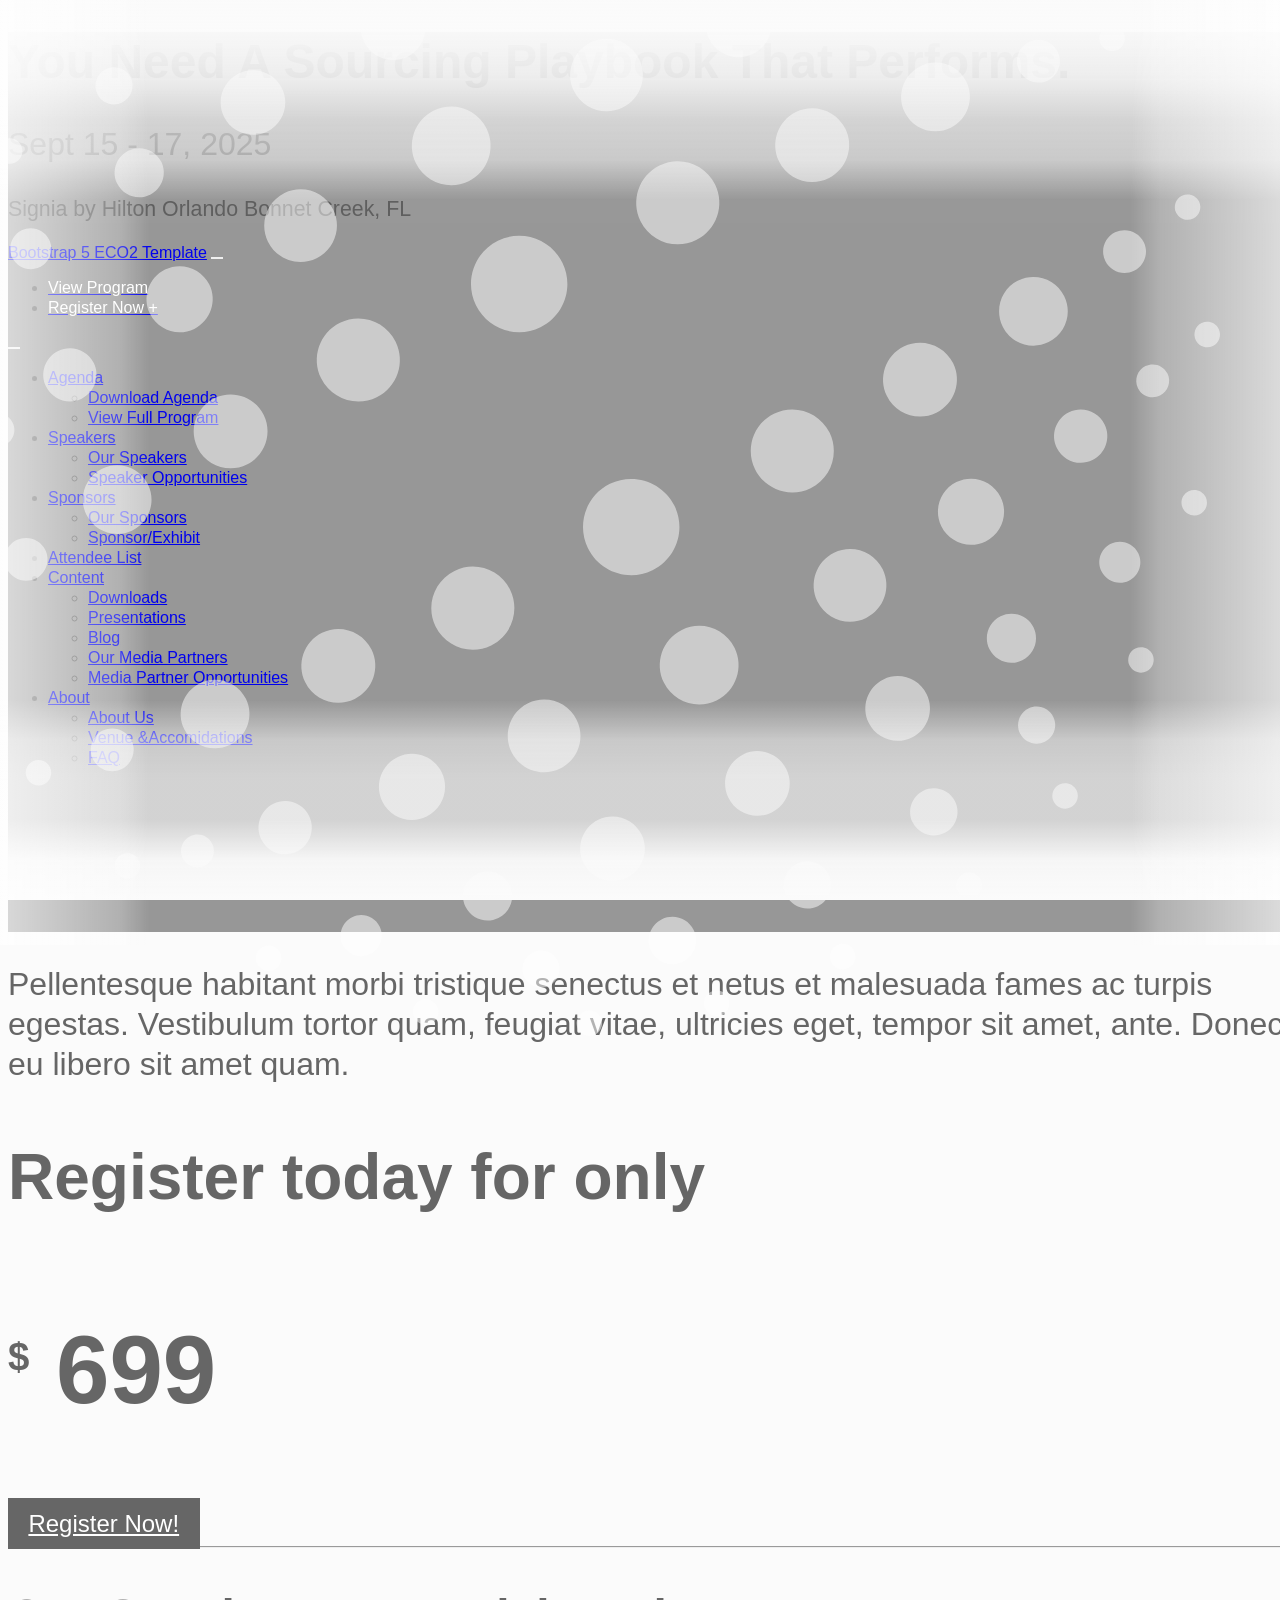
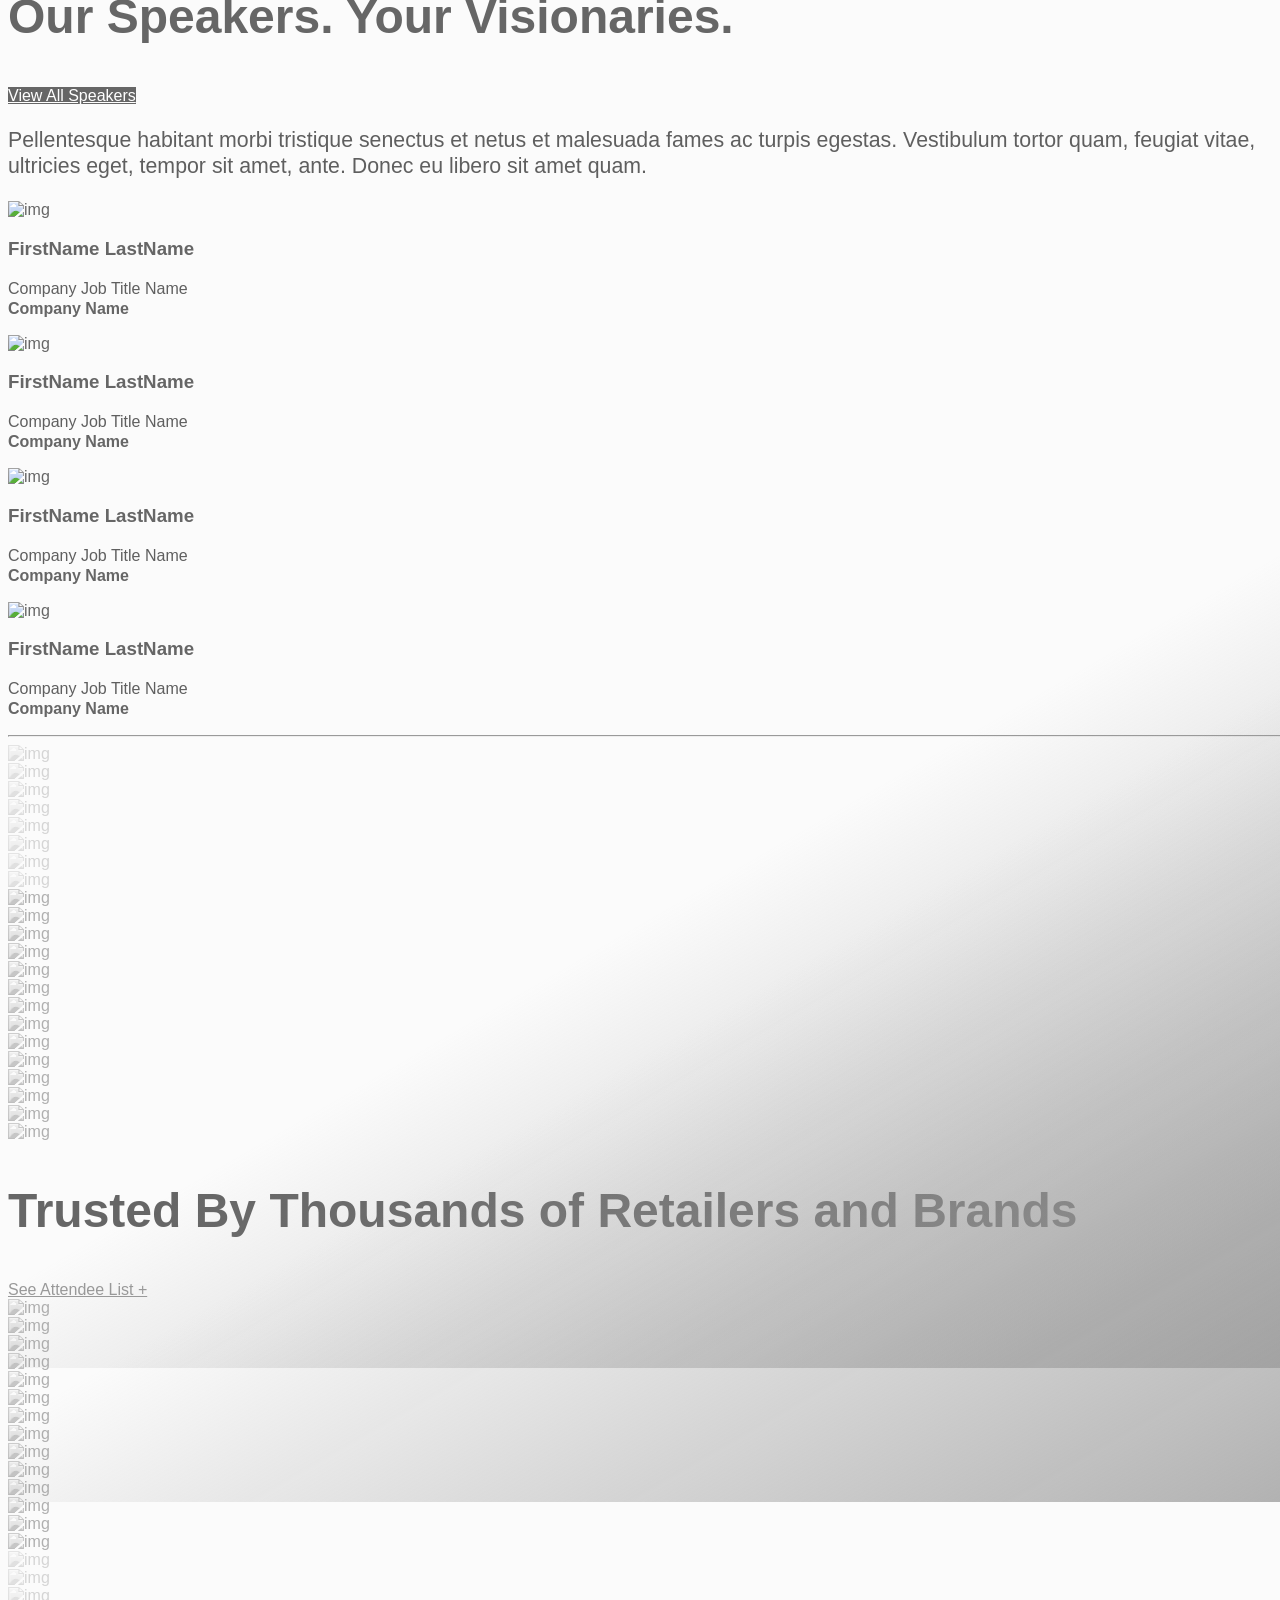
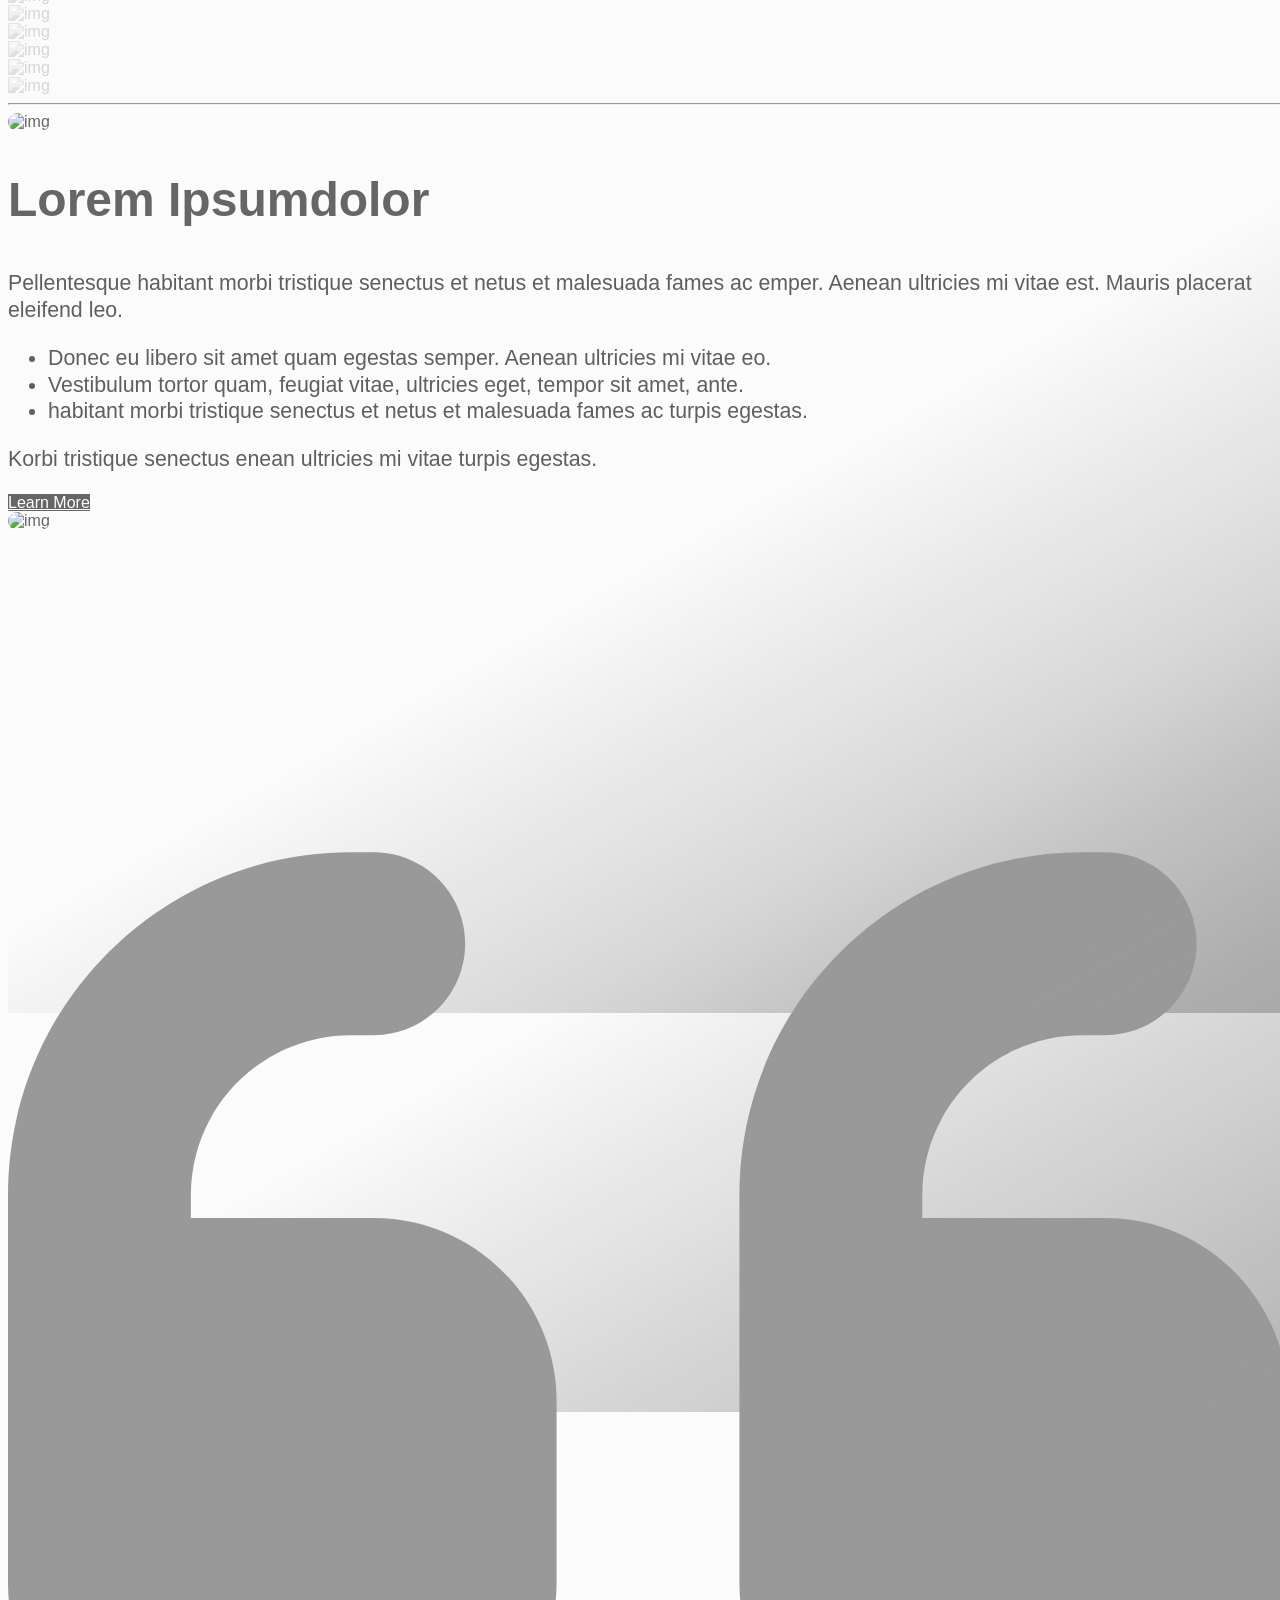
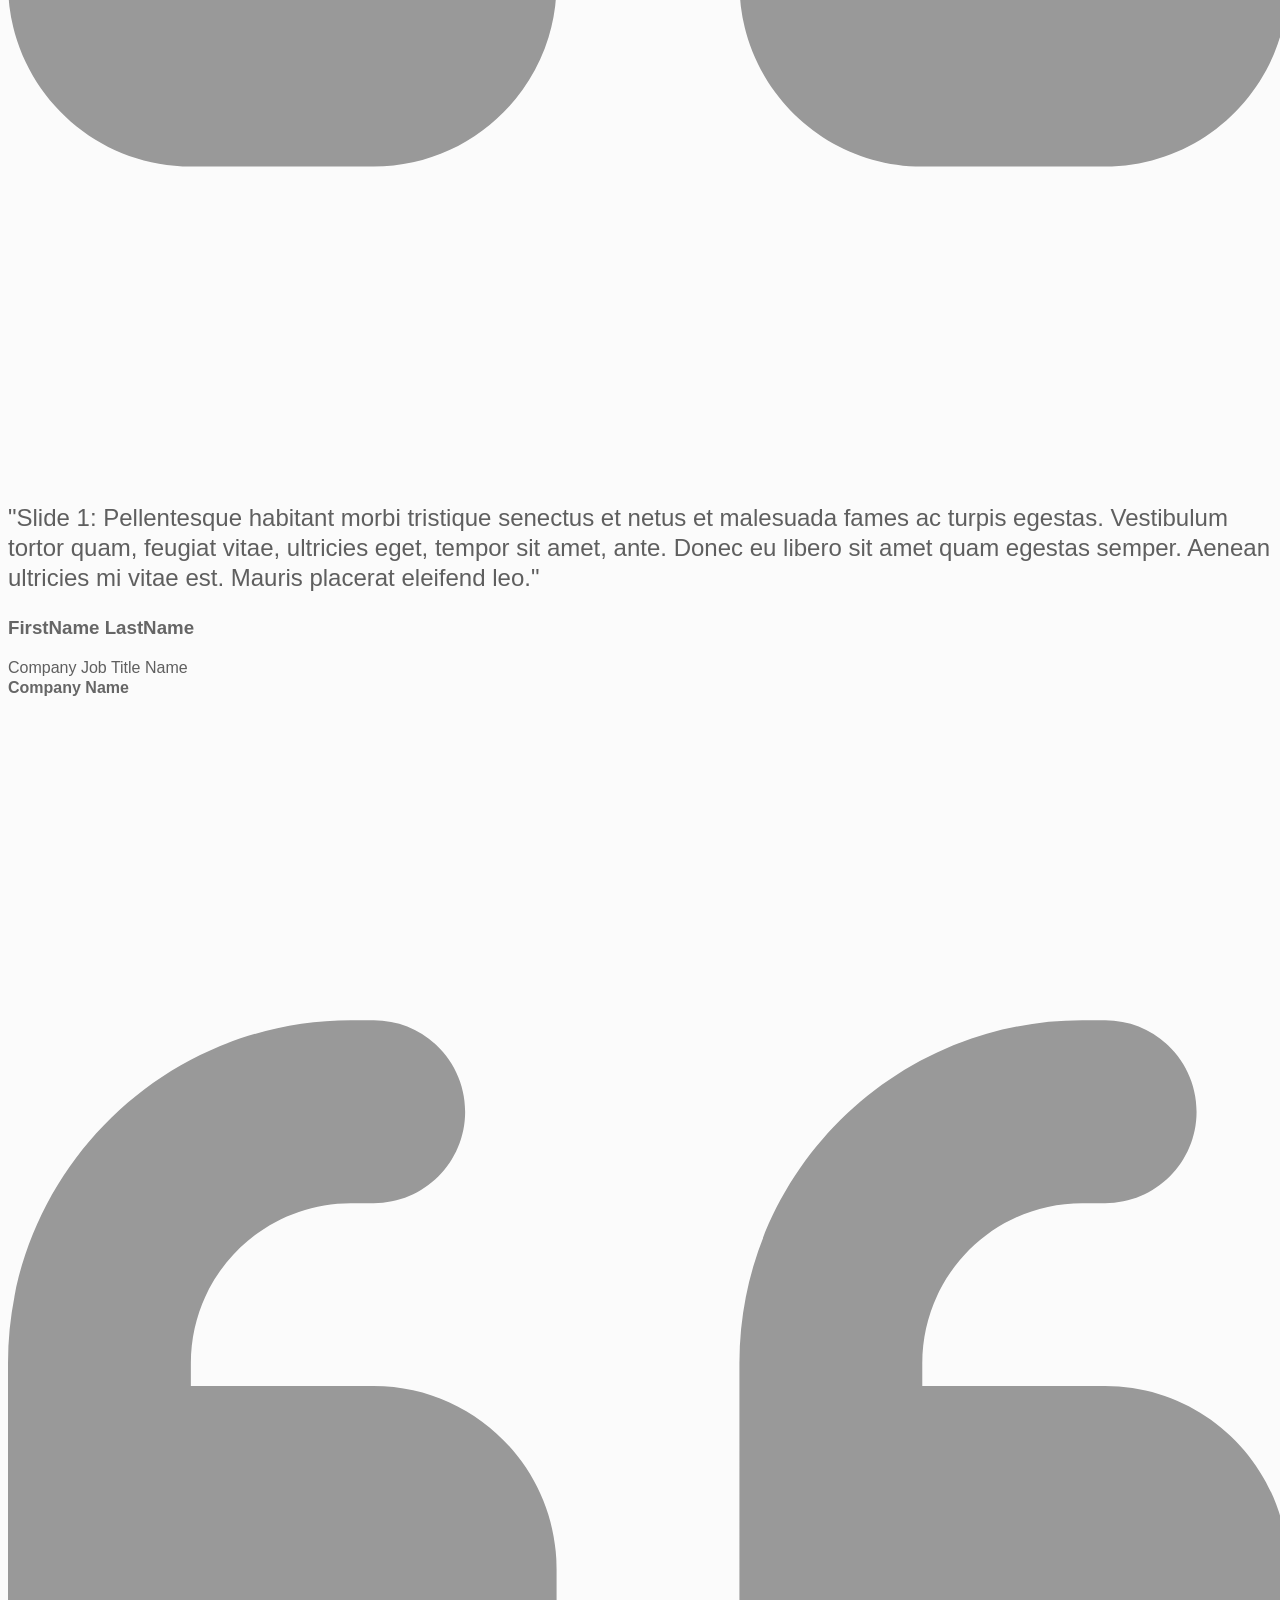
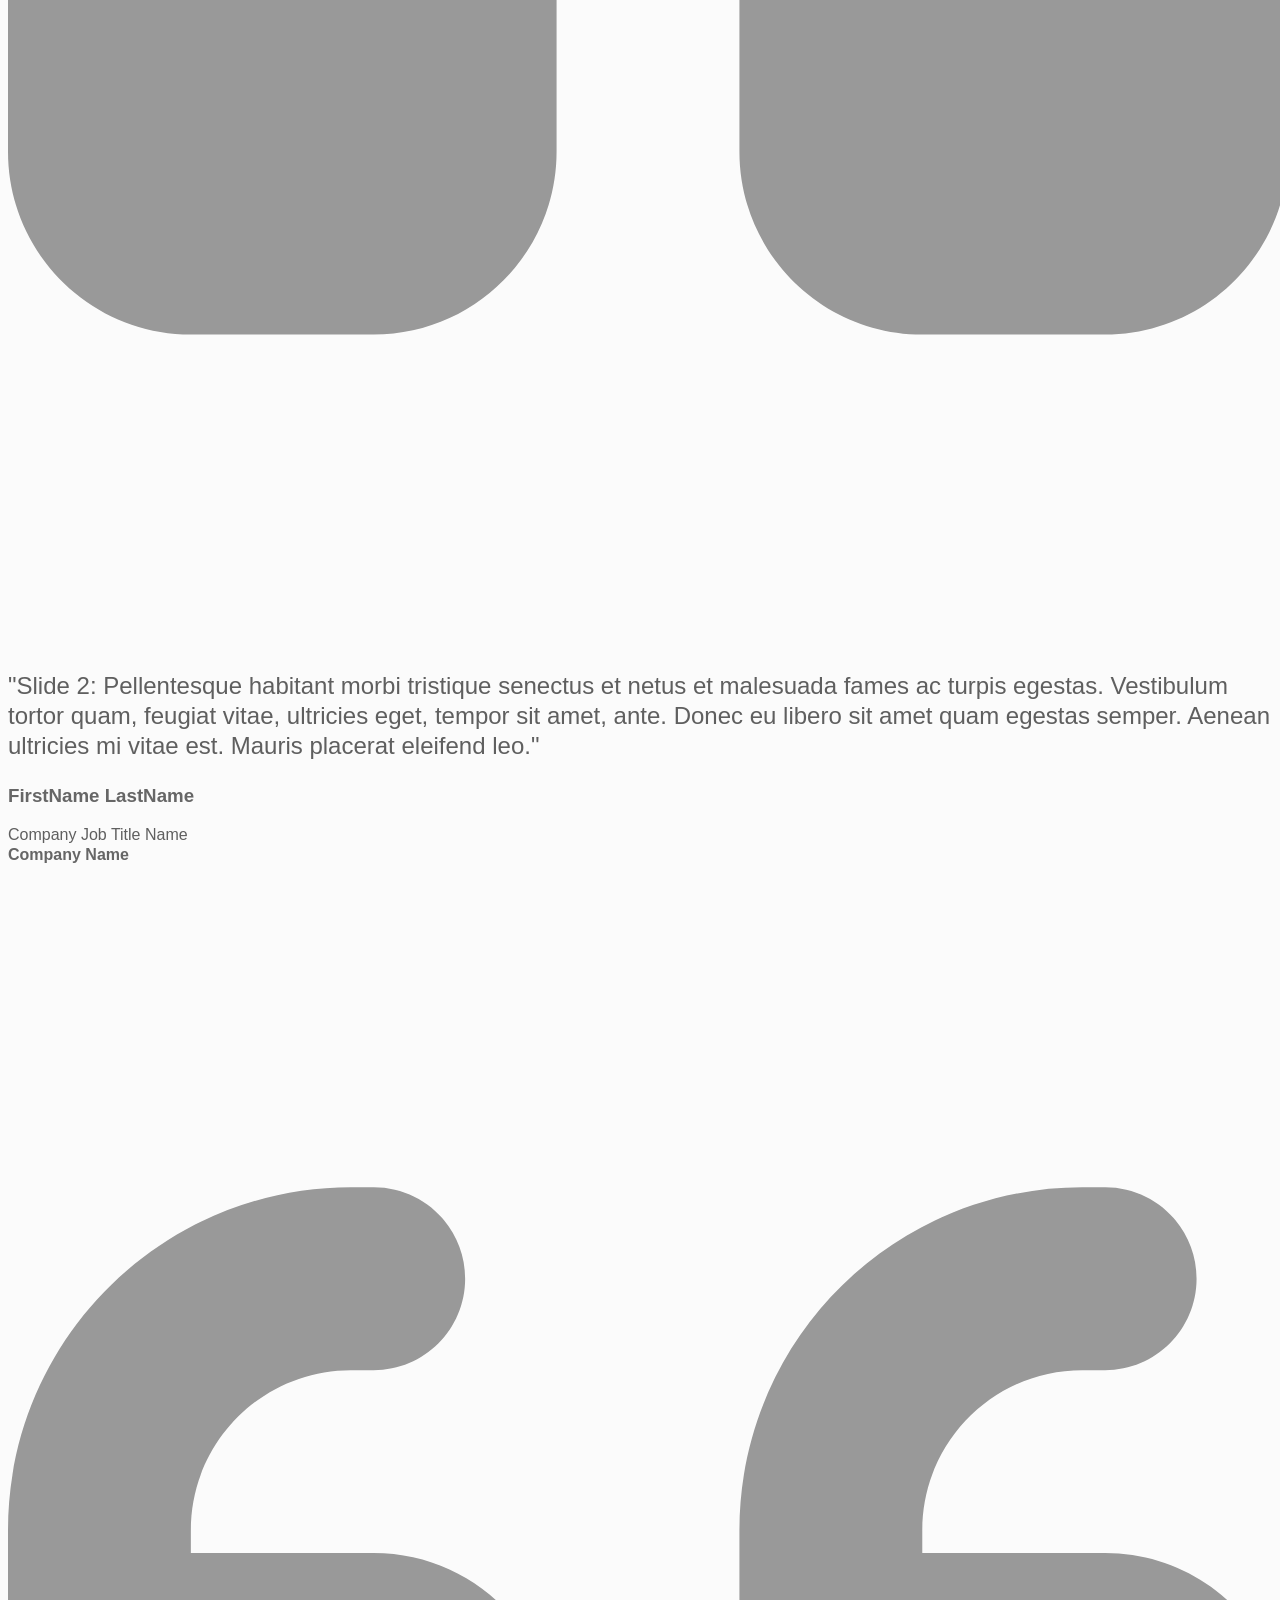
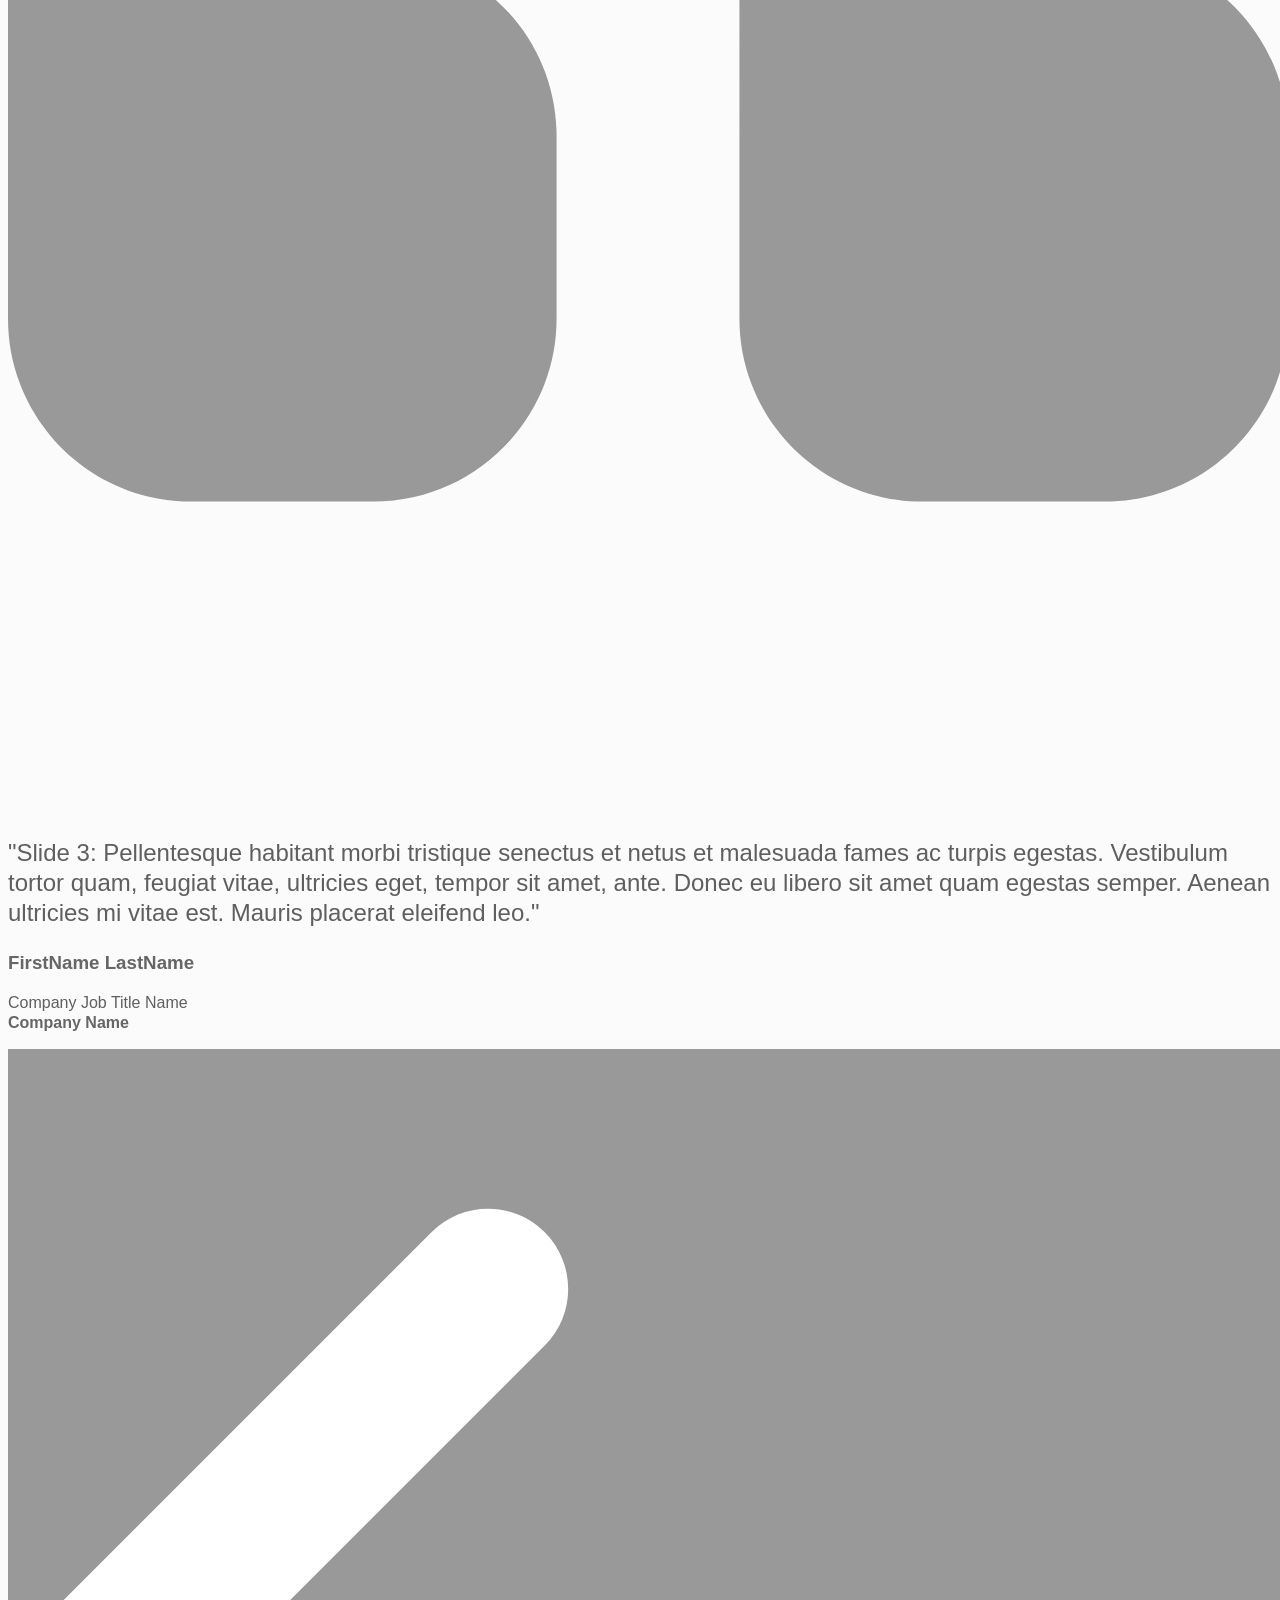
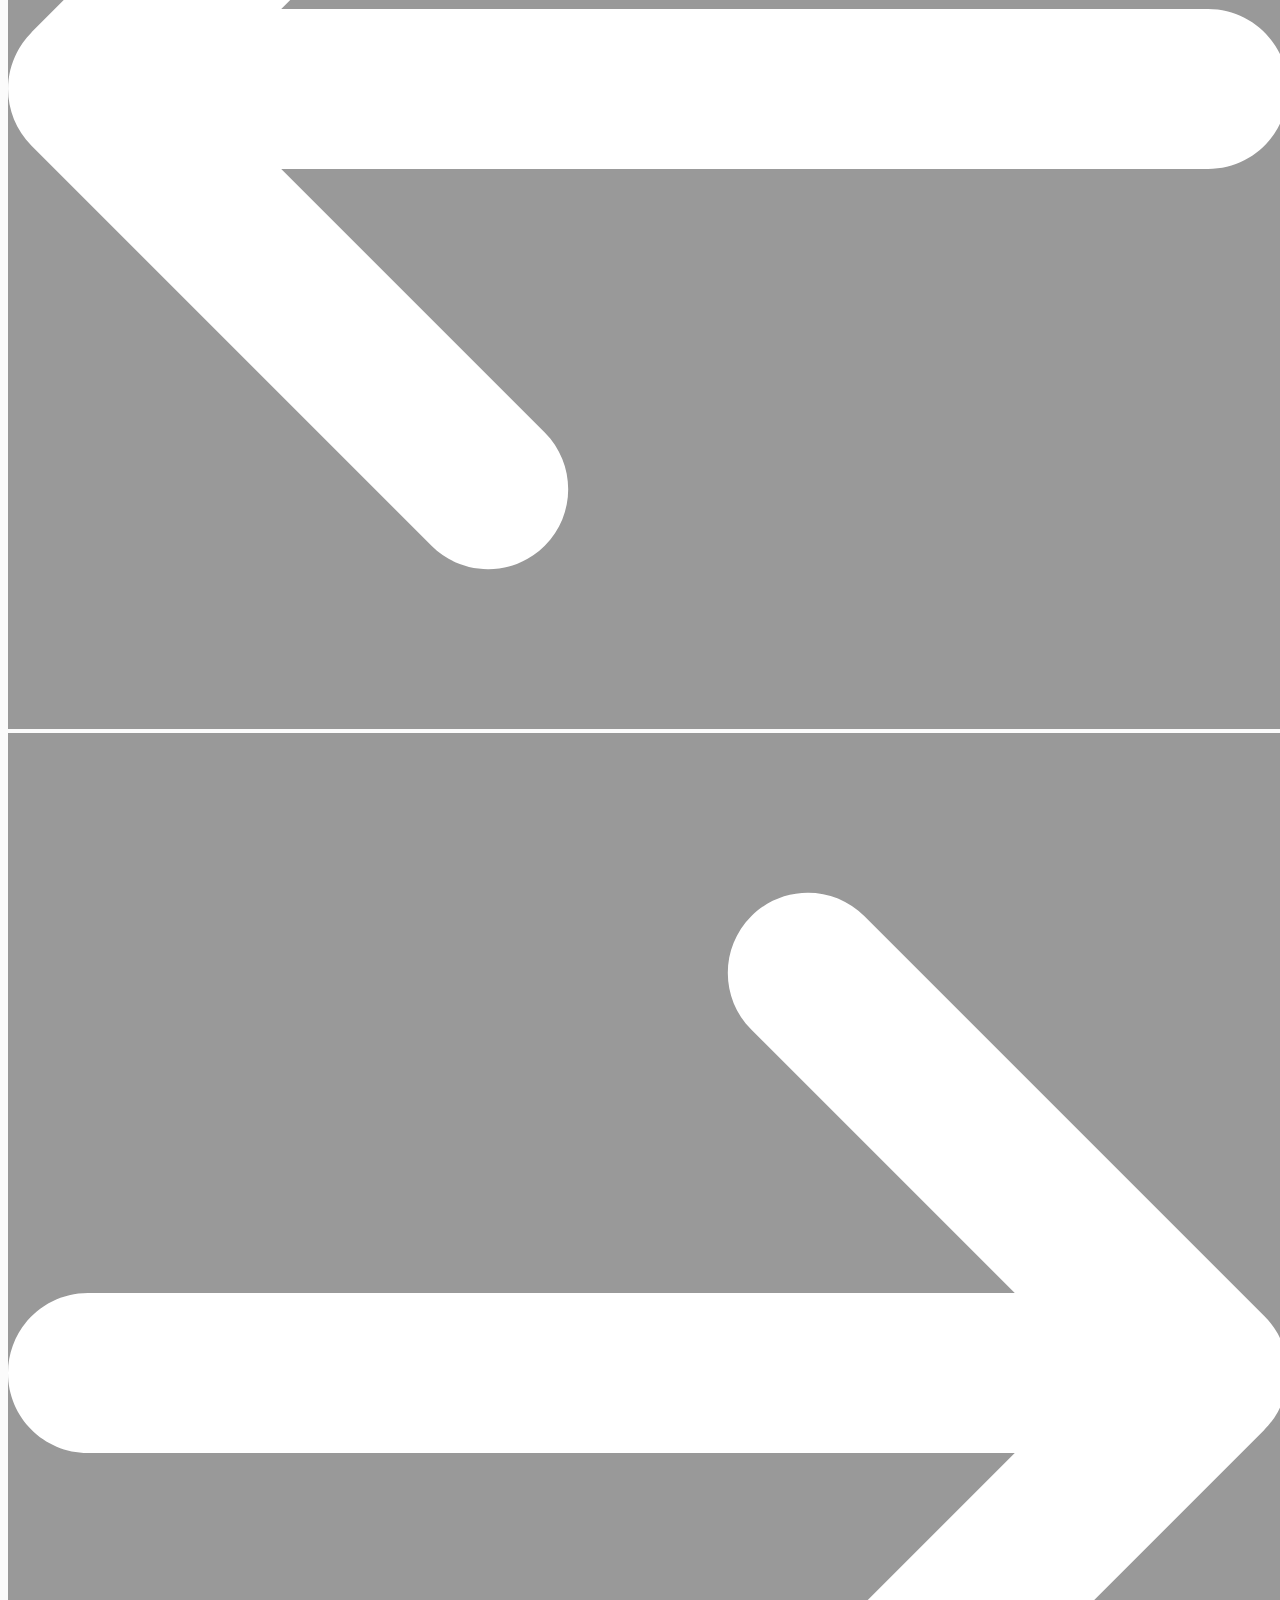
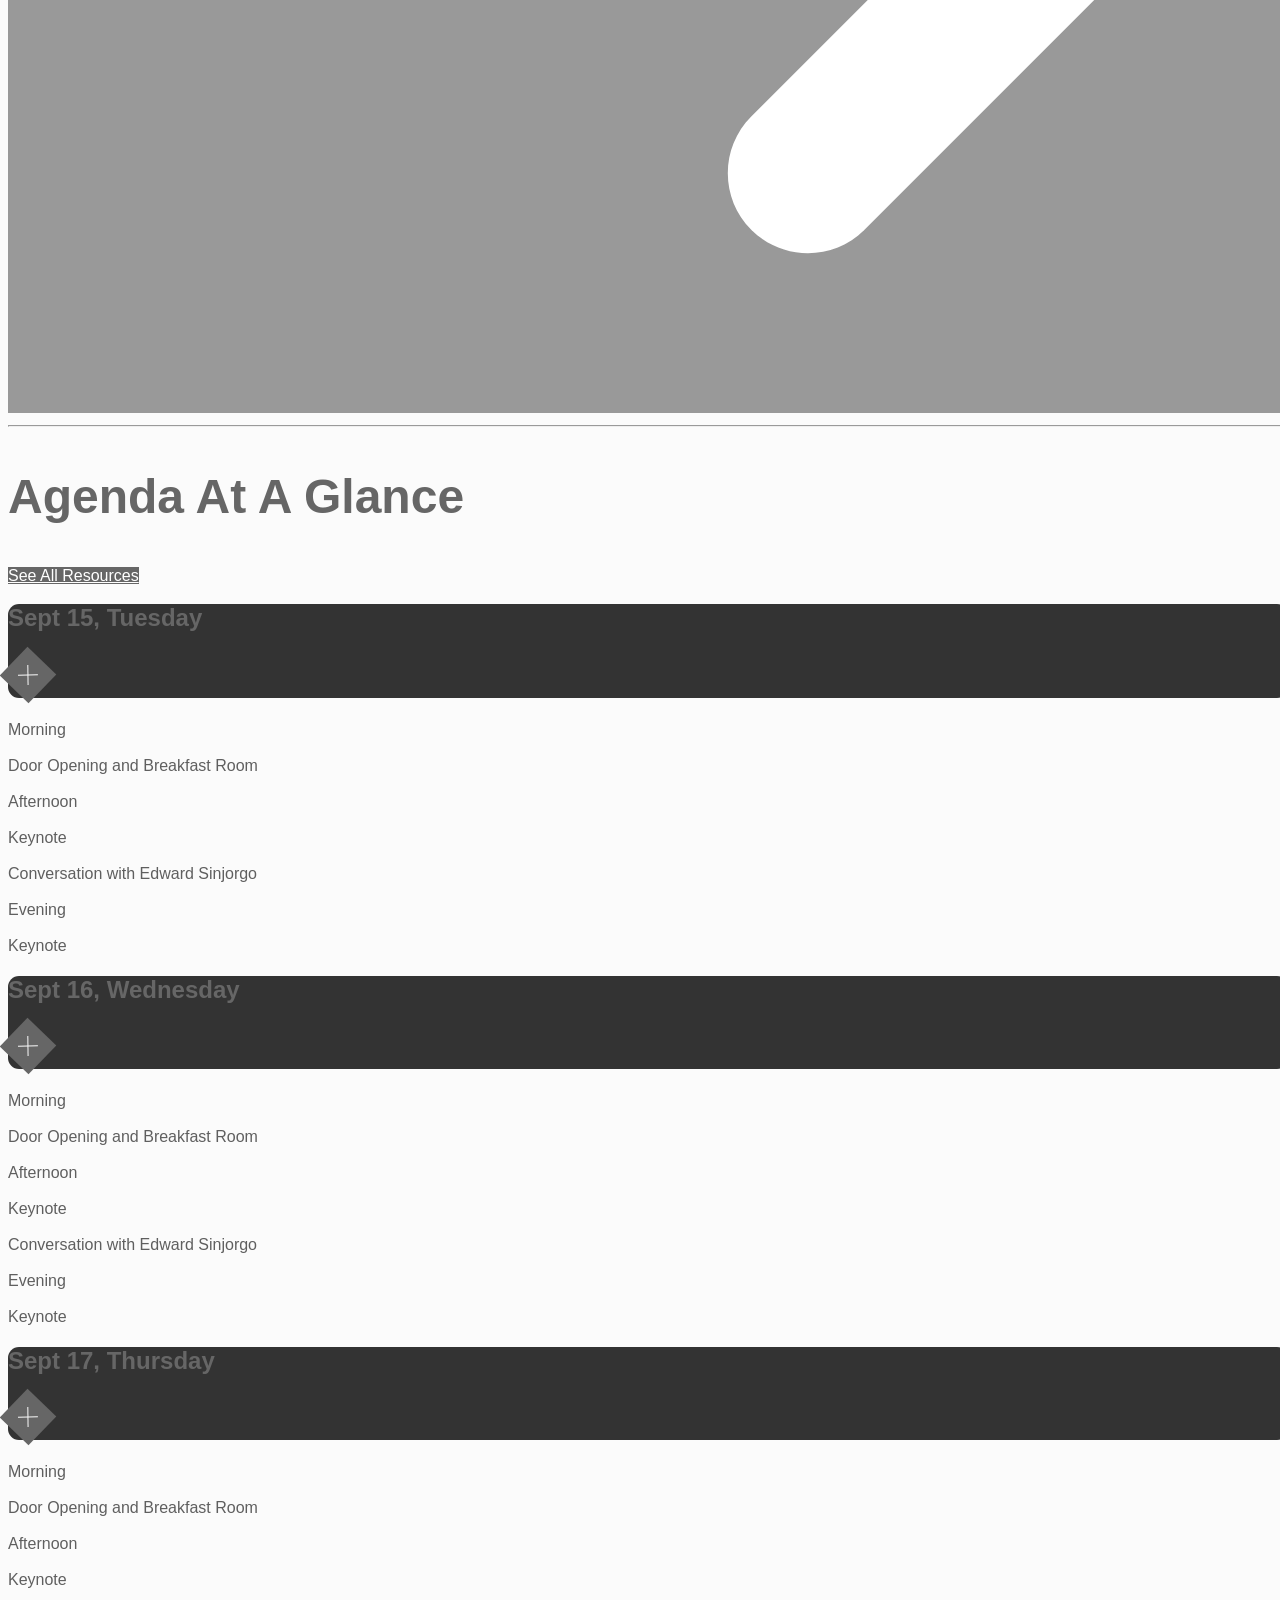
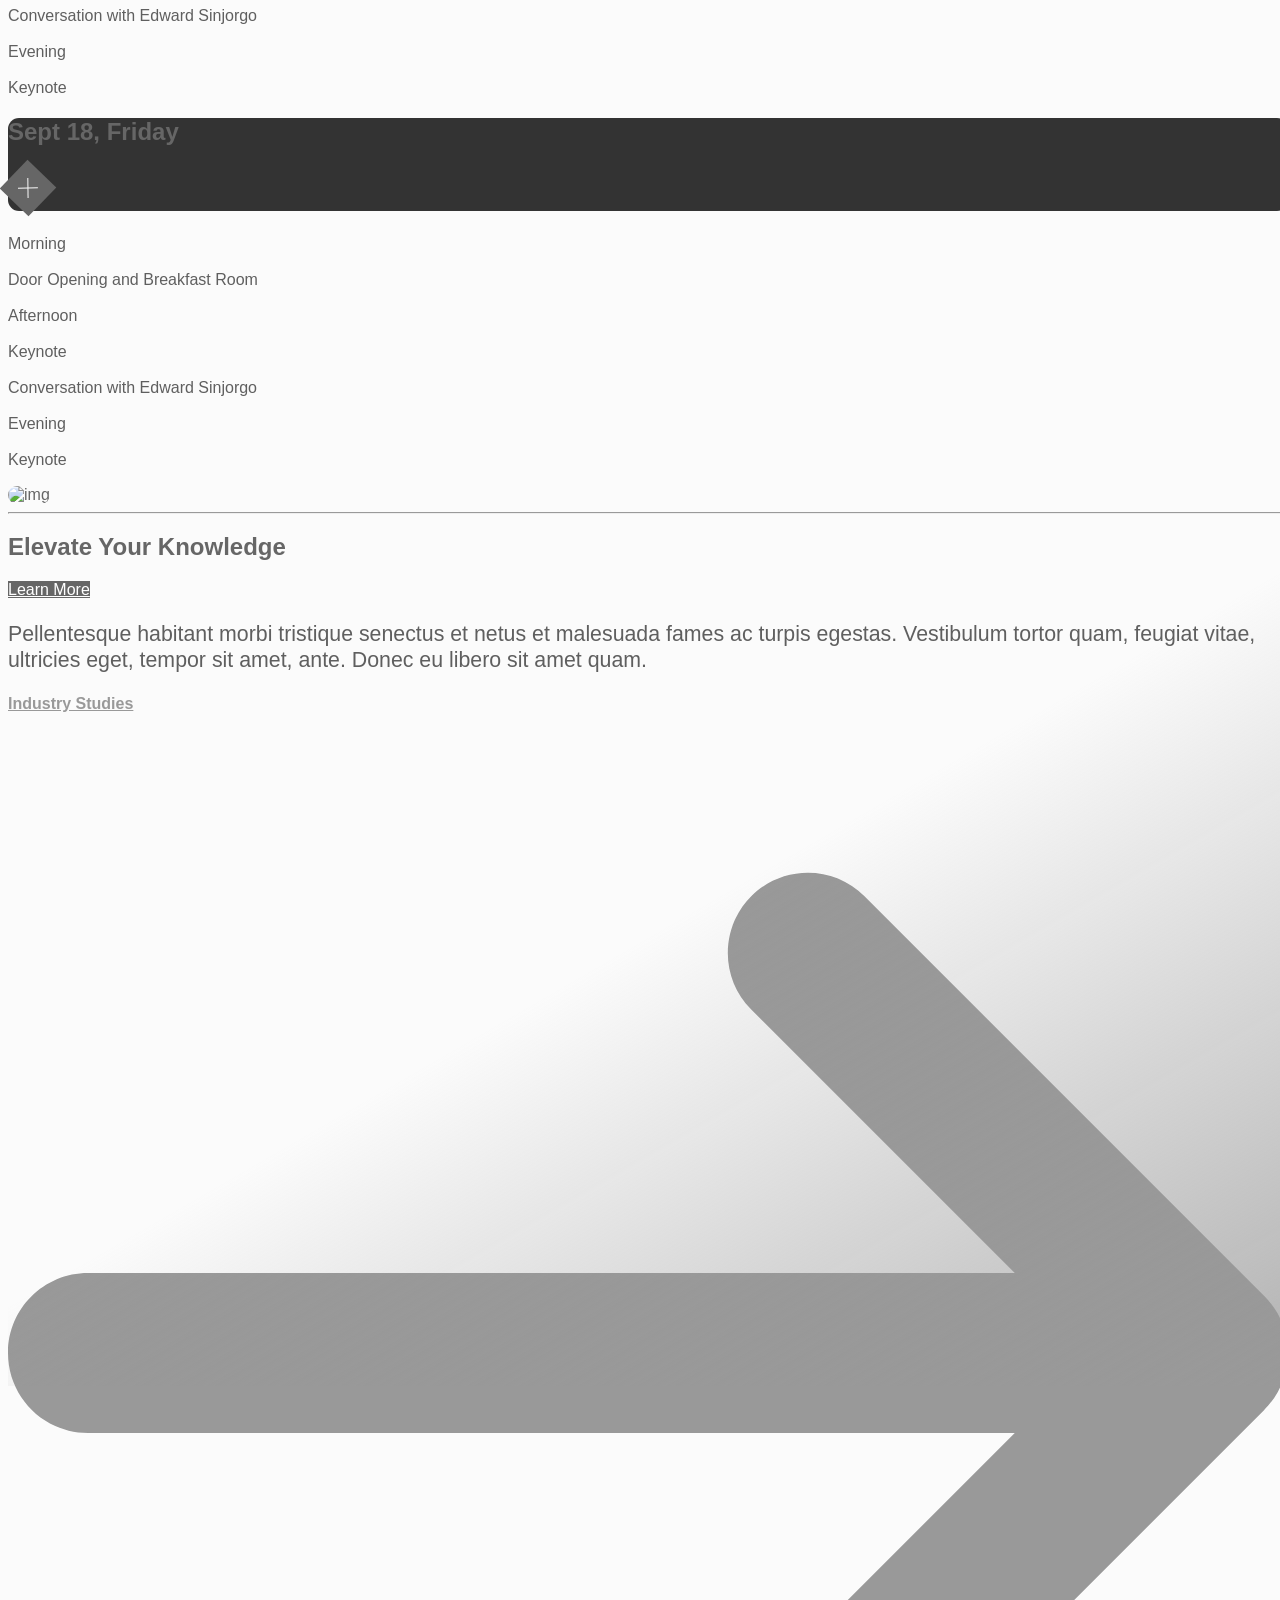
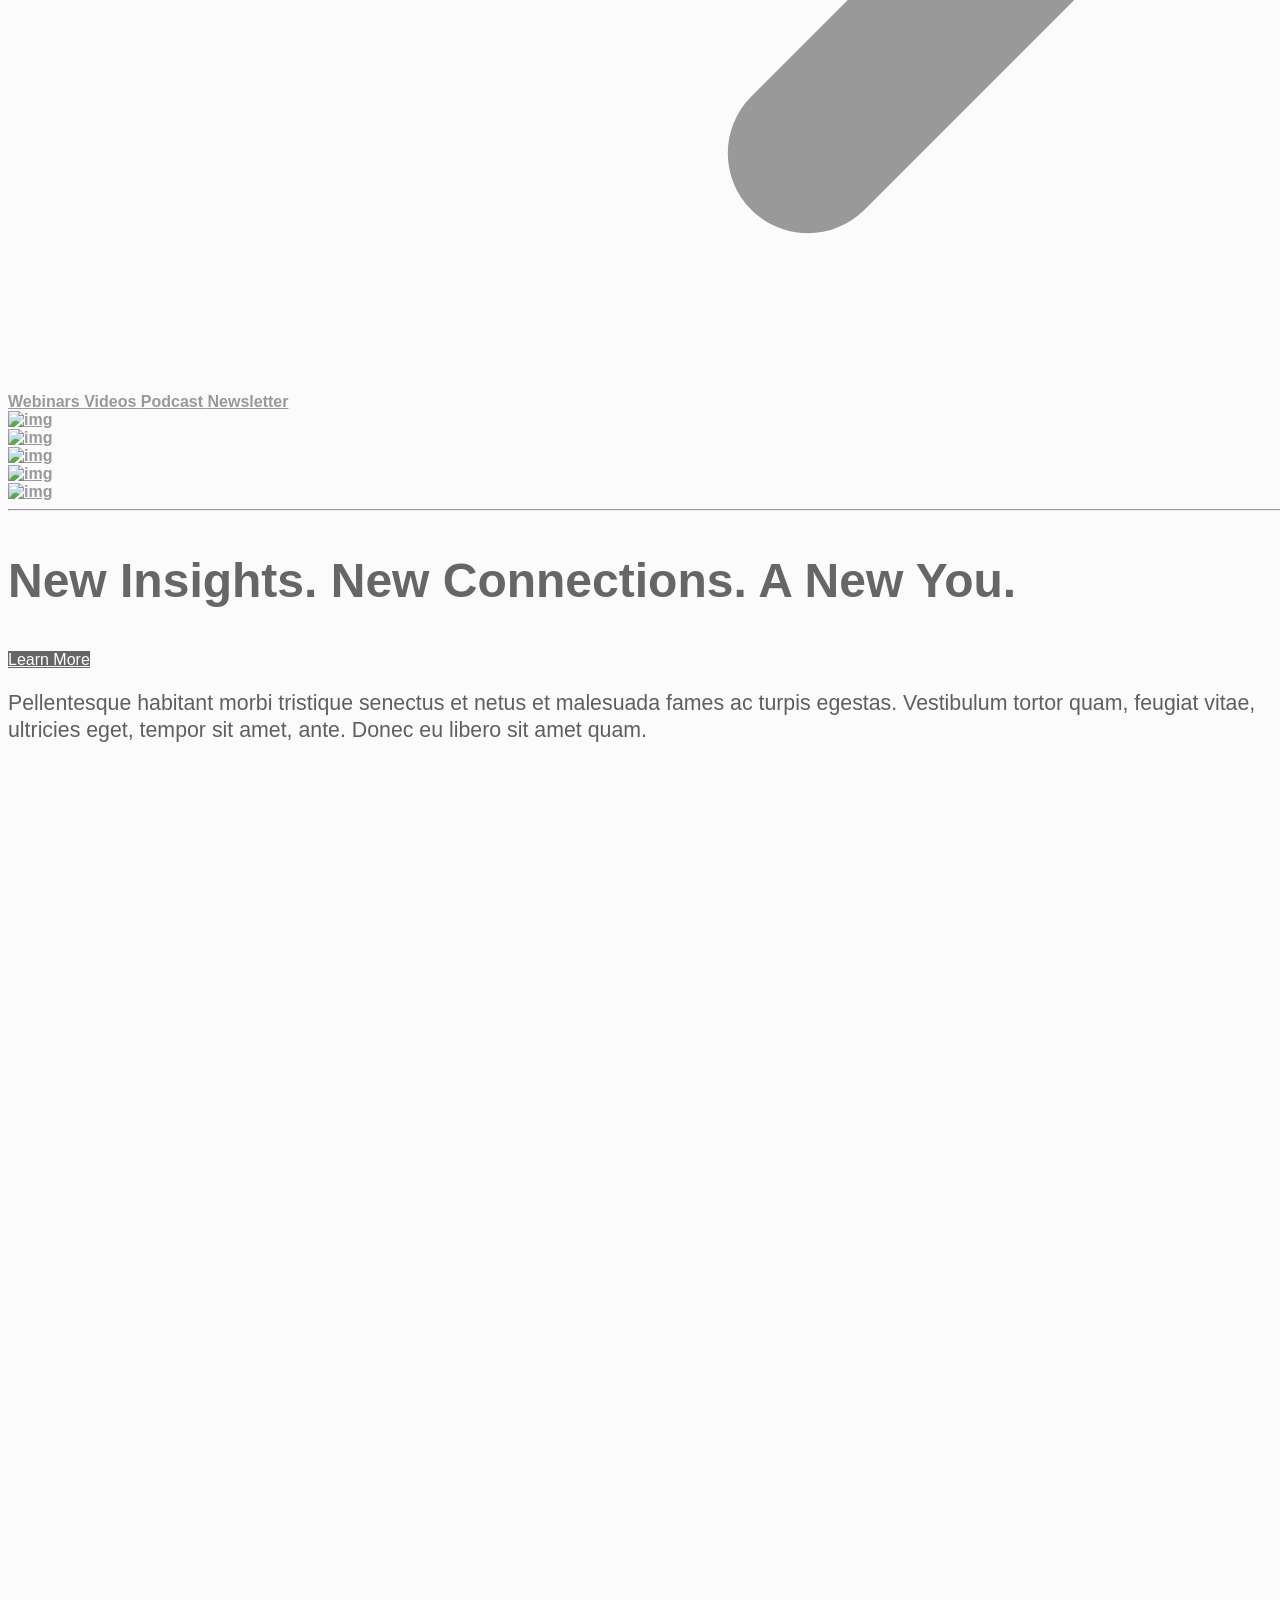
==== nav-demo-bg-image-logo.html @ 9654b540 "Add per-event customization hooks to the primary nav Gives every template area of the nav (container" ====
<!doctype html>
<html lang="en">

<head>
    <!-- jQuery -->
    <script rel="script" type="text/javascript" src="js/jquery.min.js"></script>
    <!-- Title -->
    <title>Bootstrap 5 ECO2 Template</title>
    <!-- Meta -->
    <meta name="viewport" content="width=device-width, initial-scale=1" />
    <meta name="author" content="Joshua Vining">
    <meta name="copyright" content="https://github.com/jvining">
    <meta name="description" content="Missing site slogan">
    <link rel="icon" type="image/png" href="img/favicon-32x32.svg">
    <!-- Open Graph -->
    <meta property="og:url" content="https://github.com/jvining" />
    <meta property="og:type" content="Product" />
    <meta property="og:title" content="Bootstrap 5 ECO2 Template" />
    <meta property="og:description" content="Missing site slogan" />
    <meta property="og:image" content="https://placehold.co/600x315/563d7c/ffffff?text=https://github.com/jvining" />
    <!-- CSS -->
    <link rel="stylesheet" type="text/css" href="css/bootstrap.min.css">
    <link rel="stylesheet" type="text/css" href="css/open-sans.css">
    <link rel="stylesheet" type="text/css" href="css/fontawesome.min.css">
    <link rel="stylesheet" type="text/css" href="css/slick.css">
    <link rel="stylesheet" type="text/css" href="css/base.css">
    <link rel="stylesheet" type="text/css" href="css/logo-bg-image.css">
    <link rel="stylesheet" type="text/css" href="style.css">
</head>

<body class="front-page">
    <header id="eco-header" class="px-0">
        <div class="video-container">
            <style>
                #eco-header {
                        background-image: unset!important;
                        background-color: unset!important;
                        box-shadow: inset 10000px 0 0 rgba(8 46 237 / 35%);
                    }

                    #eco-header:after {
                        z-index: 99;
                    }

                    #eco-header .video-container {
                        position: absolute;
                        top: 0em;
                        left: 0;
                        right: 0;
                        width: 100%;
                        height: 100vh;
                        overflow: hidden;
                        z-index: -999;
                        min-width: 400px;
                    }

                    #eco-header .video-container video {
                        min-height: 100%;
                        min-width: 100%;
                    }

                    #eco-header .video-container video::-webkit-media-controls-fullscreen-button {
                        display: none !important;
                    }

                    #eco-header .video-container video[poster] {
                        object-fit: cover;
                    }

                    @media(max-width: 550px) {
                        #eco-header .video-container {
                            display:none;
                        }

                        #eco-header {
                            background: url(https://procureconeast.wbresearch.com/UploadedFiles/EventPage/1005349/video/procureconeast-video-3.jpg)center center no-repeat!important;
                            background-size: cover !important;
                        }
                    }
                </style>
            <!-- <video hidden autoplay loop muted playsinline controlsList="nofullscreen" poster="https://www.wbresearch.com/UploadedFiles/EventPage/1005349/video/procureconeast-video-3.jpg" id="video-bg"><source src="https://procureconeast.wbresearch.com/UploadedFiles/EventPage/9999992/video/bg-video-hero.mp4" type="video/mp4"></video>-->
            <video autoplay loop muted playsinline controlsList="nofullscreen" poster="http://wbrftp.net/web/dev/video/8716579-uhd_3840_2160_25fps.jpg" id="video-bg">
                <source src="http://wbrftp.net/web/dev/video/8716579-uhd_3840_2160_25fps.mp4" type="video/mp4">
            </video>
        </div>
        <div class="container-fluid h-100 w-100  px-0 d-flex flex-column justify-content-end">
            <div class="container">
                <div class="row my-3 pb-5">
                    <div class="col-md-6 p-3 rounded-xl ms-auto" style="background-color: color-mix(in srgb, var(--event-color-primary) 75%, transparent);">
                        <h1 class="fa-3x text-white fw-light mb-5" data-attribute="Event Settings - Tagline">You Need A Sourcing Playbook That Performs.</h1>
                        <p class="fa-2x text-white fw-bolder mt-5 mb-0">Sept 15 - 17, 2025</p>
                        <p class="fa-lg text-white fw-light mt-0">Signia by Hilton Orlando Bonnet Creek, FL</p>
                    </div>
                </div>
            </div>
        </div>
        <!-- Logo: "background image" version (original template behavior) - see
             css/logo-bg-image.css. For the two-<img>-upload version instead,
             open index.html (uses css/logo-dual-img.css). -->
        <nav id="eco-primary-nav" class="navbar navbar-expand-lg fixed-top py-3 px-md-0 px-4  navbar-dark bg-transparent">
            <div class="container eco-nav-container" id="eco-nav-container">

                <!-- Col 1: Logo + cross-event dropdown caret + toggler (toggler only shown here below md) -->
                <div class="d-flex align-items-center justify-content-between flex-grow-1 flex-md-grow-0 eco-nav-col eco-nav-col-logo" id="eco-nav-col-logo">
                    <a href="index.php" class="navbar-brand eco-nav-logo-link" id="eco-nav-logo-link">Bootstrap 5 ECO2 Template</a>
                    <button class="navbar-toggler ms-3 d-md-none eco-nav-toggler eco-nav-toggler-logo" id="eco-nav-toggler-logo" type="button" data-bs-toggle="collapse" data-bs-target="#primary-nav" aria-controls="primary-nav" aria-expanded="false" aria-label="Toggle navigation">
                        <span class="navbar-toggler-icon"></span>
                    </button>
                </div>

                <!-- Col 3: CTAs (stretch to fill the row + split evenly below md; add/remove <li class="eco-nav-cta"> items freely, flex-fill shares the row among however many are present) + mobile toggler (md-lg only; hidden below md since it lives in Col 1 there, hidden at lg+ by navbar-expand-lg) -->
                <div class="d-flex align-items-center justify-content-end order-lg-3 flex-grow-1 flex-lg-grow-0 eco-nav-col eco-nav-col-ctas" id="eco-nav-col-ctas">
                    <ul class="navbar-nav flex-row gap-2 flex-fill flex-md-grow-0 eco-nav-ctas" id="eco-nav-ctas">
                        <li class="nav-item flex-fill flex-md-grow-0 eco-nav-cta">
                            <a class="nav-link p-0" href="#">
                                <span class="btn btn-sm btn-primary d-block  text-white">View Program</span>
                            </a>
                        </li>
                        <li class="nav-item flex-fill flex-md-grow-0 eco-nav-cta">
                            <a class="nav-link p-0" href="#">
                                <span class="btn btn-sm btn-danger d-block   text-white">Register Now +</span>
                            </a>
                        </li>
                    </ul>
                    <button class="navbar-toggler ms-3 d-none d-md-block d-lg-none eco-nav-toggler eco-nav-toggler-ctas" id="eco-nav-toggler-ctas" type="button" data-bs-toggle="collapse" data-bs-target="#primary-nav" aria-controls="primary-nav" aria-expanded="false" aria-label="Toggle navigation">
                        <span class="navbar-toggler-icon"></span>
                    </button>
                </div>

                <!-- Col 2: Navigation items (own row below lg, inline between Col 1 and Col 3 at lg+) -->
                <div class="navbar-collapse collapse mt-3 mt-lg-0 eco-nav-col eco-nav-col-items" id="primary-nav" style="">
                    <ul class="navbar-nav mx-lg-auto eco-nav-items" id="eco-nav-items">
                        <li class="nav-item dropdown text-center text-lg-start eco-nav-item eco-nav-item-agenda" id="eco-nav-item-agenda">
                            <a class="nav-link dropdown-toggle mx-0 mx-lg-1 text-uppercase fw-semibold" href="#" data-bs-toggle="dropdown" aria-expanded="false">Agenda</a>
                            <ul class="dropdown-menu eco-nav-dropdown eco-nav-dropdown-agenda" id="eco-nav-dropdown-agenda">
                                <li class="my-1">
                                    <a class="dropdown-item" href="#">Download Agenda</a>
                                </li>
                                <li class="my-1">
                                    <a class="dropdown-item" href="#">View Full Program</a>
                                </li>
                            </ul>
                        </li>
                        <li class="nav-item dropdown text-center text-lg-start eco-nav-item eco-nav-item-speakers" id="eco-nav-item-speakers">
                            <a class="nav-link dropdown-toggle mx-0 mx-lg-1 text-uppercase fw-semibold" href="#" data-bs-toggle="dropdown" aria-expanded="false">Speakers</a>
                            <ul class="dropdown-menu eco-nav-dropdown eco-nav-dropdown-speakers" id="eco-nav-dropdown-speakers">
                                <li class="my-1">
                                    <a class="dropdown-item" href="#">Our Speakers</a>
                                </li>
                                <li class="my-1">
                                    <a class="dropdown-item" href="#">Speaker Opportunities</a>
                                </li>
                            </ul>
                        </li>
                        <li class="nav-item dropdown text-center text-lg-start eco-nav-item eco-nav-item-sponsors" id="eco-nav-item-sponsors">
                            <a class="nav-link dropdown-toggle mx-0 mx-lg-1 text-uppercase fw-semibold" href="#" data-bs-toggle="dropdown" aria-expanded="false">Sponsors</a>
                            <ul class="dropdown-menu eco-nav-dropdown eco-nav-dropdown-sponsors" id="eco-nav-dropdown-sponsors">
                                <li class="my-1">
                                    <a class="dropdown-item" href="sponsors.php">Our Sponsors</a>
                                </li>
                                <li class="my-1">
                                    <a class="dropdown-item" href="#">Sponsor/Exhibit </a>
                                </li>
                            </ul>
                        </li>
                        <li class="nav-item dropdown text-center text-lg-start eco-nav-item eco-nav-item-attendee-list" id="eco-nav-item-attendee-list">
                            <a class="nav-link mx-0 mx-lg-1 text-uppercase fw-semibold" href="#" data-bs-toggle="dropdown" aria-expanded="false">Attendee List</a>
                        </li>
                        <li class="nav-item dropdown text-center text-lg-start eco-nav-item eco-nav-item-content" id="eco-nav-item-content">
                            <a class="nav-link dropdown-toggle mx-0 mx-lg-1 text-uppercase fw-semibold" href="#" data-bs-toggle="dropdown" aria-expanded="false">Content</a>
                            <ul class="dropdown-menu eco-nav-dropdown eco-nav-dropdown-content" id="eco-nav-dropdown-content">
                                <li class="my-1">
                                    <a class="dropdown-item" href="#">Downloads</a>
                                </li>
                                <li class="my-1">
                                    <a class="dropdown-item" href="#">Presentations</a>
                                </li>
                                <li class="my-1">
                                    <a class="dropdown-item" href="#">Blog</a>
                                </li>
                                <li class="my-1">
                                    <a class="dropdown-item" href="#">Our Media Partners</a>
                                </li>
                                <li class="my-1">
                                    <a class="dropdown-item" href="#">Media Partner Opportunities</a>
                                </li>
                            </ul>
                        </li>
                        <li class="nav-item dropdown text-center text-lg-start eco-nav-item eco-nav-item-about" id="eco-nav-item-about">
                            <a class="nav-link dropdown-toggle mx-0 mx-lg-1 text-uppercase fw-semibold" href="#" data-bs-toggle="dropdown" aria-expanded="false">About</a>
                            <ul class="dropdown-menu eco-nav-dropdown eco-nav-dropdown-about" id="eco-nav-dropdown-about">
                                <li class="my-1">
                                    <a class="dropdown-item" href="#">About Us</a>
                                </li>
                                <li class="my-1">
                                    <a class="dropdown-item" href="#">Venue &amp;Accomidations</a>
                                </li>
                                <li class="my-1">
                                    <a class="dropdown-item" href="#">FAQ</a>
                                </li>
                            </ul>
                        </li>
                    </ul>
                </div>

            </div>
        </nav>
    </header>
    <main id="eco-content" class="container-fluid px-0" data-attribute="ECO2 Set/full-width Container dropdown">
        <section class="container-fluid my-3 py-3 px-md-0">
            <div class="row">
                <div class="col-md-11 mx-auto">
                    <div class="row my-3">
                        <div class="col-md-9">
                            <p class="fa-2x fw-bold" style="color:var(--event-header-color);">Pellentesque habitant morbi tristique senectus et netus et malesuada fames ac turpis egestas. Vestibulum tortor quam, feugiat vitae, ultricies eget, tempor sit amet, ante. Donec eu libero sit amet quam. </p>
                        </div>
                    </div>
                </div>
            </div>
        </section>
        <section class="container-fluid my-3 py-3 px-md-0">
            <div class="row">
                <div class="col-md-11 mx-auto px-0">
                    <div class="row my-3 d-flex align-items-stretch">
                        <div class="col-md-12">
                            <div class="card h-100 w-100 rounded-xl overflow-hidden" style="background:var(--gradient-event);">
                                <svg xmlns="http://www.w3.org/2000/svg" viewBox="0 0 454.52 454.94" style="position:absolute;height: 150%;width:auto;top: -25%;right: 0!important;opacity: 0.5;" width="900" height="900">
                                    <defs>
                                        <style>
                                            .cls-2 {
                                                    fill: #fff;
                                                }
                                            </style>
                                    </defs>
                                    <g>
                                        <path class="cls-2" d="M34.46,332.36c-2.14,1.05-3.01,3.62-1.97,5.75,1.06,2.12,3.63,3,5.75,1.96,2.13-1.04,3.01-3.62,1.96-5.75-1.05-2.12-3.62-3-5.74-1.95Z"></path>
                                        <path class="cls-2" d="M64.43,363.79c-2.13,1.05-3.01,3.62-1.96,5.75,1.04,2.13,3.62,3,5.74,1.95,2.13-1.05,3-3.62,1.96-5.74-1.05-2.13-3.62-3-5.74-1.96Z"></path>
                                        <path class="cls-2" d="M112.04,394.9c-2.12,1.05-3.01,3.62-1.96,5.74,1.05,2.13,3.62,3.01,5.75,1.96,2.13-1.05,3-3.62,1.96-5.75-1.05-2.13-3.62-3-5.75-1.95Z"></path>
                                        <path class="cls-2" d="M164.93,412.99c-2.13,1.05-3,3.62-1.96,5.75,1.05,2.13,3.62,3,5.75,1.95,2.12-1.04,3-3.62,1.95-5.75-1.05-2.13-3.62-3-5.74-1.95Z"></path>
                                        <path class="cls-2" d="M220.09,416.79c-2.13,1.05-3,3.62-1.96,5.75,1.05,2.13,3.63,3.01,5.75,1.96,2.12-1.05,3-3.62,1.95-5.75-1.05-2.13-3.61-3-5.74-1.96Z"></path>
                                        <path class="cls-2" d="M263,410.04c-2.12,1.05-3,3.62-1.95,5.75,1.05,2.13,3.62,3,5.74,1.96,2.13-1.05,3-3.62,1.96-5.75-1.04-2.13-3.62-3-5.75-1.96Z"></path>
                                        <path class="cls-2" d="M305.46,394.33c-2.13,1.06-3,3.62-1.96,5.75,1.04,2.13,3.61,3,5.74,1.96,2.13-1.05,3.01-3.62,1.96-5.75-1.05-2.13-3.62-3-5.74-1.96Z"></path>
                                        <path class="cls-2" d="M58.01,322.03c-3.59,1.76-5.05,6.09-3.29,9.67,1.76,3.58,6.09,5.05,9.67,3.29,3.58-1.76,5.05-6.09,3.29-9.67-1.76-3.58-6.08-5.06-9.66-3.29Z"></path>
                                        <path class="cls-2" d="M90.75,306.06c-5.74,2.82-8.1,9.76-5.27,15.49,2.83,5.73,9.76,8.1,15.5,5.27,5.74-2.82,8.1-9.76,5.27-15.49-2.83-5.73-9.76-8.1-15.5-5.27Z"></path>
                                        <path class="cls-2" d="M131.91,289.05c-6.16,3.03-8.71,10.49-5.67,16.66,3.04,6.16,10.51,8.7,16.67,5.67,6.16-3.04,8.71-10.5,5.67-16.66-3.04-6.17-10.5-8.71-16.67-5.67Z"></path>
                                        <path class="cls-2" d="M176.55,268.21c-6.94,3.41-9.8,11.8-6.38,18.73,3.41,6.93,11.8,9.79,18.73,6.38,6.93-3.41,9.79-11.8,6.38-18.74-3.41-6.93-11.8-9.79-18.73-6.37Z"></path>
                                        <path class="cls-2" d="M228.92,238.88c-8.05,3.96-11.36,13.69-7.4,21.74,3.96,8.04,13.69,11.36,21.75,7.4,8.04-3.96,11.36-13.69,7.4-21.74-3.96-8.04-13.69-11.36-21.74-7.4Z"></path>
                                        <path class="cls-2" d="M253.14,288.09c-6.57,3.23-9.27,11.18-6.04,17.75,3.24,6.57,11.19,9.28,17.76,6.04,6.57-3.23,9.28-11.18,6.04-17.75-3.23-6.58-11.19-9.28-17.76-6.04Z"></path>
                                        <path class="cls-2" d="M201.33,312.84c-6.07,2.99-8.57,10.33-5.58,16.4,2.98,6.07,10.33,8.57,16.4,5.58,6.07-2.98,8.57-10.33,5.58-16.4-2.99-6.07-10.33-8.57-16.4-5.58Z"></path>
                                        <path class="cls-2" d="M157.3,330.99c-5.52,2.71-7.79,9.4-5.08,14.92,2.72,5.53,9.4,7.8,14.92,5.08,5.53-2.72,7.8-9.4,5.08-14.93-2.72-5.52-9.4-7.79-14.92-5.07Z"></path>
                                        <path class="cls-2" d="M115.53,346.7c-4.44,2.19-6.27,7.56-4.09,12,2.19,4.45,7.56,6.28,12.01,4.09,4.44-2.19,6.27-7.56,4.09-12-2.19-4.45-7.57-6.28-12.01-4.09Z"></path>
                                        <path class="cls-2" d="M87.47,357.64c-2.75,1.35-3.87,4.67-2.52,7.41,1.34,2.75,4.67,3.88,7.41,2.53,2.75-1.35,3.88-4.67,2.53-7.42-1.34-2.75-4.67-3.88-7.41-2.53Z"></path>
                                        <path class="cls-2" d="M273.81,330.06c-5.4,2.66-7.62,9.18-4.96,14.58,2.65,5.4,9.18,7.61,14.58,4.96,5.4-2.65,7.61-9.18,4.96-14.57-2.66-5.4-9.18-7.62-14.58-4.96Z"></path>
                                        <path class="cls-2" d="M225,352.07c-5.4,2.66-7.62,9.18-4.96,14.58,2.66,5.4,9.18,7.61,14.58,4.96,5.4-2.66,7.61-9.18,4.96-14.58-2.66-5.4-9.18-7.62-14.58-4.96Z"></path>
                                        <path class="cls-2" d="M184.03,370.35c-4.1,2.02-5.8,6.98-3.77,11.08,2.02,4.11,6.98,5.8,11.08,3.78,4.1-2.02,5.8-6.98,3.78-11.09-2.02-4.1-6.98-5.8-11.09-3.77Z"></path>
                                        <path class="cls-2" d="M142.04,384.92c-3.43,1.69-4.84,5.83-3.15,9.26,1.69,3.43,5.83,4.84,9.26,3.15,3.43-1.68,4.84-5.83,3.16-9.25-1.69-3.43-5.84-4.84-9.26-3.16Z"></path>
                                        <path class="cls-2" d="M291.94,366.87c-3.95,1.95-5.58,6.73-3.63,10.68,1.94,3.96,6.72,5.58,10.68,3.64,3.95-1.94,5.58-6.73,3.63-10.68-1.94-3.95-6.73-5.58-10.68-3.64Z"></path>
                                        <path class="cls-2" d="M246.46,385.61c-3.95,1.95-5.58,6.73-3.64,10.68,1.95,3.96,6.73,5.58,10.69,3.64,3.95-1.95,5.58-6.73,3.63-10.69-1.94-3.95-6.72-5.58-10.68-3.63Z"></path>
                                        <path class="cls-2" d="M202.94,396.77c-3.1,1.52-4.38,5.27-2.85,8.37,1.52,3.1,5.28,4.38,8.38,2.85,3.1-1.52,4.38-5.27,2.85-8.37-1.52-3.1-5.27-4.38-8.38-2.85Z"></path>
                                        <path class="cls-2" d="M421.7,141.78c2.13-1.05,4.7-.17,5.75,1.95,1.04,2.13.17,4.71-1.96,5.75-2.12,1.04-4.69.17-5.75-1.96-1.04-2.13-.17-4.7,1.96-5.75Z"></path>
                                        <path class="cls-2" d="M428.33,184.7c2.12-1.05,4.7-.17,5.74,1.96,1.05,2.13.17,4.7-1.96,5.74-2.13,1.05-4.7.17-5.75-1.95-1.05-2.13-.17-4.7,1.96-5.75Z"></path>
                                        <path class="cls-2" d="M423.93,241.39c2.13-1.04,4.71-.17,5.75,1.96,1.04,2.13.17,4.7-1.96,5.75-2.13,1.05-4.7.17-5.75-1.96-1.05-2.13-.16-4.69,1.96-5.75Z"></path>
                                        <path class="cls-2" d="M405.99,294.35c2.13-1.05,4.7-.17,5.75,1.96,1.05,2.13.17,4.7-1.96,5.74-2.13,1.05-4.7.17-5.75-1.95-1.04-2.13-.18-4.7,1.95-5.75Z"></path>
                                        <path class="cls-2" d="M380.41,340.19c2.13-1.05,4.7-.17,5.75,1.95,1.05,2.13.16,4.71-1.96,5.75-2.13,1.05-4.7.17-5.75-1.96-1.05-2.12-.16-4.69,1.96-5.74Z"></path>
                                        <path class="cls-2" d="M348.08,370.26c2.12-1.05,4.7-.17,5.74,1.95,1.05,2.13.18,4.7-1.95,5.75-2.13,1.04-4.7.16-5.75-1.96-1.05-2.13-.18-4.7,1.96-5.75Z"></path>
                                        <path class="cls-2" d="M399.16,154.13c3.58-1.76,7.9-.29,9.67,3.29,1.76,3.58.28,7.91-3.29,9.67-3.59,1.76-7.92.29-9.67-3.29-1.77-3.58-.29-7.91,3.29-9.67Z"></path>
                                        <path class="cls-2" d="M366.53,170.34c5.74-2.82,12.67-.46,15.49,5.28,2.83,5.73.46,12.67-5.27,15.49-5.73,2.82-12.67.46-15.49-5.27-2.83-5.73-.47-12.67,5.26-15.49Z"></path>
                                        <path class="cls-2" d="M327.93,192.58c6.17-3.03,13.63-.5,16.66,5.67,3.03,6.17.5,13.63-5.67,16.67-6.16,3.04-13.62.5-16.66-5.67-3.03-6.17-.5-13.63,5.67-16.67Z"></path>
                                        <path class="cls-2" d="M284.19,215.23c6.93-3.41,15.32-.56,18.74,6.38,3.41,6.93.55,15.32-6.38,18.73-6.93,3.42-15.32.56-18.73-6.38-3.41-6.93-.56-15.32,6.38-18.73Z"></path>
                                        <path class="cls-2" d="M304.44,262.1c6.07-2.99,13.41-.49,16.4,5.58,2.98,6.07.48,13.42-5.59,16.4-6.06,2.98-13.41.48-16.4-5.59-2.99-6.06-.48-13.41,5.59-16.4Z"></path>
                                        <path class="cls-2" d="M345.68,238.28c5.52-2.71,12.2-.45,14.92,5.08,2.72,5.52.44,12.2-5.07,14.92-5.52,2.72-12.21.44-14.93-5.08-2.71-5.52-.44-12.2,5.08-14.92Z"></path>
                                        <path class="cls-2" d="M383.62,214.77c4.44-2.19,9.81-.36,12,4.09,2.19,4.44.36,9.81-4.08,12-4.44,2.19-9.82.36-12.01-4.09-2.18-4.44-.35-9.81,4.09-12Z"></path>
                                        <path class="cls-2" d="M409.39,199.2c2.75-1.35,6.07-.22,7.42,2.53,1.35,2.74.22,6.06-2.53,7.41-2.74,1.35-6.06.23-7.41-2.52-1.35-2.75-.22-6.06,2.52-7.42Z"></path>
                                        <path class="cls-2" d="M321.09,304.79c5.39-2.66,11.91-.43,14.57,4.96,2.66,5.4.43,11.93-4.96,14.58-5.39,2.66-11.92.44-14.58-4.95-2.65-5.4-.43-11.93,4.97-14.58Z"></path>
                                        <path class="cls-2" d="M360.56,283.47c4.11-2.02,9.07-.34,11.09,3.77,2.02,4.1.33,9.07-3.77,11.09-4.1,2.02-9.07.33-11.09-3.77-2.02-4.1-.33-9.07,3.77-11.08Z"></path>
                                        <path class="cls-2" d="M397.72,259.09c3.42-1.68,7.56-.28,9.25,3.15,1.69,3.43.28,7.57-3.15,9.26-3.43,1.69-7.57.28-9.26-3.15-1.69-3.43-.28-7.57,3.16-9.26Z"></path>
                                        <path class="cls-2" d="M334.56,342.26c3.96-1.95,8.74-.32,10.68,3.63,1.95,3.96.32,8.74-3.63,10.68-3.96,1.95-8.74.32-10.68-3.63-1.95-3.96-.32-8.74,3.63-10.68Z"></path>
                                        <path class="cls-2" d="M369.95,314.57c3.11-1.53,6.86-.25,8.38,2.85,1.52,3.1.25,6.85-2.85,8.38-3.11,1.52-6.85.25-8.38-2.85-1.52-3.1-.24-6.85,2.85-8.38Z"></path>
                                    </g>
                                    <g>
                                        <path class="cls-2" d="M12.82,283.16c-2.13,1.05-4.7.17-5.75-1.96-1.05-2.13-.17-4.7,1.96-5.75,2.12-1.05,4.7-.17,5.74,1.96,1.04,2.13.17,4.7-1.96,5.75Z"></path>
                                        <path class="cls-2" d="M6.19,240.24c-2.13,1.05-4.71.17-5.75-1.95-1.05-2.13-.17-4.71,1.96-5.75,2.13-1.05,4.7-.17,5.74,1.96,1.05,2.13.18,4.7-1.95,5.74Z"></path>
                                        <path class="cls-2" d="M10.59,183.54c-2.12,1.04-4.7.17-5.75-1.96-1.04-2.13-.17-4.7,1.96-5.74,2.13-1.05,4.69-.17,5.75,1.95,1.04,2.13.16,4.7-1.96,5.75Z"></path>
                                        <path class="cls-2" d="M28.52,130.59c-2.12,1.04-4.7.16-5.74-1.96-1.05-2.13-.17-4.7,1.96-5.75,2.13-1.05,4.7-.17,5.75,1.96,1.04,2.13.17,4.7-1.96,5.75Z"></path>
                                        <path class="cls-2" d="M59.16,84.56c-2.12,1.05-4.7.17-5.74-1.96-1.05-2.13-.17-4.7,1.95-5.75,2.13-1.05,4.71-.17,5.75,1.95,1.05,2.13.18,4.7-1.96,5.75Z"></path>
                                        <path class="cls-2" d="M90.68,54.68c-2.12,1.04-4.7.17-5.74-1.96-1.05-2.13-.18-4.7,1.95-5.74,2.13-1.04,4.7-.17,5.74,1.96,1.06,2.12.18,4.7-1.96,5.74Z"></path>
                                        <path class="cls-2" d="M129.03,30.62c-2.13,1.05-4.7.17-5.75-1.96-1.05-2.13-.17-4.7,1.95-5.74,2.13-1.05,4.7-.18,5.75,1.96,1.05,2.13.17,4.7-1.96,5.74Z"></path>
                                        <path class="cls-2" d="M35.37,270.8c-3.58,1.76-7.91.29-9.67-3.29-1.76-3.58-.28-7.91,3.29-9.67,3.59-1.77,7.91-.29,9.67,3.29,1.77,3.58.29,7.91-3.29,9.67Z"></path>
                                        <path class="cls-2" d="M67.99,254.6c-5.73,2.82-12.67.46-15.49-5.27-2.83-5.74-.46-12.67,5.27-15.5,5.73-2.82,12.66-.46,15.48,5.27,2.83,5.73.46,12.67-5.27,15.49Z"></path>
                                        <path class="cls-2" d="M106.59,232.35c-6.17,3.04-13.63.5-16.66-5.67-3.04-6.17-.5-13.63,5.67-16.67,6.17-3.03,13.62-.5,16.66,5.67,3.03,6.16.49,13.63-5.67,16.66Z"></path>
                                        <path class="cls-2" d="M150.33,209.71c-6.93,3.42-15.32.56-18.74-6.38-3.41-6.93-.55-15.32,6.38-18.73,6.93-3.42,15.33-.56,18.73,6.37,3.41,6.94.55,15.33-6.38,18.74Z"></path>
                                        <path class="cls-2" d="M205.52,186.1c-8.05,3.96-17.79.65-21.75-7.4-3.96-8.04-.65-17.78,7.4-21.74,8.05-3.96,17.78-.65,21.74,7.4,3.96,8.05.65,17.78-7.39,21.74Z"></path>
                                        <path class="cls-2" d="M181.3,136.89c-6.57,3.23-14.51.53-17.75-6.04-3.23-6.57-.52-14.52,6.04-17.75,6.57-3.24,14.52-.53,17.75,6.04,3.23,6.57.53,14.52-6.04,17.76Z"></path>
                                        <path class="cls-2" d="M130.08,162.84c-6.07,2.99-13.41.49-16.4-5.58-2.98-6.07-.48-13.41,5.58-16.4,6.08-2.99,13.42-.49,16.4,5.58,3,6.07.49,13.41-5.58,16.4Z"></path>
                                        <path class="cls-2" d="M88.84,186.66c-5.52,2.72-12.2.44-14.92-5.08-2.72-5.52-.44-12.2,5.07-14.93,5.52-2.71,12.21-.44,14.93,5.08,2.72,5.52.44,12.21-5.07,14.93Z"></path>
                                        <path class="cls-2" d="M50.9,210.17c-4.44,2.19-9.82.36-12-4.09-2.19-4.44-.37-9.81,4.08-12,4.44-2.19,9.82-.36,12,4.08,2.19,4.44.36,9.82-4.09,12.01Z"></path>
                                        <path class="cls-2" d="M25.13,225.73c-2.75,1.35-6.07.22-7.42-2.52-1.34-2.74-.21-6.06,2.53-7.42,2.74-1.35,6.06-.22,7.41,2.52,1.35,2.75.22,6.06-2.52,7.42Z"></path>
                                        <path class="cls-2" d="M160.65,94.91c-5.39,2.65-11.92.43-14.57-4.97-2.66-5.39-.44-11.92,4.95-14.57,5.4-2.66,11.92-.44,14.58,4.96,2.66,5.4.44,11.92-4.96,14.58Z"></path>
                                        <path class="cls-2" d="M113.44,120.15c-5.4,2.66-11.92.44-14.58-4.96-2.66-5.4-.43-11.92,4.96-14.58,5.39-2.65,11.92-.43,14.57,4.96,2.66,5.39.44,11.92-4.95,14.58Z"></path>
                                        <path class="cls-2" d="M73.96,141.46c-4.11,2.02-9.08.33-11.09-3.77-2.02-4.1-.33-9.07,3.77-11.09,4.1-2.02,9.07-.33,11.09,3.77,2.02,4.1.33,9.07-3.77,11.09Z"></path>
                                        <path class="cls-2" d="M36.8,165.84c-3.42,1.7-7.56.28-9.26-3.14-1.69-3.43-.27-7.57,3.15-9.26,3.43-1.68,7.57-.28,9.26,3.15,1.69,3.43.28,7.57-3.15,9.26Z"></path>
                                        <path class="cls-2" d="M142.53,58.08c-3.95,1.95-8.73.32-10.68-3.63-1.95-3.95-.32-8.74,3.63-10.68,3.96-1.95,8.74-.32,10.68,3.63,1.95,3.96.31,8.74-3.64,10.68Z"></path>
                                        <path class="cls-2" d="M99.96,82.69c-3.96,1.94-8.74.32-10.69-3.64-1.94-3.95-.31-8.74,3.64-10.68,3.95-1.95,8.73-.32,10.68,3.64,1.94,3.95.31,8.73-3.64,10.68Z"></path>
                                        <path class="cls-2" d="M64.57,110.36c-3.11,1.53-6.85.25-8.38-2.85-1.53-3.1-.25-6.85,2.85-8.38,3.1-1.52,6.85-.25,8.38,2.85,1.52,3.09.24,6.85-2.85,8.37Z"></path>
                                        <path class="cls-2" d="M400.06,92.58c2.12-1.05,3-3.62,1.96-5.75-1.05-2.13-3.62-3-5.74-1.96-2.13,1.05-3,3.62-1.96,5.75,1.05,2.12,3.62,3,5.75,1.95Z"></path>
                                        <path class="cls-2" d="M370.09,61.14c2.12-1.04,3-3.62,1.96-5.75-1.04-2.13-3.62-3-5.74-1.96-2.12,1.04-3,3.62-1.96,5.75,1.05,2.13,3.62,3,5.74,1.96Z"></path>
                                        <path class="cls-2" d="M322.48,30.04c2.12-1.05,3.01-3.62,1.96-5.75-1.05-2.13-3.63-3-5.75-1.96-2.13,1.05-3.01,3.62-1.96,5.75,1.05,2.13,3.62,3,5.75,1.96Z"></path>
                                        <path class="cls-2" d="M269.59,11.95c2.13-1.04,3.01-3.62,1.96-5.75-1.05-2.13-3.62-3-5.75-1.96-2.12,1.05-3.01,3.62-1.96,5.75,1.05,2.13,3.62,3,5.75,1.96Z"></path>
                                        <path class="cls-2" d="M214.43,8.14c2.13-1.04,3-3.62,1.96-5.74-1.05-2.13-3.62-3-5.75-1.96-2.12,1.04-3,3.62-1.95,5.74,1.04,2.13,3.61,3,5.74,1.96Z"></path>
                                        <path class="cls-2" d="M171.52,14.9c2.13-1.05,3-3.62,1.96-5.75-1.04-2.13-3.61-3-5.74-1.96-2.13,1.05-3,3.62-1.96,5.75,1.05,2.13,3.62,3,5.74,1.96Z"></path>
                                        <path class="cls-2" d="M376.51,102.91c3.59-1.76,5.06-6.09,3.29-9.67-1.76-3.58-6.09-5.05-9.67-3.3-3.58,1.76-5.05,6.1-3.29,9.68,1.76,3.58,6.09,5.05,9.67,3.29Z"></path>
                                        <path class="cls-2" d="M343.77,118.88c5.73-2.83,8.09-9.76,5.27-15.49-2.83-5.74-9.76-8.1-15.5-5.27-5.74,2.82-8.1,9.76-5.27,15.49,2.82,5.74,9.76,8.1,15.5,5.28Z"></path>
                                        <path class="cls-2" d="M302.6,135.89c6.17-3.04,8.71-10.5,5.67-16.67-3.04-6.16-10.5-8.7-16.67-5.67-6.16,3.03-8.71,10.5-5.67,16.66,3.04,6.16,10.5,8.71,16.67,5.67Z"></path>
                                        <path class="cls-2" d="M257.97,156.73c6.93-3.41,9.8-11.8,6.39-18.74-3.42-6.93-11.81-9.79-18.74-6.38-6.94,3.42-9.8,11.8-6.38,18.74,3.41,6.93,11.8,9.79,18.73,6.38Z"></path>
                                        <path class="cls-2" d="M233.19,112.09c6.07-2.98,8.57-10.33,5.58-16.4-2.98-6.07-10.33-8.57-16.4-5.58-6.07,2.99-8.57,10.33-5.58,16.4,2.99,6.07,10.32,8.57,16.4,5.58Z"></path>
                                        <path class="cls-2" d="M277.22,93.94c5.53-2.71,7.8-9.4,5.09-14.92-2.72-5.52-9.4-7.8-14.93-5.08-5.52,2.72-7.79,9.4-5.07,14.92,2.72,5.52,9.4,7.8,14.92,5.07Z"></path>
                                        <path class="cls-2" d="M318.99,78.24c4.44-2.19,6.27-7.56,4.09-12.01-2.19-4.44-7.57-6.27-12.01-4.08-4.44,2.18-6.27,7.56-4.09,12.01,2.19,4.44,7.57,6.27,12.01,4.09Z"></path>
                                        <path class="cls-2" d="M347.05,67.3c2.74-1.35,3.87-4.67,2.52-7.42-1.34-2.74-4.67-3.87-7.41-2.52-2.75,1.35-3.88,4.67-2.53,7.41,1.34,2.74,4.67,3.87,7.42,2.52Z"></path>
                                        <path class="cls-2" d="M209.52,72.86c5.4-2.66,7.62-9.19,4.96-14.58-2.66-5.4-9.18-7.62-14.58-4.96-5.4,2.66-7.61,9.18-4.96,14.58,2.65,5.39,9.18,7.62,14.58,4.96Z"></path>
                                        <path class="cls-2" d="M250.49,54.58c4.1-2.02,5.8-6.98,3.77-11.09-2.01-4.1-6.98-5.79-11.09-3.77-4.1,2.02-5.79,6.98-3.77,11.09,2.02,4.1,6.98,5.8,11.09,3.77Z"></path>
                                        <path class="cls-2" d="M292.48,40.02c3.42-1.69,4.84-5.84,3.15-9.27-1.69-3.43-5.84-4.84-9.26-3.15-3.43,1.68-4.84,5.83-3.15,9.26,1.69,3.42,5.84,4.84,9.26,3.15Z"></path>
                                        <path class="cls-2" d="M188.06,39.32c3.95-1.94,5.58-6.73,3.63-10.68-1.95-3.95-6.74-5.58-10.68-3.64-3.95,1.95-5.58,6.73-3.64,10.68,1.95,3.95,6.73,5.58,10.69,3.64Z"></path>
                                        <path class="cls-2" d="M231.58,28.17c3.1-1.52,4.37-5.27,2.84-8.38-1.52-3.1-5.27-4.37-8.37-2.85-3.1,1.52-4.38,5.27-2.85,8.37,1.52,3.1,5.27,4.38,8.38,2.85Z"></path>
                                    </g>
                                </svg>
                                <div class="card-body">
                                    <div class="row d-flex align-items-center h-50 ps-3 py-3">
                                        <div class="row d-flex align-items-center h-100 w-100">
                                            <div class="col-md-12">
                                                <h2 class="fa-4x text-white fw-light">Register today for only</h2>
                                                <h2 class="fa-6x text-white fw-bold">
                                                    <sup class="fw-light" style="font-size:.4em; top:-1em;">$</sup>
                                                    699
                                                </h2>
                                            </div>
                                        </div>
                                    </div>
                                    <div class="row d-flex align-items-center h-50 ps-3 py-3">
                                        <div class="row d-flex align-items-end h-100 w-100">
                                            <div class="col-md-3">
                                                <a href="#" class="btn btn-inverse btn-xl w-100">Register Now!</a>
                                            </div>
                                        </div>
                                    </div>
                                </div>
                            </div>
                        </div>
                    </div>
                </div>
            </div>
        </section>
        <section class="container-fluid my-3 py-3 px-md-0">
            <div class="row">
                <div class="col-md-11 mx-auto">
                    <div class="row d-flex align-items-center my-3">
                        <div class="col-md-6">
                            <hr>
                            <h2 class="fa-3x fw-bold">Our Speakers. Your Visionaries.</h2>
                            <a href="#" class="btn btn-inverse btn-lg py-2 px-4 my-2">
                                View All Speakers <i class="fa-solid fa-arrow-right"></i>
                            </a>
                        </div>
                        <div class="col-md-6">
                            <p class="fa-lg">Pellentesque habitant morbi tristique senectus et netus et malesuada fames ac turpis egestas. Vestibulum tortor quam, feugiat vitae, ultricies eget, tempor sit amet, ante. Donec eu libero sit amet quam.</p>
                        </div>
                    </div>
                    <div class="row my-3">
                        <div class="col-md-3 col-6">
                            <div class="card bg-transparent border-0">
                                <div class="card-img-top border-bottom border-primary rounded" style="border-width:.25em!important;border-color:var(--event-color-primary)!important;">
                                    <img alt="img" loading="lazy" class="img-fluid mx-auto d-block rounded-top h-100 w-100" src="https://placehold.co/250x250/999999/ffffff?text=Headshot">
                                </div>
                                <div class="card-body px-1">
                                    <h3 class="card-title my-0">FirstName LastName</h3>
                                    <p class="card-text">
                                        Company Job Title Name<br>
                                        <strong class="h3 fw-bold" style="color:var(--event-color-secondary)!important;">Company Name</strong>
                                    </p>
                                </div>
                            </div>
                        </div>
                        <div class="col-md-3 col-6">
                            <div class="card bg-transparent border-0">
                                <div class="card-img-top border-bottom border-primary rounded " style="border-width:.25em!important;border-color:var(--event-color-primary)!important;">
                                    <img alt="img" loading="lazy" class="img-fluid mx-auto d-block rounded-top h-100 w-100" src="https://placehold.co/250x250/999999/ffffff?text=Headshot">
                                </div>
                                <div class="card-body px-1">
                                    <h3 class="card-title my-0">FirstName LastName</h3>
                                    <p class="card-text">
                                        Company Job Title Name<br>
                                        <strong class="h3 fw-bold" style="color:var(--event-color-secondary)!important;">Company Name</strong>
                                    </p>
                                </div>
                            </div>
                        </div>
                        <div class="col-md-3 col-6">
                            <div class="card bg-transparent border-0">
                                <div class="card-img-top border-bottom border-primary rounded img-gradient position-relative" style="border-width:.25em!important;border-color:var(--event-color-primary)!important;">
                                    <img alt="img" loading="lazy" class="img-fluid mx-auto d-block rounded-top h-100 w-100" src="https://placehold.co/250x250/999999/ffffff?text=Headshot">
                                </div>
                                <div class="card-body px-1">
                                    <h3 class="card-title my-0">FirstName LastName</h3>
                                    <p class="card-text">
                                        Company Job Title Name<br>
                                        <strong class="h3 fw-bold" style="color:var(--event-color-secondary)!important;">Company Name</strong>
                                    </p>
                                </div>
                            </div>
                        </div>
                        <div class="col-md-3 col-6">
                            <div class="card bg-transparent border-0">
                                <div class="card-img-top border-bottom border-primary rounded img-gradient position-relative" style="border-width:.25em!important;border-color:var(--event-color-primary)!important;">
                                    <img alt="img" loading="lazy" class="img-fluid mx-auto d-block rounded-top h-100 w-100" src="https://placehold.co/250x250/999999/ffffff?text=Headshot">
                                </div>
                                <div class="card-body px-1">
                                    <h3 class="card-title my-0">FirstName LastName</h3>
                                    <p class="card-text">
                                        Company Job Title Name<br>
                                        <strong class="h3 fw-bold" style="color:var(--event-color-secondary)!important;">Company Name</strong>
                                    </p>
                                </div>
                            </div>
                        </div>
                    </div>
                    <div class="row my-3" hidden>
                        <div class="col-md-3 col-6 text-center">
                            <div class="card bg-transparent border-0">
                                <div class="card-img-top border-bottom border-primary rounded-circle" style="border-width:.25em!important;border-color:var(--event-color-primary)!important;">
                                    <img alt="img" loading="lazy" class="img-fluid mx-auto d-block h-100 w-100 rounded-circle" src="https://placehold.co/250x250/999999/ffffff?text=Headshot">
                                </div>
                                <div class="card-body px-1">
                                    <h3 class="card-title my-0">FirstName LastName</h3>
                                    <p class="card-text">
                                        Company Job Title Name<br>
                                        <strong class="h3 fw-bold" style="color:var(--event-color-secondary)!important;">Company Name</strong>
                                    </p>
                                </div>
                            </div>
                        </div>
                        <div class="col-md-3 col-6 text-center">
                            <div class="card bg-transparent border-0">
                                <div class="card-img-top border-bottom border-primary rounded-circle" style="border-width:.25em!important;border-color:var(--event-color-primary)!important;">
                                    <img alt="img" loading="lazy" class="img-fluid mx-auto d-block h-100 w-100 rounded-circle" src="https://placehold.co/250x250/999999/ffffff?text=Headshot">
                                </div>
                                <div class="card-body px-1">
                                    <h3 class="card-title my-0">FirstName LastName</h3>
                                    <p class="card-text">
                                        Company Job Title Name<br>
                                        <strong class="h3 fw-bold" style="color:var(--event-color-secondary)!important;">Company Name</strong>
                                    </p>
                                </div>
                            </div>
                        </div>
                        <div class="col-md-3 col-6 text-center">
                            <div class="card bg-transparent border-0">
                                <div class="card-img-top border-bottom border-primary rounded img-gradient position-relative rounded-circle" style="border-width:.25em!important;border-color:var(--event-color-primary)!important;">
                                    <img alt="img" loading="lazy" class="img-fluid mx-auto d-block h-100 w-100 rounded-circle" src="https://placehold.co/250x250/999999/ffffff?text=Headshot">
                                </div>
                                <div class="card-body px-1">
                                    <h3 class="card-title my-0">FirstName LastName</h3>
                                    <p class="card-text">
                                        Company Job Title Name<br>
                                        <strong class="h3 fw-bold" style="color:var(--event-color-secondary)!important;">Company Name</strong>
                                    </p>
                                </div>
                            </div>
                        </div>
                        <div class="col-md-3 col-6 text-center">
                            <div class="card bg-transparent border-0">
                                <div class="card-img-top border-bottom border-primary rounded img-gradient position-relative rounded-circle" style="border-width:.25em!important;border-color:var(--event-color-primary)!important;">
                                    <img alt="img" loading="lazy" class="img-fluid mx-auto d-block h-100 w-100 rounded-circle" src="https://placehold.co/250x250/999999/ffffff?text=Headshot">
                                </div>
                                <div class="card-body px-1">
                                    <h3 class="card-title my-0">FirstName LastName</h3>
                                    <p class="card-text">
                                        Company Job Title Name<br>
                                        <strong class="h3 fw-bold" style="color:var(--event-color-secondary)!important;">Company Name</strong>
                                    </p>
                                </div>
                            </div>
                        </div>
                    </div>
                </div>
            </div>
        </section>
        <section class="container-fluid my-3 py-3 px-md-0">
            <div class="row">
                <div class="col-md-11 mx-auto">
                    <div class="row my-3">
                        <div class="col-md-12">
                            <hr>
                        </div>
                    </div>
                    <div class="row d-flex align-items-center my-3">
                        <div class="col-md col-4 d-none d-md-block">
                            <img alt="img" loading="lazy" style="mix-blend-mode:multiply; opacity:.25;" class="img-fluid d-block mx-auto img-grey w-75 my-2" src="https://www.wbresearch.com/UploadedFiles/EventPage/1005340/uploads/2025-0045-1800flowers.jpg">
                        </div>
                        <div class="col-md col-4 d-none d-md-block">
                            <img alt="img" loading="lazy" style="mix-blend-mode:multiply; opacity:.25;" class="img-fluid d-block mx-auto img-grey w-75 my-2" src="https://www.wbresearch.com/UploadedFiles/EventPage/1005340/uploads/2025-0044-Abercrombie-&amp;-Fitch-logo1.jpg">
                        </div>
                        <div class="col-md col-4 d-none d-md-block">
                            <img alt="img" loading="lazy" style="mix-blend-mode:multiply; opacity:.25;" class="img-fluid d-block mx-auto img-grey w-75 my-2" src="https://www.wbresearch.com/UploadedFiles/EventPage/1005340/uploads/2025-0043-adidas.jpg">
                        </div>
                        <div class="col-md col-4 d-none d-md-block">
                            <img alt="img" loading="lazy" style="mix-blend-mode:multiply; opacity:.25;" class="img-fluid d-block mx-auto img-grey w-75 my-2" src="https://www.wbresearch.com/UploadedFiles/EventPage/1005340/uploads/2025-0042-amazonlogo.jpg">
                        </div>
                        <div class="col-md col-4 d-none d-md-block">
                            <img alt="img" loading="lazy" style="mix-blend-mode:multiply; opacity:.25;" class="img-fluid d-block mx-auto img-grey w-75 my-2" src="https://www.wbresearch.com/UploadedFiles/EventPage/1005340/uploads/2025-0041-asics.jpg">
                        </div>
                        <div class="col-md col-4 d-none d-md-block">
                            <img alt="img" loading="lazy" style="mix-blend-mode:multiply; opacity:.25;" class="img-fluid d-block mx-auto img-grey w-75 my-2" src="https://www.wbresearch.com/UploadedFiles/EventPage/1005340/uploads/2025-0040-baublebarlogo.jpg">
                        </div>
                        <div class="col-md col-4 d-none d-md-block">
                            <img alt="img" loading="lazy" style="mix-blend-mode:multiply; opacity:.25;" class="img-fluid d-block mx-auto img-grey w-75 my-2" src="https://www.wbresearch.com/UploadedFiles/EventPage/1005340/uploads/2025-0039-Best-Buy-Logo.jpg">
                        </div>
                        <div class="col-md col-4 d-none d-md-block">
                            <img alt="img" loading="lazy" style="mix-blend-mode:multiply; opacity:.25;" class="img-fluid d-block mx-auto img-grey w-75 my-2" src="https://www.wbresearch.com/UploadedFiles/EventPage/1005340/uploads/2025-0038-casper.jpg">
                        </div>
                    </div>
                    <div class="row d-flex align-items-center my-3">
                        <div class="col-md col-3">
                            <img alt="img" loading="lazy" style="mix-blend-mode:multiply; opacity:.5;" class="img-fluid d-block mx-auto img-grey w-75 my-2" src="https://www.wbresearch.com/UploadedFiles/EventPage/1005340/uploads/2025-0037-Coca-Cola-logo.jpg">
                        </div>
                        <div class="col-md col-3">
                            <img alt="img" loading="lazy" style="mix-blend-mode:multiply; opacity:.5;" class="img-fluid d-block mx-auto img-grey w-75 my-2" src="https://www.wbresearch.com/UploadedFiles/EventPage/1005340/uploads/2025-0036-crocs.jpg">
                        </div>
                        <div class="col-md col-3">
                            <img alt="img" loading="lazy" style="mix-blend-mode:multiply; opacity:.5;" class="img-fluid d-block mx-auto img-grey w-75 my-2" src="https://www.wbresearch.com/UploadedFiles/EventPage/1005340/uploads/2025-0035-cvs-health-logo-stacked-1920x971.jpg">
                        </div>
                        <div class="col-md col-3">
                            <img alt="img" loading="lazy" style="mix-blend-mode:multiply; opacity:.5;" class="img-fluid d-block mx-auto img-grey w-75 my-2" src="https://www.wbresearch.com/UploadedFiles/EventPage/1005340/uploads/2025-0034-dicks-sporting-goods.jpg">
                        </div>
                        <div class="col-md col-3">
                            <img alt="img" loading="lazy" style="mix-blend-mode:multiply; opacity:.5;" class="img-fluid d-block mx-auto img-grey w-75 my-2" src="https://www.wbresearch.com/UploadedFiles/EventPage/1005340/uploads/2025-0033-disneylogo.jpg">
                        </div>
                        <div class="col-md col-3">
                            <img alt="img" loading="lazy" style="mix-blend-mode:multiply; opacity:.5;" class="img-fluid d-block mx-auto img-grey w-75 my-2" src="https://www.wbresearch.com/UploadedFiles/EventPage/1005340/uploads/2025-0032-fanaticslogo.jpg">
                        </div>
                        <div class="col-md col-3">
                            <img alt="img" loading="lazy" style="mix-blend-mode:multiply; opacity:.5;" class="img-fluid d-block mx-auto img-grey w-75 my-2" src="https://www.wbresearch.com/UploadedFiles/EventPage/1005340/uploads/2025-0031-footlocker1.jpg">
                        </div>
                        <div class="col-md col-3">
                            <img alt="img" loading="lazy" style="mix-blend-mode:multiply; opacity:.5;" class="img-fluid d-block mx-auto img-grey w-75 my-2" src="https://www.wbresearch.com/UploadedFiles/EventPage/1005340/uploads/2025-0030-HarleyDavidson.jpg">
                        </div>
                    </div>
                    <div class="row d-flex align-items-center mt-3">
                        <div class="col-md pe-0 col-md col-4 d-none d-md-block">
                            <div class="row my-3">
                                <div class="col-md-6 col-4">
                                    <img alt="img" loading="lazy" style="mix-blend-mode:multiply; opacity:.5;" class="img-fluid d-block mx-auto img-grey w-75 my-2" src="https://www.wbresearch.com/UploadedFiles/EventPage/1005340/uploads/2025-0029-harryslogo.jpg">
                                </div>
                                <div class="col-md-6 col-4">
                                    <img alt="img" loading="lazy" style="mix-blend-mode:multiply; opacity:.5;" class="img-fluid d-block mx-auto img-grey w-75 my-2" src="https://www.wbresearch.com/UploadedFiles/EventPage/1005340/uploads/2025-0028-ikea-logo1.jpg">
                                </div>
                                <div class="col-md-6 col-4">
                                    <img alt="img" loading="lazy" style="mix-blend-mode:multiply; opacity:.5;" class="img-fluid d-block mx-auto img-grey w-75 my-2" src="https://www.wbresearch.com/UploadedFiles/EventPage/1005340/uploads/2025-0027-indochino2.jpg">
                                </div>
                                <div class="col-md-6 col-4">
                                    <img alt="img" loading="lazy" style="mix-blend-mode:multiply; opacity:.5;" class="img-fluid d-block mx-auto img-grey w-75 my-2" src="https://www.wbresearch.com/UploadedFiles/EventPage/1005340/uploads/2025-0026-keds1.jpg">
                                </div>
                                <div class="col-md-6 col-4">
                                    <img alt="img" loading="lazy" style="mix-blend-mode:multiply; opacity:.5;" class="img-fluid d-block mx-auto img-grey w-75 my-2" src="https://www.wbresearch.com/UploadedFiles/EventPage/1005340/uploads/2025-0025-kendra-scott.jpg">
                                </div>
                                <div class="col-md-6 col-4">
                                    <img alt="img" loading="lazy" style="mix-blend-mode:multiply; opacity:.5;" class="img-fluid d-block mx-auto img-grey w-75 my-2" src="https://www.wbresearch.com/UploadedFiles/EventPage/1005340/uploads/2025-0024-kohls.jpg">
                                </div>
                            </div>
                        </div>
                        <div class="col-md-6 col-10 mx-auto px-2">
                            <div class="row d-flex align-items-center my-3">
                                <div class="col-md-10 mx-auto text-center">
                                    <h2 class="fa-3x fw-bold">Trusted By Thousands of Retailers and Brands</h2>
                                    <div class="row my-3">
                                        <div class="col-md-8 mx-auto">
                                            <a href="#" class="btn btn-outline-event btn-lg d-block">See Attendee List +</a>
                                        </div>
                                    </div>
                                </div>
                            </div>
                        </div>
                        <div class="col-md ps-0 col-md col-4 d-none d-md-block">
                            <div class="row my-3">
                                <div class="col-md-6 col-4">
                                    <img alt="img" loading="lazy" style="mix-blend-mode:multiply; opacity:.5;" class="img-fluid d-block mx-auto img-grey w-75 my-2" src="https://www.wbresearch.com/UploadedFiles/EventPage/1005340/uploads/2025-0023-LEGO.jpg">
                                </div>
                                <div class="col-md-6 col-4">
                                    <img alt="img" loading="lazy" style="mix-blend-mode:multiply; opacity:.5;" class="img-fluid d-block mx-auto img-grey w-75 my-2" src="https://www.wbresearch.com/UploadedFiles/EventPage/1005340/uploads/2025-0022-levis.jpg">
                                </div>
                                <div class="col-md-6 col-4">
                                    <img alt="img" loading="lazy" style="mix-blend-mode:multiply; opacity:.5;" class="img-fluid d-block mx-auto img-grey w-75 my-2" src="https://www.wbresearch.com/UploadedFiles/EventPage/1005340/uploads/2025-0021-loreal.jpg">
                                </div>
                                <div class="col-md-6 col-4">
                                    <img alt="img" loading="lazy" style="mix-blend-mode:multiply; opacity:.5;" class="img-fluid d-block mx-auto img-grey w-75 my-2" src="https://www.wbresearch.com/UploadedFiles/EventPage/1005340/uploads/2025-0020-manscaped1.jpg">
                                </div>
                                <div class="col-md-6 col-4">
                                    <img alt="img" loading="lazy" style="mix-blend-mode:multiply; opacity:.5;" class="img-fluid d-block mx-auto img-grey w-75 my-2" src="https://www.wbresearch.com/UploadedFiles/EventPage/1005340/uploads/2025-0019-nike.jpg">
                                </div>
                                <div class="col-md-6 col-4">
                                    <img alt="img" loading="lazy" style="mix-blend-mode:multiply; opacity:.5;" class="img-fluid d-block mx-auto img-grey w-75 my-2" src="https://www.wbresearch.com/UploadedFiles/EventPage/1005340/uploads/2025-0018-nordstrom.jpg">
                                </div>
                            </div>
                        </div>
                    </div>
                    <div class="row d-flex align-items-center my-3">
                        <div class="col-md col-3">
                            <img alt="img" loading="lazy" style="mix-blend-mode:multiply; opacity:.5;" class="img-fluid d-block mx-auto img-grey w-75 my-2" src="https://www.wbresearch.com/UploadedFiles/EventPage/1005340/uploads/2025-0017-petsmart1.jpg">
                        </div>
                        <div class="col-md col-3">
                            <img alt="img" loading="lazy" style="mix-blend-mode:multiply; opacity:.5;" class="img-fluid d-block mx-auto img-grey w-75 my-2" src="https://www.wbresearch.com/UploadedFiles/EventPage/1005340/uploads/2025-0016-poshmark1.jpg">
                        </div>
                        <div class="col-md col-3">
                            <img alt="img" loading="lazy" style="mix-blend-mode:multiply; opacity:.5;" class="img-fluid d-block mx-auto img-grey w-75 my-2" src="https://www.wbresearch.com/UploadedFiles/EventPage/1005340/uploads/2025-0015-reebok.jpg">
                        </div>
                        <div class="col-md col-3">
                            <img alt="img" loading="lazy" style="mix-blend-mode:multiply; opacity:.5;" class="img-fluid d-block mx-auto img-grey w-75 my-2" src="https://www.wbresearch.com/UploadedFiles/EventPage/1005340/uploads/2025-0014-rei.jpg">
                        </div>
                        <div class="col-md col-3">
                            <img alt="img" loading="lazy" style="mix-blend-mode:multiply; opacity:.5;" class="img-fluid d-block mx-auto img-grey w-75 my-2" src="https://www.wbresearch.com/UploadedFiles/EventPage/1005340/uploads/2025-0013-Revlon-logo.svg.jpg">
                        </div>
                        <div class="col-md col-3">
                            <img alt="img" loading="lazy" style="mix-blend-mode:multiply; opacity:.5;" class="img-fluid d-block mx-auto img-grey w-75 my-2" src="https://www.wbresearch.com/UploadedFiles/EventPage/1005340/uploads/2025-0012-sephora.jpg">
                        </div>
                        <div class="col-md col-3">
                            <img alt="img" loading="lazy" style="mix-blend-mode:multiply; opacity:.5;" class="img-fluid d-block mx-auto img-grey w-75 my-2" src="https://www.wbresearch.com/UploadedFiles/EventPage/1005340/uploads/2025-0011-sonos.jpg">
                        </div>
                        <div class="col-md col-3">
                            <img alt="img" loading="lazy" style="mix-blend-mode:multiply; opacity:.5;" class="img-fluid d-block mx-auto img-grey w-75 my-2" src="https://www.wbresearch.com/UploadedFiles/EventPage/1005340/uploads/2025-0010-sperry1.jpg">
                        </div>
                    </div>
                    <div class="row d-flex align-items-center my-3">
                        <div class="col-md col-4 d-none d-md-block">
                            <img alt="img" loading="lazy" style="mix-blend-mode:multiply; opacity:.25;" class="img-fluid d-block mx-auto img-grey w-75 my-2" src="https://www.wbresearch.com/UploadedFiles/EventPage/1005340/uploads/2025-0008-thehomedepot.jpg">
                        </div>
                        <div class="col-md col-4 d-none d-md-block">
                            <img alt="img" loading="lazy" style="mix-blend-mode:multiply; opacity:.25;" class="img-fluid d-block mx-auto img-grey w-75 my-2" src="https://www.wbresearch.com/UploadedFiles/EventPage/1005340/uploads/2025-0007-thirdlove1.jpg">
                        </div>
                        <div class="col-md col-4 d-none d-md-block">
                            <img alt="img" loading="lazy" style="mix-blend-mode:multiply; opacity:.25;" class="img-fluid d-block mx-auto img-grey w-75 my-2" src="https://www.wbresearch.com/UploadedFiles/EventPage/1005340/uploads/2025-0006-toms.jpg">
                        </div>
                        <div class="col-md col-4 d-none d-md-block">
                            <img alt="img" loading="lazy" style="mix-blend-mode:multiply; opacity:.25;" class="img-fluid d-block mx-auto img-grey w-75 my-2" src="https://www.wbresearch.com/UploadedFiles/EventPage/1005340/uploads/2025-0005-ulta.jpg">
                        </div>
                        <div class="col-md col-4 d-none d-md-block">
                            <img alt="img" loading="lazy" style="mix-blend-mode:multiply; opacity:.25;" class="img-fluid d-block mx-auto img-grey w-75 my-2" src="https://www.wbresearch.com/UploadedFiles/EventPage/1005340/uploads/2025-0004-Victoria-Secret-Logo.jpg">
                        </div>
                        <div class="col-md col-4 d-none d-md-block">
                            <img alt="img" loading="lazy" style="mix-blend-mode:multiply; opacity:.25;" class="img-fluid d-block mx-auto img-grey w-75 my-2" src="https://www.wbresearch.com/UploadedFiles/EventPage/1005340/uploads/2025-0003-walgreens.jpg">
                        </div>
                        <div class="col-md col-4 d-none d-md-block">
                            <img alt="img" loading="lazy" style="mix-blend-mode:multiply; opacity:.25;" class="img-fluid d-block mx-auto img-grey w-75 my-2" src="https://www.wbresearch.com/UploadedFiles/EventPage/1005340/uploads/2025-0002-walmart1.jpg">
                        </div>
                        <div class="col-md col-4 d-none d-md-block">
                            <img alt="img" loading="lazy" style="mix-blend-mode:multiply; opacity:.25;" class="img-fluid d-block mx-auto img-grey w-75 my-2" src="https://www.wbresearch.com/UploadedFiles/EventPage/1005340/uploads/2025-0001-Warby-Parker.jpg">
                        </div>
                    </div>
                </div>
            </div>
        </section>
        <section class="container-fluid my-3 py-3 px-md-0">
            <div class="row">
                <div class="col-md-11 mx-auto">
                    <div class="row">
                        <div class="col-md-6">
                            <hr>
                        </div>
                    </div>
                    <div class="row d-flex align-items-stretch">
                        <div class="col-md-6 order-md-2 my-3">
                            <div class="img-gradient position-relative rounded-xl overflow-hidden">
                                <img alt="img" loading="lazy" class="img-fluid mx-auto d-block rounded-xl h-100 w-100" src="https://picsum.photos/600/400">
                            </div>
                        </div>
                        <div class="col-md-6 order-md-1 my-3">
                            <h2 class="fa-3x">Lorem Ipsumdolor</h2>
                            <p class="fa-lg">Pellentesque habitant morbi tristique senectus et netus et malesuada fames ac emper. Aenean ultricies mi vitae est. Mauris placerat eleifend leo.</p>
                            <ul class="my-2">
                                <li class="fa-lg my-2">Donec eu libero sit amet quam egestas semper. Aenean ultricies mi vitae eo.</li>
                                <li class="fa-lg my-2">Vestibulum tortor quam, feugiat vitae, ultricies eget, tempor sit amet, ante. </li>
                                <li class="fa-lg my-2">habitant morbi tristique senectus et netus et malesuada fames ac turpis egestas. </li>
                            </ul>
                            <p class="fa-lg mt-3">Korbi tristique senectus enean ultricies mi vitae turpis egestas.</p>
                            <a href="#" class="btn btn-inverse btn-lg py-2 px-4 my-2">
                                Learn More <i class="fa-solid fa-arrow-right"></i>
                            </a>
                        </div>
                    </div>
                </div>
            </div>
        </section>
        <section class="container-fluid my-3 py-3 px-md-0">
            <div class="row">
                <div class="col-md-11 mx-auto">
                    <div class="row my-3 d-flex align-items-stretch">
                        <div class="col-md-5 px-md-1">
                            <div class="img-gradient position-relative rounded-xl overflow-hidden h-100 w-100">
                                <img alt="img" loading="lazy" class="img-fluid mx-auto d-block rounded-xl h-100 w-100" src="https://picsum.photos/600/401">
                            </div>
                        </div>
                        <div class="col-md-7 px-md-0">
                            <div class="card rounded-xl w-100 h-100">
                                <div class="card-body">
                                    <script>
                                        $(document).ready(function() {
                                                let maxHeight = 0;
                                                $('.carousel#carousel-testimonial-1 .carousel-inner').children(".carousel-item").each(function() {
                                                    maxHeight = Math.max(maxHeight, $(this).height());
                                                });
                                                $('.carousel#carousel-testimonial-1 .carousel-inner').children(".carousel-item").css('min-height', maxHeight + 'px');
                                            });
                                        </script>
                                    <div id="carousel-testimonial-1" class="carousel slide" data-bs-ride="true" data-bs-touch="true">
                                        <div class="carousel-inner">
                                            <div class="carousel-item active">
                                                <div class="card h-100 rounded-xl border-0 bg-transparent">
                                                    <div class="card-body">
                                                        <div class="d-flex align-items-start flex-column bd-highlight h-md-50 mb-5">
                                                            <p class="fa-3x">
                                                                <svg class="svg-inline--fa fa-quote-left" style="color:var(--event-color-primary);" data-prefix="fas" data-icon="quote-left" role="img" viewBox="0 0 448 512" aria-hidden="true" data-fa-i2svg="">
                                                                    <path fill="currentColor" d="M0 216C0 149.7 53.7 96 120 96l8 0c17.7 0 32 14.3 32 32s-14.3 32-32 32l-8 0c-30.9 0-56 25.1-56 56l0 8 64 0c35.3 0 64 28.7 64 64l0 64c0 35.3-28.7 64-64 64l-64 0c-35.3 0-64-28.7-64-64L0 216zm256 0c0-66.3 53.7-120 120-120l8 0c17.7 0 32 14.3 32 32s-14.3 32-32 32l-8 0c-30.9 0-56 25.1-56 56l0 8 64 0c35.3 0 64 28.7 64 64l0 64c0 35.3-28.7 64-64 64l-64 0c-35.3 0-64-28.7-64-64l0-136z"></path>
                                                                </svg>
                                                                <!-- <i class="fa-solid fa-quote-left"></i> Font Awesome fontawesome.com -->
                                                            </p>
                                                            <p class="fa-1x fw-light">"Slide 1: Pellentesque habitant morbi tristique senectus et netus et malesuada fames ac turpis egestas. Vestibulum tortor quam, feugiat vitae, ultricies eget, tempor sit amet, ante. Donec eu libero sit amet quam egestas semper. Aenean ultricies mi vitae est. Mauris placerat eleifend leo."</p>
                                                        </div>
                                                        <div class="d-flex align-items-start flex-column bd-highlight h-md-50 mb-4">
                                                            <div class="row d-flex align-items-center">
                                                                <div class="col-md-12">
                                                                    <h3 class="card-title my-0">FirstName LastName</h3>
                                                                    <p class="card-text">
                                                                        Company Job Title Name<br>
                                                                        <strong class="h3 fw-bold" style="color:var(--event-color-secondary)!important;">Company Name</strong>
                                                                    </p>
                                                                </div>
                                                            </div>
                                                        </div>
                                                    </div>
                                                </div>
                                            </div>
                                            <div class="carousel-item">
                                                <div class="card h-100 rounded-xl border-0 bg-transparent">
                                                    <div class="card-body">
                                                        <div class="d-flex align-items-start flex-column bd-highlight h-md-50 mb-5">
                                                            <p class="fa-3x">
                                                                <svg class="svg-inline--fa fa-quote-left" style="color:var(--event-color-primary);" data-prefix="fas" data-icon="quote-left" role="img" viewBox="0 0 448 512" aria-hidden="true" data-fa-i2svg="">
                                                                    <path fill="currentColor" d="M0 216C0 149.7 53.7 96 120 96l8 0c17.7 0 32 14.3 32 32s-14.3 32-32 32l-8 0c-30.9 0-56 25.1-56 56l0 8 64 0c35.3 0 64 28.7 64 64l0 64c0 35.3-28.7 64-64 64l-64 0c-35.3 0-64-28.7-64-64L0 216zm256 0c0-66.3 53.7-120 120-120l8 0c17.7 0 32 14.3 32 32s-14.3 32-32 32l-8 0c-30.9 0-56 25.1-56 56l0 8 64 0c35.3 0 64 28.7 64 64l0 64c0 35.3-28.7 64-64 64l-64 0c-35.3 0-64-28.7-64-64l0-136z"></path>
                                                                </svg>
                                                                <!-- <i class="fa-solid fa-quote-left"></i> Font Awesome fontawesome.com -->
                                                            </p>
                                                            <p class="fa-1x fw-light">"Slide 2: Pellentesque habitant morbi tristique senectus et netus et malesuada fames ac turpis egestas. Vestibulum tortor quam, feugiat vitae, ultricies eget, tempor sit amet, ante. Donec eu libero sit amet quam egestas semper. Aenean ultricies mi vitae est. Mauris placerat eleifend leo."</p>
                                                        </div>
                                                        <div class="d-flex align-items-start flex-column bd-highlight h-md-50 mb-4">
                                                            <div class="row d-flex align-items-center">
                                                                <div class="col-md-12">
                                                                    <h3 class="card-title my-0">FirstName LastName</h3>
                                                                    <p class="card-text">
                                                                        Company Job Title Name<br>
                                                                        <strong class="h3 fw-bold" style="color:var(--event-color-secondary)!important;">Company Name</strong>
                                                                    </p>
                                                                </div>
                                                            </div>
                                                        </div>
                                                    </div>
                                                </div>
                                            </div>
                                            <div class="carousel-item ">
                                                <div class="card h-100 rounded-xl border-0 bg-transparent">
                                                    <div class="card-body">
                                                        <div class="d-flex align-items-start flex-column bd-highlight h-md-50 mb-5">
                                                            <p class="fa-3x">
                                                                <svg class="svg-inline--fa fa-quote-left" style="color:var(--event-color-primary);" data-prefix="fas" data-icon="quote-left" role="img" viewBox="0 0 448 512" aria-hidden="true" data-fa-i2svg="">
                                                                    <path fill="currentColor" d="M0 216C0 149.7 53.7 96 120 96l8 0c17.7 0 32 14.3 32 32s-14.3 32-32 32l-8 0c-30.9 0-56 25.1-56 56l0 8 64 0c35.3 0 64 28.7 64 64l0 64c0 35.3-28.7 64-64 64l-64 0c-35.3 0-64-28.7-64-64L0 216zm256 0c0-66.3 53.7-120 120-120l8 0c17.7 0 32 14.3 32 32s-14.3 32-32 32l-8 0c-30.9 0-56 25.1-56 56l0 8 64 0c35.3 0 64 28.7 64 64l0 64c0 35.3-28.7 64-64 64l-64 0c-35.3 0-64-28.7-64-64l0-136z"></path>
                                                                </svg>
                                                                <!-- <i class="fa-solid fa-quote-left"></i> Font Awesome fontawesome.com -->
                                                            </p>
                                                            <p class="fa-1x fw-light">"Slide 3: Pellentesque habitant morbi tristique senectus et netus et malesuada fames ac turpis egestas. Vestibulum tortor quam, feugiat vitae, ultricies eget, tempor sit amet, ante. Donec eu libero sit amet quam egestas semper. Aenean ultricies mi vitae est. Mauris placerat eleifend leo."</p>
                                                        </div>
                                                        <div class="d-flex align-items-start flex-column bd-highlight h-md-50 mb-4">
                                                            <div class="row d-flex align-items-center">
                                                                <div class="col-md-12">
                                                                    <h3 class="card-title my-0">FirstName LastName</h3>
                                                                    <p class="card-text">
                                                                        Company Job Title Name<br>
                                                                        <strong class="h3 fw-bold" style="color:var(--event-color-secondary)!important;">Company Name</strong>
                                                                    </p>
                                                                </div>
                                                            </div>
                                                        </div>
                                                    </div>
                                                </div>
                                            </div>
                                        </div>
                                    </div>
                                    <div class="carousel slide p-0" data-ride="carousel" id="carousel-testimonial-1" data-interval="false" data-touch="true">
                                        <div class="row mt-n5">
                                            <div class="col-md-3">
                                                <svg class="svg-inline--fa fa-arrow-left btn btn-event btn-md fa-lg fw-bold p-3 rounded-circle" data-bs-target="#carousel-testimonial-1" data-bs-slide="prev" data-prefix="fas" data-icon="arrow-left" role="img" viewBox="0 0 512 512" aria-hidden="true" data-fa-i2svg="">
                                                    <path fill="currentColor" d="M9.4 233.4c-12.5 12.5-12.5 32.8 0 45.3l160 160c12.5 12.5 32.8 12.5 45.3 0s12.5-32.8 0-45.3L109.3 288 480 288c17.7 0 32-14.3 32-32s-14.3-32-32-32l-370.7 0 105.4-105.4c12.5-12.5 12.5-32.8 0-45.3s-32.8-12.5-45.3 0l-160 160z"></path>
                                                </svg>
                                                <!-- <i class="fa-lg fw-bold fa-solid fa-arrow-left btn btn-event p-3 rounded-circle btn-md" data-bs-target="#carousel-testimonial-1" data-bs-slide="prev"></i> Font Awesome fontawesome.com -->
                                                <svg class="svg-inline--fa fa-arrow-right btn btn-event btn-md fa-lg fw-bold p-3 rounded-circle" data-bs-target="#carousel-testimonial-1" data-bs-slide="next" data-prefix="fas" data-icon="arrow-right" role="img" viewBox="0 0 512 512" aria-hidden="true" data-fa-i2svg="">
                                                    <path fill="currentColor" d="M502.6 278.6c12.5-12.5 12.5-32.8 0-45.3l-160-160c-12.5-12.5-32.8-12.5-45.3 0s-12.5 32.8 0 45.3L402.7 224 32 224c-17.7 0-32 14.3-32 32s14.3 32 32 32l370.7 0-105.4 105.4c-12.5 12.5-12.5 32.8 0 45.3s32.8 12.5 45.3 0l160-160z"></path>
                                                </svg>
                                                <!-- <i class="fa-lg fw-bold fa-solid fa-arrow-right btn btn-event p-3 rounded-circle btn-md" data-bs-target="#carousel-testimonial-1" data-bs-slide="next"></i> Font Awesome fontawesome.com -->
                                            </div>
                                        </div>
                                    </div>
                                </div>
                            </div>
                        </div>
                    </div>
                </div>
            </div>
        </section>
        <section class="container-fluid my-3 py-3 px-md-0">
            <style>
                .btn-accordion svg {
                        transition: all .3s ease-in-out;
                    }

                    .btn-accordian.collapsed svg {
                        rotate: 0deg;
                    }

                    .btn-accordian.collapsed svg {
                        rotate: 44deg;
                    }
                </style>
            <div class="row">
                <div class="col-md-11 mx-auto my-md-5">
                    <div class="row">
                        <div class="col-md-6">
                            <hr>
                        </div>
                    </div>
                    <div class="row">
                        <div class="col-md-7">
                            <h2 class="fa-3x fw-bold">Agenda At A Glance</h2>
                            <a href="#" class="btn btn-inverse btn-lg py-2 px-4 my-2">
                                See All Resources <i class="fa-solid fa-arrow-right"></i>
                            </a>
                        </div>
                    </div>
                    <div class="row d-flex align-items-center my-3">
                        <div class="col-md-7">
                            <div class="accordion accordion-flush">
                                <div class="accordion-item rounded-xl my-2">
                                    <div class="accordion-header rounded-xl ps-3 pe-0" style="background: var(--event-color-accent);">
                                        <div class="card-header d-flex justify-content-between align-items-center py-3 rounded-xl bg-transparent border-0 btn-accordian collapsed" data-bs-toggle="collapse" data-bs-target="#aag-accorian-1" aria-expanded="false" aria-controls="aag-accorian-1">
                                            <h2 class="mb-3 fw-light text-white">Sept 15, Tuesday</h2>
                                            <h5 class="mb-0 btn btn-accordion">
                                                <svg xmlns="http://www.w3.org/2000/svg" fill="none" viewBox="0 0 40 40" height="40" width="40" class="btn-inverse rounded-circle">
                                                    <path d="M26.9689 27.1135L12.9462 12.9714" stroke="#F9F9F9"></path>
                                                    <path d="M12.8864 27.0539L27.0283 13.031" stroke="#F9F9F9"></path>
                                                </svg>
                                            </h5>
                                        </div>
                                    </div>
                                    <div id="aag-accorian-1" class="accordion-collapse collapse">
                                        <div class="accordion-body py-0">
                                            <div class="card-body bg-white py-2 rounded">
                                                <div class="row bg-light bg-white">
                                                    <div class="col-md-12">
                                                        <div class="row border rounded-xl py-2 my-2">
                                                            <div class="col-md-5">
                                                                <p class="fw-normal">Morning</p>
                                                            </div>
                                                            <div class="col-md-7">
                                                                <p class="fw-light">Door Opening and Breakfast Room</p>
                                                            </div>
                                                        </div>
                                                        <div class="row border rounded-xl py-2 my-2">
                                                            <div class="col-md-5">
                                                                <p class="fw-normal">Afternoon</p>
                                                            </div>
                                                            <div class="col-md-7">
                                                                <p class="fw-light">Keynote</p>
                                                                <p class="fw-light">Conversation with Edward Sinjorgo</p>
                                                            </div>
                                                        </div>
                                                        <div class="row border rounded-xl py-2 my-2">
                                                            <div class="col-md-5">
                                                                <p class="fw-normal">Evening</p>
                                                            </div>
                                                            <div class="col-md-7">
                                                                <p class="fw-light">Keynote</p>
                                                            </div>
                                                        </div>
                                                    </div>
                                                </div>
                                            </div>
                                        </div>
                                    </div>
                                </div>
                                <div class="accordion-item rounded-xl my-2">
                                    <div class="accordion-header rounded-xl ps-3 pe-0" style="background: var(--event-color-accent);">
                                        <div class="card-header d-flex justify-content-between align-items-center py-3 rounded-xl bg-transparent border-0 btn-accordian collapsed" data-bs-toggle="collapse" data-bs-target="#aag-accorian-2" aria-expanded="false" aria-controls="aag-accorian-2">
                                            <h2 class="mb-3 fw-light text-white">Sept 16, Wednesday</h2>
                                            <h5 class="mb-0 btn btn-accordion">
                                                <svg xmlns="http://www.w3.org/2000/svg" fill="none" viewBox="0 0 40 40" height="40" width="40" class="btn-inverse rounded-circle">
                                                    <path d="M26.9689 27.1135L12.9462 12.9714" stroke="#F9F9F9"></path>
                                                    <path d="M12.8864 27.0539L27.0283 13.031" stroke="#F9F9F9"></path>
                                                </svg>
                                            </h5>
                                        </div>
                                    </div>
                                    <div id="aag-accorian-2" class="accordion-collapse collapse">
                                        <div class="accordion-body py-0">
                                            <div class="card-body bg-white py-2 rounded">
                                                <div class="row bg-light bg-white">
                                                    <div class="col-md-12">
                                                        <div class="row border rounded-xl py-2 my-2">
                                                            <div class="col-md-5">
                                                                <p class="fw-normal">Morning</p>
                                                            </div>
                                                            <div class="col-md-7">
                                                                <p class="fw-light">Door Opening and Breakfast Room</p>
                                                            </div>
                                                        </div>
                                                        <div class="row border rounded-xl py-2 my-2">
                                                            <div class="col-md-5">
                                                                <p class="fw-normal">Afternoon</p>
                                                            </div>
                                                            <div class="col-md-7">
                                                                <p class="fw-light">Keynote</p>
                                                                <p class="fw-light">Conversation with Edward Sinjorgo</p>
                                                            </div>
                                                        </div>
                                                        <div class="row border rounded-xl py-2 my-2">
                                                            <div class="col-md-5">
                                                                <p class="fw-normal">Evening</p>
                                                            </div>
                                                            <div class="col-md-7">
                                                                <p class="fw-light">Keynote</p>
                                                            </div>
                                                        </div>
                                                    </div>
                                                </div>
                                            </div>
                                        </div>
                                    </div>
                                </div>
                                <div class="accordion-item rounded-xl my-2">
                                    <div class="accordion-header rounded-xl ps-3 pe-0" style="background: var(--event-color-accent);">
                                        <div class="card-header d-flex justify-content-between align-items-center py-3 rounded-xl bg-transparent border-0 btn-accordian collapsed" data-bs-toggle="collapse" data-bs-target="#aag-accorian-3" aria-expanded="false" aria-controls="aag-accorian-3">
                                            <h2 class="mb-3 fw-light text-white">Sept 17, Thursday</h2>
                                            <h5 class="mb-0 btn btn-accordion">
                                                <svg xmlns="http://www.w3.org/2000/svg" fill="none" viewBox="0 0 40 40" height="40" width="40" class="btn-inverse rounded-circle">
                                                    <path d="M26.9689 27.1135L12.9462 12.9714" stroke="#F9F9F9"></path>
                                                    <path d="M12.8864 27.0539L27.0283 13.031" stroke="#F9F9F9"></path>
                                                </svg>
                                            </h5>
                                        </div>
                                    </div>
                                    <div id="aag-accorian-3" class="accordion-collapse collapse">
                                        <div class="accordion-body py-0">
                                            <div class="card-body bg-white py-2 rounded">
                                                <div class="row bg-light bg-white">
                                                    <div class="col-md-12">
                                                        <div class="row border rounded-xl py-2 my-2">
                                                            <div class="col-md-5">
                                                                <p class="fw-normal">Morning</p>
                                                            </div>
                                                            <div class="col-md-7">
                                                                <p class="fw-light">Door Opening and Breakfast Room</p>
                                                            </div>
                                                        </div>
                                                        <div class="row border rounded-xl py-2 my-2">
                                                            <div class="col-md-5">
                                                                <p class="fw-normal">Afternoon</p>
                                                            </div>
                                                            <div class="col-md-7">
                                                                <p class="fw-light">Keynote</p>
                                                                <p class="fw-light">Conversation with Edward Sinjorgo</p>
                                                            </div>
                                                        </div>
                                                        <div class="row border rounded-xl py-2 my-2">
                                                            <div class="col-md-5">
                                                                <p class="fw-normal">Evening</p>
                                                            </div>
                                                            <div class="col-md-7">
                                                                <p class="fw-light">Keynote</p>
                                                            </div>
                                                        </div>
                                                    </div>
                                                </div>
                                            </div>
                                        </div>
                                    </div>
                                </div>
                                <div class="accordion-item rounded-xl my-2">
                                    <div class="accordion-header rounded-xl ps-3 pe-0" style="background: var(--event-color-accent);">
                                        <div class="card-header d-flex justify-content-between align-items-center py-3 rounded-xl bg-transparent border-0 btn-accordian collapsed" data-bs-toggle="collapse" data-bs-target="#aag-accorian-4" aria-expanded="false" aria-controls="aag-accorian-4">
                                            <h2 class="mb-3 fw-light text-white">Sept 18, Friday</h2>
                                            <h5 class="mb-0 btn btn-accordion">
                                                <svg xmlns="http://www.w3.org/2000/svg" fill="none" viewBox="0 0 40 40" height="40" width="40" class="btn-inverse rounded-circle">
                                                    <path d="M26.9689 27.1135L12.9462 12.9714" stroke="#F9F9F9"></path>
                                                    <path d="M12.8864 27.0539L27.0283 13.031" stroke="#F9F9F9"></path>
                                                </svg>
                                            </h5>
                                        </div>
                                    </div>
                                    <div id="aag-accorian-4" class="accordion-collapse collapse">
                                        <div class="accordion-body py-0">
                                            <div class="card-body bg-white py-2 rounded">
                                                <div class="row bg-light bg-white">
                                                    <div class="col-md-12">
                                                        <div class="row border rounded-xl py-2 my-2">
                                                            <div class="col-md-5">
                                                                <p class="fw-normal">Morning</p>
                                                            </div>
                                                            <div class="col-md-7">
                                                                <p class="fw-light">Door Opening and Breakfast Room</p>
                                                            </div>
                                                        </div>
                                                        <div class="row border rounded-xl py-2 my-2">
                                                            <div class="col-md-5">
                                                                <p class="fw-normal">Afternoon</p>
                                                            </div>
                                                            <div class="col-md-7">
                                                                <p class="fw-light">Keynote</p>
                                                                <p class="fw-light">Conversation with Edward Sinjorgo</p>
                                                            </div>
                                                        </div>
                                                        <div class="row border rounded-xl py-2 my-2">
                                                            <div class="col-md-5">
                                                                <p class="fw-normal">Evening</p>
                                                            </div>
                                                            <div class="col-md-7">
                                                                <p class="fw-light">Keynote</p>
                                                            </div>
                                                        </div>
                                                    </div>
                                                </div>
                                            </div>
                                        </div>
                                    </div>
                                </div>
                            </div>
                        </div>
                        <div class="col-md-5 d-none d-md-block">
                            <div class="img-gradient position-relative rounded-xl overflow-hidden">
                                <img alt="img" loading="lazy" class="img-fluid mx-auto d-block rounded-xl h-100 w-100" src="https://picsum.photos/600/402">
                            </div>
                        </div>
                    </div>
                </div>
            </div>
        </section>
        <section class="container-fluid my-3 py-3 px-md-0">
            <style>
                .list-group-item.active {
                        border-color: none!important;
                    }

                    .list-group-item {
                        background: unset!important;
                    }

                    .list-group-item.active svg {
                        display: block!important;
                    }

                    .list-group-item svg {
                        display: none!important;
                    }
                </style>
            <div class="row">
                <div class="col-lg-11 mx-auto">
                    <div class="row align-items-center mb-5">
                        <div class="col-lg-6">
                            <hr>
                            <h2 class="display-5 fw-bold">Elevate Your Knowledge</h2>
                            <a href="#" class="btn btn-inverse btn-lg py-2 px-4 my-2">
                                Learn More <i class="fa-solid fa-arrow-right"></i>
                            </a>
                        </div>
                        <div class="col-lg-6">
                            <p class="fa-lg">Pellentesque habitant morbi tristique senectus et netus et malesuada fames ac turpis egestas. Vestibulum tortor quam, feugiat vitae, ultricies eget, tempor sit amet, ante. Donec eu libero sit amet quam.</p>
                        </div>
                    </div>
                    <div class="row align-items-center">
                        <div class="col-lg-6">
                            <div class="list-group border border-light-subtle" role="tablist">
                                <a class="list-group-item list-group-item-action nav-link border border-light-subtle fs-3 py-4 active" data-bs-toggle="pill" href="#tab-content-1" aria-selected="true" role="tab">
                                    <span class="text-primary">
                                        Industry Studies
                                        <svg class="svg-inline--fa fa-arrow-right float-end" data-prefix="fas" data-icon="arrow-right" role="img" viewBox="0 0 512 512" aria-hidden="true" data-fa-i2svg="">
                                            <path fill="currentColor" d="M502.6 278.6c12.5-12.5 12.5-32.8 0-45.3l-160-160c-12.5-12.5-32.8-12.5-45.3 0s-12.5 32.8 0 45.3L402.7 224 32 224c-17.7 0-32 14.3-32 32s14.3 32 32 32l370.7 0-105.4 105.4c-12.5 12.5-12.5 32.8 0 45.3s32.8 12.5 45.3 0l160-160z"></path>
                                        </svg>
                                        <!-- <i class="fa-solid fa-arrow-right float-end"></i> Font Awesome fontawesome.com -->
                                    </span>
                                </a>
                                <a class="list-group-item list-group-item-action nav-link border border-light-subtle fs-3 py-4" data-bs-toggle="pill" href="#tab-content-2" aria-selected="false" tabindex="-1" role="tab">
                                    <span class="text-danger">
                                        Webinars
                                        <svg class="svg-inline--fa fa-arrow-right float-end" data-prefix="fas" data-icon="arrow-right" role="img" viewBox="0 0 512 512" aria-hidden="true" data-fa-i2svg="">
                                            <path fill="currentColor" d="M502.6 278.6c12.5-12.5 12.5-32.8 0-45.3l-160-160c-12.5-12.5-32.8-12.5-45.3 0s-12.5 32.8 0 45.3L402.7 224 32 224c-17.7 0-32 14.3-32 32s14.3 32 32 32l370.7 0-105.4 105.4c-12.5 12.5-12.5 32.8 0 45.3s32.8 12.5 45.3 0l160-160z"></path>
                                        </svg>
                                        <!-- <i class="fa-solid fa-arrow-right float-end"></i> Font Awesome fontawesome.com -->
                                    </span>
                                </a>
                                <a class="list-group-item list-group-item-action nav-link border border-light-subtle fs-3 py-4" data-bs-toggle="pill" href="#tab-content-3" aria-selected="false" tabindex="-1" role="tab">
                                    <span class="text-success">
                                        Videos
                                        <svg class="svg-inline--fa fa-arrow-right float-end" data-prefix="fas" data-icon="arrow-right" role="img" viewBox="0 0 512 512" aria-hidden="true" data-fa-i2svg="">
                                            <path fill="currentColor" d="M502.6 278.6c12.5-12.5 12.5-32.8 0-45.3l-160-160c-12.5-12.5-32.8-12.5-45.3 0s-12.5 32.8 0 45.3L402.7 224 32 224c-17.7 0-32 14.3-32 32s14.3 32 32 32l370.7 0-105.4 105.4c-12.5 12.5-12.5 32.8 0 45.3s32.8 12.5 45.3 0l160-160z"></path>
                                        </svg>
                                        <!-- <i class="fa-solid fa-arrow-right float-end"></i> Font Awesome fontawesome.com -->
                                    </span>
                                </a>
                                <a class="list-group-item list-group-item-action nav-link border border-light-subtle fs-3 py-4" data-bs-toggle="pill" href="#tab-content-4" aria-selected="false" tabindex="-1" role="tab">
                                    <span class="text-warning">
                                        Podcast
                                        <svg class="svg-inline--fa fa-arrow-right float-end" data-prefix="fas" data-icon="arrow-right" role="img" viewBox="0 0 512 512" aria-hidden="true" data-fa-i2svg="">
                                            <path fill="currentColor" d="M502.6 278.6c12.5-12.5 12.5-32.8 0-45.3l-160-160c-12.5-12.5-32.8-12.5-45.3 0s-12.5 32.8 0 45.3L402.7 224 32 224c-17.7 0-32 14.3-32 32s14.3 32 32 32l370.7 0-105.4 105.4c-12.5 12.5-12.5 32.8 0 45.3s32.8 12.5 45.3 0l160-160z"></path>
                                        </svg>
                                        <!-- <i class="fa-solid fa-arrow-right float-end"></i> Font Awesome fontawesome.com -->
                                    </span>
                                </a>
                                <a class="list-group-item list-group-item-action nav-link border border-light-subtle fs-3 py-4" data-bs-toggle="pill" href="#tab-content-5" aria-selected="false" tabindex="-1" role="tab">
                                    <span class="text-info">
                                        Newsletter
                                        <svg class="svg-inline--fa fa-arrow-right float-end" data-prefix="fas" data-icon="arrow-right" role="img" viewBox="0 0 512 512" aria-hidden="true" data-fa-i2svg="">
                                            <path fill="currentColor" d="M502.6 278.6c12.5-12.5 12.5-32.8 0-45.3l-160-160c-12.5-12.5-32.8-12.5-45.3 0s-12.5 32.8 0 45.3L402.7 224 32 224c-17.7 0-32 14.3-32 32s14.3 32 32 32l370.7 0-105.4 105.4c-12.5 12.5-12.5 32.8 0 45.3s32.8 12.5 45.3 0l160-160z"></path>
                                        </svg>
                                        <!-- <i class="fa-solid fa-arrow-right float-end"></i> Font Awesome fontawesome.com -->
                                    </span>
                                </a>
                            </div>
                        </div>
                        <div class="col-lg-6">
                            <div class="tab-content">
                                <div class="tab-pane fade show active" id="tab-content-1" role="tabpanel">
                                    <a href="#">
                                        <img alt="img" loading="lazy" src="https://placehold.co/600x400/007bff/ffffff?text=Industry+Studies" class="img-fluid rounded-4 shadow w-100">
                                    </a>
                                </div>
                                <div class="tab-pane fade" id="tab-content-2" role="tabpanel">
                                    <a href="#">
                                        <img alt="img" loading="lazy" src="https://placehold.co/600x400/dc3545/ffffff?text=Webinars" class="img-fluid rounded-4 shadow w-100">
                                    </a>
                                </div>
                                <div class="tab-pane fade" id="tab-content-3" role="tabpanel">
                                    <a href="#">
                                        <img alt="img" loading="lazy" src="https://placehold.co/600x400/28a745/ffffff?text=Videos" class="img-fluid rounded-4 shadow w-100">
                                    </a>
                                </div>
                                <div class="tab-pane fade" id="tab-content-4" role="tabpanel">
                                    <a href="#">
                                        <img alt="img" loading="lazy" src="https://placehold.co/600x400/ffc107/ffffff?text=Podcast" class="img-fluid rounded-4 shadow w-100">
                                    </a>
                                </div>
                                <div class="tab-pane fade" id="tab-content-5" role="tabpanel">
                                    <a href="#">
                                        <img alt="img" loading="lazy" src="https://placehold.co/600x400/17a2b8/ffffff?text=Newsletter" class="img-fluid rounded-4 shadow w-100">
                                    </a>
                                </div>
                            </div>
                        </div>
                    </div>
                </div>
            </div>
        </section>
        <section class="container-fluid my-3 py-3 px-md-0">
            <div class="row">
                <div class="col-md-11 mx-auto">
                    <style>
                        #hover-card-2 [class*="col-"] .card::before {
                                border-radius: calc(.75rem - 1px) !important;
                                content: "";
                                z-index: 10;
                                width: 100%;
                                height: 100%;
                                display: block;
                                position: absolute;
                            }

                            #hover-card-2 [class*="col-"] .card {
                                height: 50vh;
                                min-height: 450px;
                                max-height: 550px;
                            }

                            #hover-card-2 [class*="col-"] .card .card-body {
                                margin-top: 70%;
                                transition: all 0.2s ease;
                                background: #fff;
                                z-index: 15;
                            }

                            #hover-card-2 [class*="col-"] .card .card-body .card-text {
                                opacity: 0;
                            }

                            #hover-card-2 [class*="col-"]:hover .card .card-body .card-text {
                                opacity: 1;
                            }

                            #hover-card-2 [class*="col-"]:hover .card .card-body {
                                margin-top: 0%;
                                transition: all 0.4s ease;
                                z-index: 15!important;
                                border-radius: calc(.75rem - 1px) calc(.75rem - 1px) 0 0!important;
                            }

                            @media(max-width: 990px) {
                                #hover-card-2 [class*="col-"] .card .card-body {
                                    margin-top:90%!important;
                                }
                            }

                            @media(max-width: 768px) {
                                #hover-card-2 [class*="col-"] .card {
                                    border-top:0;
                                }

                                #hover-card-2 [class*="col-"] .card .card-body {
                                    margin-top: 0!important;
                                    background: #ffffffd9;
                                }

                                #hover-card-2 [class*="col-"] .card .card-body .card-text {
                                    opacity: 1;
                                }
                            }
                        </style>
                    <div class="row d-flex align-items-center my-3">
                        <div class="col-md-6">
                            <hr>
                            <h2 class="fa-3x">New Insights. New Connections. A New You.</h2>
                            <a href="#" class="btn btn-inverse btn-lg py-2 px-4 my-2">
                                Learn More <i class="fa-solid fa-arrow-right"></i>
                            </a>
                        </div>
                        <div class="col-md-6">
                            <p class="fa-lg">Pellentesque habitant morbi tristique senectus et netus et malesuada fames ac turpis egestas. Vestibulum tortor quam, feugiat vitae, ultricies eget, tempor sit amet, ante. Donec eu libero sit amet quam.</p>
                        </div>
                    </div>
                    <div class="row d-flex align-items-stretch my-3" id="hover-card-2">
                        <div class="col-md col-12 mx-md-1 my-3 overflow-hidden">
                            <div class="card border-0 rounded-xl p-0 bg-transparent img-gradient" style="background: url(https://picsum.photos/600/600)center center no-repeat;background-size:cover;">
                                <div class="card-body">
                                    <p class="mb-2 text-capitalize" style="color:var(--event-color-secondary);">malesuada</p>
                                    <h4 class="card-title mb-3">Pellentesque habitant morbi tristique senectus et morbi</h4>
                                    <p class="card-text">Pellentesque habitant morbi tristique senectus et netus et malesuada fames ac turpis egestas. Vestibulum tortor quam, feugiat vitae, ultricies eget, tempor sit amet, ante. Donec eu libero sit amet quam egestas semper. Aenean ultricies mi vitae est. Mauris placerat eleifend leo.</p>
                                </div>
                            </div>
                        </div>
                        <div class="col-md col-12 mx-md-1 my-3 overflow-hidden">
                            <div class="card border-0 rounded-xl p-0 bg-transparent img-gradient" style="background: url(https://picsum.photos/600/601)center center no-repeat;background-size:cover;">
                                <div class="card-body">
                                    <p class="mb-2 text-capitalize" style="color:var(--event-color-secondary);">malesuada</p>
                                    <h4 class="card-title mb-3">Pellentesque habitant morbi tristique senectus et morbi</h4>
                                    <p class="card-text">Pellentesque habitant morbi tristique senectus et netus et malesuada fames ac turpis egestas. Vestibulum tortor quam, feugiat vitae, ultricies eget, tempor sit amet, ante. Donec eu libero sit amet quam egestas semper. Aenean ultricies mi vitae est. Mauris placerat eleifend leo.</p>
                                </div>
                            </div>
                        </div>
                        <div class="col-md col-12 mx-md-1 my-3 overflow-hidden">
                            <div class="card border-0 rounded-xl p-0 bg-transparent img-gradient" style="background: url(https://picsum.photos/600/602)center center no-repeat;background-size:cover;">
                                <div class="card-body">
                                    <p class="mb-2 text-capitalize" style="color:var(--event-color-secondary);">malesuada</p>
                                    <h4 class="card-title mb-3">Pellentesque habitant morbi tristique senectus et morbi</h4>
                                    <p class="card-text">Pellentesque habitant morbi tristique senectus et netus et malesuada fames ac turpis egestas. Vestibulum tortor quam, feugiat vitae, ultricies eget, tempor sit amet, ante. Donec eu libero sit amet quam egestas semper. Aenean ultricies mi vitae est. Mauris placerat eleifend leo.</p>
                                </div>
                            </div>
                        </div>
                    </div>
                </div>
            </div>
        </section>
        <section class="container-fluid my-3 py-3 px-md-0">
            <div class="row">
                <div class="col-md-11 mx-auto">
                    <div class="row d-flex align-items-stretch">
                        <div class="col-md-4 my-3 px-1">
                            <div class="img-gradient position-relative rounded-xl overflow-hidden h-100 w-100">
                                <img alt="img" loading="lazy" class="img-fluid mx-auto d-block rounded-xl h-100 w-100" src="https://picsum.photos/600/400">
                            </div>
                        </div>
                        <div class="col-md-8 my-3 px-1">
                            <div class="card h-100 w-100 rounded-xl" style="background:var(--gradient-event);">
                                <div class="card-body">
                                    <div class="row d-flex align-items-center h-50 ps-3 py-3">
                                        <div class="row d-flex align-items-center h-100 w-100">
                                            <div class="col-md-12">
                                                <h2 class="fa-4x text-white fw-bold">
                                                    It All Starts Here.<br>See the 2025 Agenda.
                                                </h2>
                                            </div>
                                        </div>
                                    </div>
                                    <div class="row d-flex align-items-center h-50 ps-3 py-3">
                                        <div class="row d-flex align-items-end h-100 w-100">
                                            <div class="col-lg-5 col-md-6 col-12 ms-auto">
                                                <a href="#" class="btn btn-inverse btn-xl w-100">Register Now!</a>
                                            </div>
                                        </div>
                                    </div>
                                </div>
                            </div>
                        </div>
                    </div>
                </div>
            </div>
        </section>
        <section class="container-fluid my-3 py-3 px-md-0">
            <div class="row">
                <div class="col-md-11 mx-auto">
                    <div class="row d-flex align-items-center my-3">
                        <div class="col-md-6">
                            <hr>
                            <h2 class="fa-3x">Share The Knowledge</h2>
                            <a href="#" class="btn btn-inverse btn-lg py-2 px-4 my-2">
                                See All Resources <i class="fa-solid fa-arrow-right"></i>
                            </a>
                        </div>
                        <div class="col-md-6">
                            <p class="fa-lg">Pellentesque habitant morbi tristique senectus et netus et malesuada fames ac turpis egestas. Vestibulum tortor quam, feugiat vitae, ultricies eget, tempor sit amet, ante. Donec eu libero sit amet quam.</p>
                        </div>
                    </div>
                    <div class="row my-3 rounded-mobile-pill">
                        <div class="col-md-6 my-1 px-md-2 my-3">
                            <div class="row">
                                <div class="col-md-5 pe-xl-1">
                                    <div class="img-gradient position-relative rounded-xl overflow-hidden">
                                        <img alt="img" loading="lazy" class="img-fluid mx-auto d-block rounded-xl h-100 w-100" src="https://picsum.photos/600/403">
                                    </div>
                                </div>
                                <div class="col-md-7 ps-xl-0">
                                    <div class="d-flex flex-column justify-content-start bg-white rounded-xl p-3 h-100 border">
                                        <h3 class="mb-0">Industry Reports</h3>
                                        <p>Pellentesque habitant morbi tristique senectus et netus et malesuada fames ac turpis egestas.</p>
                                        <a href="#" class="btn btn-event btn-md w-50 mt-auto">Learn More</a>
                                    </div>
                                </div>
                            </div>
                        </div>
                        <div class="col-md-6 my-1 px-md-2 my-3">
                            <div class="row ">
                                <div class="col-md-5 pe-xl-1">
                                    <div class="img-gradient position-relative rounded-xl overflow-hidden">
                                        <img alt="img" loading="lazy" class="img-fluid mx-auto d-block rounded-xl h-100 w-100" src="https://picsum.photos/600/404">
                                    </div>
                                </div>
                                <div class="col-md-7 ps-xl-0">
                                    <div class="d-flex flex-column justify-content-start bg-white rounded-xl p-3 h-100 border">
                                        <h3 class="mb-0">Webinars</h3>
                                        <p>Pellentesque habitant morbi tristique senectus et netus et malesuada fames ac turpis egestas.</p>
                                        <a href="#" class="btn btn-event btn-md w-50 mt-auto">Learn More</a>
                                    </div>
                                </div>
                            </div>
                        </div>
                        <div class="col-md-6 my-1 px-md-2 my-3">
                            <div class="row ">
                                <div class="col-md-5 pe-xl-1">
                                    <div class="img-gradient position-relative rounded-xl overflow-hidden">
                                        <img alt="img" loading="lazy" class="img-fluid mx-auto d-block rounded-xl h-100 w-100" src="https://picsum.photos/600/405">
                                    </div>
                                </div>
                                <div class="col-md-7 ps-xl-0">
                                    <div class="d-flex flex-column justify-content-start bg-white rounded-xl p-3 h-100 border">
                                        <h3 class="mb-0">Videos</h3>
                                        <p>Pellentesque habitant morbi tristique senectus et netus et malesuada fames ac turpis egestas.</p>
                                        <a href="#" class="btn btn-event btn-md w-50 mt-auto">Learn More</a>
                                    </div>
                                </div>
                            </div>
                        </div>
                        <div class="col-md-6 my-1 px-md-2 my-3">
                            <div class="row ">
                                <div class="col-md-5 pe-xl-1">
                                    <div class="img-gradient position-relative rounded-xl overflow-hidden">
                                        <img alt="img" loading="lazy" class="img-fluid mx-auto d-block rounded-xl h-100 w-100" src="https://picsum.photos/600/406">
                                    </div>
                                </div>
                                <div class="col-md-7 ps-xl-0">
                                    <div class="d-flex flex-column justify-content-start bg-white rounded-xl p-3 h-100 border">
                                        <h3 class="mb-0">Newsletter</h3>
                                        <p>Pellentesque habitant morbi tristique senectus et netus et malesuada fames ac turpis egestas.</p>
                                        <a href="#" class="btn btn-event btn-md w-50 mt-auto">Learn More</a>
                                    </div>
                                </div>
                            </div>
                        </div>
                    </div>
                </div>
            </div>
        </section>
        <section class="container-fluid my-3 py-3 px-md-0">
            <div class="row my-5">
                <div class="col-md-11 mx-auto">
                    <style>
                        #eco-content .power-slider::before {
                                top: 0;
                                left: 0;
                                z-index: 1;
                                width: 100%;
                                content: '';
                                height: 200px;
                                position: absolute;
                                background: linear-gradient(180deg, #fbfbfb, #fbfbfbf2, #fbfbfbd9, #fbfbfb99, #fbfbfb80, #fbfbfb00);
                            }

                            #eco-content .power-slider::after {
                                bottom: 0;
                                left: 0;
                                z-index: 1;
                                width: 100%;
                                content: '';
                                height: 200px;
                                position: absolute;
                                background: linear-gradient(180deg, #fbfbfb00, #fbfbfb80, #fbfbfb99, #fbfbfb99, #fbfbfbf2, #fbfbfb);
                            }
                        </style>
                    <script>
                        $(document).ready(function() {
                                $(".power-slider").slick({
                                    autoplay: true,
                                    autoplaySpeed: 0,
                                    arrows: false,
                                    infinite: true,
                                    speed: 3500,
                                    cssEase: 'linear',
                                    centerMode: true,
                                    centerPadding: '160px',
                                    pauseOnHover: false,
                                    vertical: true,
                                    verticalSwiping: false,
                                });
                            });
                        </script>
                    <div class="row d-flex align-items-center justify-items-center">
                        <div class="col-md-6 text-md-left text-center order-md-1 order-2">
                            <h2 class="fa-5x text-uppercase">Power Your</h2>
                        </div>
                        <div class="col-md-2 order-md-2 order-1">
                            <svg style="height:175px; width:175px; " xmlns="http://www.w3.org/2000/svg" viewBox="0 0 429.98 420.49" class="ms-n5 d-md-inline-block d-block mx-auto mb-5 mb-md-0">
                                <defs>
                                    <style>
                                        .cls-1-a {
                                                fill: #2b67b2;
                                            }

                                            .cls-2-a {
                                                fill: #f7941d;
                                            }
                                        </style>
                                </defs>
                                <g>
                                    <path class="cls-2-a" d="M34.1,328.88c-2.11,1.03-2.98,3.58-1.95,5.69,1.04,2.1,3.59,2.97,5.69,1.94,2.11-1.03,2.97-3.58,1.94-5.69-1.04-2.1-3.58-2.97-5.68-1.93Z"></path>
                                    <path class="cls-2-a" d="M63.75,359.99c-2.1,1.04-2.98,3.58-1.94,5.69,1.03,2.11,3.58,2.97,5.68,1.93,2.1-1.03,2.97-3.58,1.94-5.68-1.04-2.1-3.59-2.97-5.68-1.94Z"></path>
                                    <path class="cls-2-a" d="M110.87,390.77c-2.1,1.04-2.97,3.58-1.94,5.68,1.04,2.1,3.59,2.97,5.69,1.94,2.11-1.03,2.97-3.58,1.94-5.69-1.03-2.1-3.58-2.97-5.69-1.93Z"></path>
                                    <path class="cls-2-a" d="M163.21,408.67c-2.11,1.03-2.97,3.58-1.94,5.69,1.04,2.1,3.59,2.97,5.69,1.93,2.1-1.03,2.97-3.58,1.93-5.69-1.04-2.1-3.58-2.97-5.68-1.93Z"></path>
                                    <path class="cls-2-a" d="M217.79,412.43c-2.1,1.03-2.97,3.58-1.94,5.69,1.04,2.1,3.59,2.97,5.69,1.94,2.1-1.04,2.97-3.58,1.93-5.69-1.03-2.11-3.58-2.97-5.68-1.93Z"></path>
                                    <path class="cls-2-a" d="M260.25,405.75c-2.1,1.04-2.97,3.59-1.93,5.69,1.03,2.11,3.58,2.97,5.68,1.94,2.11-1.04,2.97-3.58,1.94-5.69-1.03-2.1-3.58-2.97-5.69-1.94Z"></path>
                                    <path class="cls-2-a" d="M302.27,390.2c-2.11,1.04-2.97,3.59-1.94,5.69,1.03,2.1,3.57,2.97,5.68,1.94,2.11-1.04,2.97-3.59,1.94-5.69-1.04-2.11-3.58-2.97-5.68-1.94Z"></path>
                                    <path class="cls-2-a" d="M57.4,318.66c-3.55,1.74-5,6.02-3.25,9.57,1.74,3.54,6.02,5,9.57,3.26,3.54-1.74,5-6.03,3.25-9.57-1.74-3.55-6.02-5-9.56-3.26Z"></path>
                                    <path class="cls-2-a" d="M89.8,302.86c-5.68,2.79-8.01,9.66-5.22,15.33,2.8,5.67,9.66,8.01,15.34,5.22,5.68-2.79,8.01-9.66,5.22-15.33-2.8-5.67-9.66-8.01-15.33-5.22Z"></path>
                                    <path class="cls-2-a" d="M130.54,286.02c-6.1,3-8.61,10.38-5.61,16.49,3.01,6.1,10.4,8.61,16.5,5.61,6.1-3.01,8.61-10.39,5.61-16.49-3.01-6.1-10.39-8.62-16.5-5.61Z"></path>
                                    <path class="cls-2-a" d="M174.7,265.4c-6.87,3.37-9.69,11.68-6.31,18.54,3.37,6.86,11.68,9.68,18.53,6.31,6.86-3.38,9.69-11.68,6.31-18.54-3.37-6.86-11.68-9.69-18.53-6.31Z"></path>
                                    <path class="cls-2-a" d="M226.53,236.38c-7.97,3.92-11.24,13.55-7.33,21.51,3.92,7.96,13.55,11.24,21.52,7.32,7.95-3.92,11.24-13.55,7.32-21.51-3.92-7.96-13.55-11.24-21.51-7.32Z"></path>
                                    <path class="cls-2-a" d="M250.49,285.07c-6.5,3.2-9.18,11.06-5.98,17.56,3.2,6.5,11.07,9.18,17.57,5.98,6.5-3.2,9.18-11.06,5.98-17.56-3.2-6.51-11.07-9.19-17.57-5.98Z"></path>
                                    <path class="cls-2-a" d="M199.22,309.57c-6.01,2.95-8.48,10.22-5.52,16.23,2.95,6.01,10.22,8.48,16.23,5.52,6.01-2.95,8.48-10.22,5.52-16.23-2.96-6.01-10.22-8.48-16.23-5.52Z"></path>
                                    <path class="cls-2-a" d="M155.65,327.53c-5.47,2.69-7.71,9.3-5.03,14.76,2.69,5.47,9.3,7.72,14.76,5.03,5.47-2.69,7.72-9.3,5.03-14.77-2.69-5.47-9.3-7.71-14.77-5.02Z"></path>
                                    <path class="cls-2-a" d="M114.32,343.07c-4.4,2.17-6.21,7.49-4.04,11.88,2.16,4.4,7.48,6.21,11.88,4.04,4.39-2.16,6.21-7.48,4.04-11.87-2.16-4.4-7.49-6.21-11.88-4.05Z"></path>
                                    <path class="cls-2-a" d="M86.55,353.9c-2.72,1.34-3.83,4.62-2.49,7.34,1.33,2.72,4.62,3.84,7.33,2.5,2.72-1.34,3.84-4.62,2.5-7.34-1.33-2.72-4.62-3.83-7.34-2.5Z"></path>
                                    <path class="cls-2-a" d="M270.95,326.6c-5.34,2.63-7.54,9.09-4.91,14.43,2.62,5.34,9.08,7.53,14.42,4.91,5.34-2.62,7.53-9.08,4.91-14.42-2.63-5.34-9.09-7.54-14.43-4.91Z"></path>
                                    <path class="cls-2-a" d="M222.65,348.39c-5.34,2.63-7.54,9.09-4.91,14.42,2.64,5.34,9.09,7.53,14.43,4.91,5.34-2.63,7.53-9.09,4.91-14.43-2.63-5.34-9.09-7.54-14.42-4.91Z"></path>
                                    <path class="cls-2-a" d="M182.11,366.48c-4.06,1.99-5.74,6.91-3.73,10.97,1.99,4.07,6.91,5.74,10.97,3.74,4.06-2,5.74-6.91,3.74-10.97-2-4.06-6.91-5.73-10.97-3.73Z"></path>
                                    <path class="cls-2-a" d="M140.56,380.89c-3.4,1.67-4.79,5.77-3.12,9.16,1.67,3.39,5.77,4.79,9.16,3.12,3.39-1.66,4.79-5.77,3.12-9.16-1.67-3.39-5.78-4.79-9.16-3.12Z"></path>
                                    <path class="cls-2-a" d="M288.88,363.04c-3.91,1.93-5.52,6.66-3.59,10.57,1.92,3.92,6.65,5.52,10.57,3.6,3.91-1.92,5.52-6.66,3.59-10.57-1.92-3.91-6.66-5.52-10.57-3.6Z"></path>
                                    <path class="cls-2-a" d="M243.89,381.58c-3.91,1.93-5.52,6.66-3.6,10.57,1.93,3.92,6.66,5.52,10.58,3.6,3.91-1.93,5.52-6.66,3.59-10.58-1.92-3.91-6.65-5.52-10.57-3.6Z"></path>
                                    <path class="cls-2-a" d="M200.82,392.62c-3.06,1.5-4.33,5.22-2.82,8.28,1.51,3.07,5.22,4.33,8.29,2.82,3.06-1.51,4.33-5.22,2.82-8.28-1.51-3.07-5.22-4.33-8.29-2.82Z"></path>
                                    <path class="cls-2-a" d="M417.29,140.29c2.11-1.04,4.65-.17,5.69,1.93,1.03,2.11.17,4.66-1.94,5.69-2.1,1.03-4.64.17-5.69-1.94-1.03-2.1-.17-4.65,1.94-5.69Z"></path>
                                    <path class="cls-2-a" d="M423.85,182.77c2.1-1.04,4.65-.17,5.68,1.94,1.03,2.11.17,4.65-1.94,5.68-2.11,1.04-4.65.17-5.69-1.93-1.04-2.11-.17-4.65,1.94-5.69Z"></path>
                                    <path class="cls-2-a" d="M419.49,238.87c2.11-1.03,4.66-.16,5.69,1.94,1.03,2.1.17,4.65-1.94,5.69-2.1,1.03-4.65.17-5.69-1.94-1.03-2.1-.16-4.65,1.94-5.69Z"></path>
                                    <path class="cls-2-a" d="M401.75,291.27c2.1-1.04,4.65-.17,5.69,1.94,1.03,2.1.17,4.65-1.94,5.68-2.11,1.04-4.65.17-5.69-1.93-1.03-2.1-.18-4.65,1.93-5.69Z"></path>
                                    <path class="cls-2-a" d="M376.44,336.63c2.1-1.04,4.65-.17,5.69,1.93,1.04,2.11.16,4.66-1.94,5.69-2.11,1.03-4.66.17-5.69-1.94-1.04-2.1-.16-4.65,1.94-5.68Z"></path>
                                    <path class="cls-2-a" d="M344.44,366.39c2.1-1.04,4.65-.17,5.68,1.93,1.04,2.11.18,4.65-1.93,5.69-2.11,1.03-4.65.16-5.69-1.94-1.03-2.11-.18-4.65,1.94-5.69Z"></path>
                                    <path class="cls-2-a" d="M394.98,152.52c3.54-1.74,7.82-.29,9.57,3.25,1.74,3.54.28,7.83-3.25,9.57-3.55,1.74-7.83.28-9.57-3.26-1.75-3.54-.29-7.83,3.26-9.57Z"></path>
                                    <path class="cls-2-a" d="M362.69,168.55c5.68-2.79,12.54-.45,15.33,5.22,2.8,5.67.46,12.54-5.22,15.33-5.67,2.79-12.54.46-15.32-5.22-2.8-5.67-.47-12.54,5.21-15.33Z"></path>
                                    <path class="cls-2-a" d="M324.5,190.56c6.11-3,13.49-.49,16.49,5.61,3,6.1.49,13.49-5.61,16.49-6.1,3-13.48.49-16.49-5.61-3-6.1-.49-13.49,5.61-16.49Z"></path>
                                    <path class="cls-2-a" d="M281.22,212.97c6.86-3.38,15.16-.55,18.54,6.31,3.37,6.86.55,15.16-6.32,18.54-6.86,3.38-15.16.55-18.54-6.31-3.38-6.86-.55-15.16,6.31-18.54Z"></path>
                                    <path class="cls-2-a" d="M301.26,259.35c6-2.96,13.27-.48,16.23,5.52,2.95,6.01.48,13.28-5.53,16.23-6,2.95-13.27.48-16.23-5.53-2.95-6-.48-13.27,5.53-16.22Z"></path>
                                    <path class="cls-2-a" d="M342.07,235.78c5.46-2.69,12.07-.44,14.77,5.03,2.69,5.46.44,12.08-5.02,14.77-5.47,2.69-12.09.44-14.78-5.03-2.68-5.47-.44-12.07,5.03-14.76Z"></path>
                                    <path class="cls-2-a" d="M379.6,212.52c4.4-2.16,9.71-.35,11.87,4.04,2.16,4.39.36,9.71-4.04,11.88-4.4,2.17-9.72.35-11.88-4.05-2.16-4.4-.35-9.71,4.05-11.87Z"></path>
                                    <path class="cls-2-a" d="M405.11,197.12c2.72-1.33,6.01-.21,7.34,2.5,1.34,2.71.22,6-2.5,7.33-2.71,1.34-5.99.22-7.33-2.49-1.34-2.72-.22-6,2.49-7.34Z"></path>
                                    <path class="cls-2-a" d="M317.73,301.6c5.33-2.63,11.79-.43,14.42,4.9,2.63,5.34.43,11.8-4.91,14.42-5.34,2.63-11.8.43-14.42-4.9-2.63-5.34-.43-11.8,4.92-14.42Z"></path>
                                    <path class="cls-2-a" d="M356.79,280.51c4.06-2,8.98-.33,10.97,3.73,2,4.06.32,8.97-3.73,10.97-4.06,2-8.97.33-10.97-3.74-2-4.06-.32-8.97,3.73-10.97Z"></path>
                                    <path class="cls-2-a" d="M393.56,256.38c3.39-1.67,7.48-.27,9.16,3.12,1.68,3.39.27,7.49-3.11,9.16-3.39,1.67-7.49.27-9.16-3.11-1.67-3.4-.27-7.5,3.12-9.17Z"></path>
                                    <path class="cls-2-a" d="M331.06,338.68c3.92-1.93,8.65-.32,10.57,3.59,1.93,3.92.32,8.65-3.59,10.57-3.92,1.93-8.65.32-10.57-3.59-1.93-3.92-.32-8.65,3.59-10.57Z"></path>
                                    <path class="cls-2-a" d="M366.08,311.28c3.07-1.52,6.78-.24,8.29,2.82,1.51,3.07.24,6.78-2.82,8.29-3.07,1.51-6.78.24-8.29-2.82-1.5-3.07-.24-6.78,2.82-8.29Z"></path>
                                </g>
                                <g>
                                    <path class="cls-1-a" d="M12.69,280.2c-2.11,1.03-4.65.17-5.69-1.94-1.04-2.1-.17-4.65,1.94-5.69,2.1-1.03,4.65-.16,5.68,1.94,1.03,2.1.17,4.65-1.94,5.69Z"></path>
                                    <path class="cls-1-a" d="M6.13,237.72c-2.11,1.03-4.66.17-5.69-1.93-1.04-2.11-.17-4.66,1.94-5.69,2.1-1.04,4.65-.17,5.68,1.93,1.04,2.1.18,4.65-1.93,5.68Z"></path>
                                    <path class="cls-1-a" d="M10.48,181.62c-2.1,1.03-4.65.17-5.69-1.94-1.03-2.1-.17-4.65,1.94-5.68,2.1-1.04,4.65-.17,5.69,1.93,1.03,2.1.16,4.65-1.94,5.69Z"></path>
                                    <path class="cls-1-a" d="M28.22,129.23c-2.1,1.03-4.65.16-5.68-1.94-1.03-2.1-.17-4.65,1.94-5.69,2.11-1.03,4.65-.17,5.69,1.94,1.03,2.1.17,4.65-1.94,5.69Z"></path>
                                    <path class="cls-1-a" d="M58.54,83.68c-2.1,1.04-4.65.17-5.68-1.94-1.04-2.1-.17-4.65,1.93-5.69,2.11-1.04,4.66-.17,5.69,1.93,1.04,2.11.18,4.65-1.94,5.69Z"></path>
                                    <path class="cls-1-a" d="M89.73,54.11c-2.1,1.03-4.65.17-5.68-1.94-1.04-2.1-.18-4.65,1.93-5.68,2.11-1.03,4.65-.17,5.68,1.94,1.04,2.1.18,4.65-1.94,5.68Z"></path>
                                    <path class="cls-1-a" d="M127.68,30.3c-2.1,1.04-4.65.17-5.69-1.94-1.04-2.1-.17-4.65,1.93-5.68,2.11-1.04,4.65-.18,5.69,1.94,1.04,2.1.17,4.65-1.94,5.68Z"></path>
                                    <path class="cls-1-a" d="M35,267.97c-3.54,1.74-7.83.29-9.57-3.26-1.74-3.55-.28-7.83,3.25-9.57,3.55-1.75,7.83-.29,9.57,3.25,1.75,3.54.29,7.83-3.25,9.57Z"></path>
                                    <path class="cls-1-a" d="M67.28,251.93c-5.67,2.79-12.54.46-15.33-5.22-2.8-5.68-.46-12.54,5.22-15.33,5.67-2.79,12.53-.46,15.32,5.22,2.8,5.67.46,12.53-5.21,15.33Z"></path>
                                    <path class="cls-1-a" d="M105.48,229.92c-6.11,3.01-13.49.5-16.49-5.61-3.01-6.11-.49-13.49,5.62-16.49,6.1-3,13.48-.49,16.49,5.61,3,6.1.49,13.49-5.61,16.49Z"></path>
                                    <path class="cls-1-a" d="M148.76,207.52c-6.86,3.38-15.16.55-18.54-6.31-3.37-6.86-.55-15.16,6.32-18.54,6.86-3.38,15.17-.55,18.54,6.31,3.38,6.87.55,15.17-6.31,18.54Z"></path>
                                    <path class="cls-1-a" d="M203.37,184.15c-7.97,3.92-17.6.64-21.52-7.33-3.92-7.96-.64-17.59,7.32-21.51,7.96-3.92,17.6-.64,21.51,7.32,3.92,7.96.64,17.59-7.32,21.51Z"></path>
                                    <path class="cls-1-a" d="M179.41,135.46c-6.5,3.2-14.36.52-17.57-5.98-3.2-6.5-.52-14.37,5.98-17.57,6.5-3.2,14.37-.53,17.57,5.98,3.2,6.5.53,14.37-5.98,17.57Z"></path>
                                    <path class="cls-1-a" d="M128.72,161.14c-6,2.96-13.27.49-16.23-5.52-2.95-6.01-.48-13.27,5.52-16.23,6.01-2.96,13.27-.49,16.23,5.52,2.96,6.01.49,13.27-5.52,16.23Z"></path>
                                    <path class="cls-1-a" d="M87.91,184.71c-5.46,2.69-12.08.44-14.77-5.03-2.69-5.46-.44-12.08,5.02-14.77,5.47-2.68,12.08-.43,14.77,5.03,2.69,5.47.44,12.08-5.02,14.77Z"></path>
                                    <path class="cls-1-a" d="M50.37,207.97c-4.39,2.17-9.71.35-11.87-4.05-2.16-4.39-.36-9.71,4.04-11.87,4.39-2.16,9.71-.35,11.88,4.04,2.17,4.4.35,9.71-4.04,11.88Z"></path>
                                    <path class="cls-1-a" d="M24.86,223.37c-2.72,1.34-6.01.22-7.35-2.5-1.33-2.71-.21-6,2.51-7.34,2.71-1.34,6-.22,7.33,2.49,1.34,2.72.22,6-2.49,7.34Z"></path>
                                    <path class="cls-1-a" d="M158.97,93.92c-5.34,2.63-11.8.42-14.42-4.92-2.63-5.34-.44-11.8,4.9-14.42,5.34-2.63,11.8-.43,14.43,4.91,2.63,5.34.44,11.79-4.91,14.43Z"></path>
                                    <path class="cls-1-a" d="M112.25,118.89c-5.34,2.63-11.8.43-14.42-4.91-2.63-5.34-.43-11.8,4.91-14.43,5.33-2.62,11.79-.43,14.42,4.91,2.64,5.34.44,11.79-4.9,14.42Z"></path>
                                    <path class="cls-1-a" d="M73.19,139.98c-4.06,2-8.98.33-10.97-3.73-2-4.06-.33-8.98,3.73-10.97,4.06-2,8.97-.32,10.97,3.73,2,4.06.33,8.97-3.73,10.97Z"></path>
                                    <path class="cls-1-a" d="M36.41,164.11c-3.39,1.68-7.49.28-9.16-3.11-1.67-3.39-.27-7.5,3.12-9.17,3.39-1.67,7.49-.27,9.16,3.12,1.67,3.39.28,7.49-3.12,9.16Z"></path>
                                    <path class="cls-1-a" d="M141.04,57.47c-3.91,1.93-8.64.32-10.56-3.6-1.93-3.91-.32-8.65,3.59-10.57,3.91-1.93,8.65-.32,10.57,3.59,1.93,3.92.31,8.65-3.6,10.57Z"></path>
                                    <path class="cls-1-a" d="M98.91,81.82c-3.92,1.92-8.65.31-10.58-3.6-1.92-3.91-.31-8.65,3.61-10.57,3.91-1.93,8.64-.31,10.57,3.6,1.92,3.91.31,8.64-3.6,10.57Z"></path>
                                    <path class="cls-1-a" d="M63.9,109.21c-3.07,1.51-6.78.25-8.29-2.82-1.51-3.07-.25-6.77,2.82-8.29,3.07-1.51,6.78-.25,8.29,2.82,1.5,3.06.24,6.78-2.82,8.28Z"></path>
                                    <path class="cls-1-a" d="M395.88,91.61c2.1-1.04,2.97-3.58,1.93-5.69-1.04-2.11-3.58-2.97-5.68-1.94-2.11,1.04-2.97,3.59-1.94,5.69,1.04,2.1,3.58,2.97,5.69,1.93Z"></path>
                                    <path class="cls-1-a" d="M366.22,60.51c2.1-1.03,2.97-3.58,1.94-5.69-1.03-2.11-3.58-2.97-5.68-1.94-2.1,1.03-2.97,3.58-1.93,5.69,1.04,2.1,3.58,2.97,5.68,1.94Z"></path>
                                    <path class="cls-1-a" d="M319.11,29.73c2.1-1.04,2.97-3.59,1.94-5.69-1.04-2.11-3.59-2.97-5.69-1.94-2.11,1.04-2.97,3.58-1.94,5.69,1.04,2.1,3.58,2.97,5.69,1.94Z"></path>
                                    <path class="cls-1-a" d="M266.77,11.83c2.11-1.03,2.97-3.58,1.94-5.69-1.04-2.1-3.59-2.97-5.69-1.94-2.1,1.04-2.97,3.58-1.94,5.69,1.04,2.1,3.59,2.97,5.69,1.94Z"></path>
                                    <path class="cls-1-a" d="M212.19,8.06c2.1-1.03,2.97-3.58,1.94-5.68-1.04-2.1-3.58-2.97-5.69-1.94-2.1,1.03-2.96,3.58-1.93,5.68,1.03,2.1,3.58,2.97,5.68,1.94Z"></path>
                                    <path class="cls-1-a" d="M169.72,14.74c2.1-1.04,2.97-3.58,1.93-5.69-1.03-2.11-3.58-2.97-5.68-1.94-2.1,1.04-2.97,3.59-1.94,5.69,1.03,2.1,3.59,2.97,5.68,1.94Z"></path>
                                    <path class="cls-1-a" d="M372.57,101.84c3.55-1.74,5-6.03,3.26-9.57-1.74-3.54-6.02-5-9.56-3.26-3.54,1.75-5,6.04-3.26,9.58,1.75,3.54,6.03,5,9.57,3.26Z"></path>
                                    <path class="cls-1-a" d="M340.18,117.63c5.67-2.8,8.01-9.66,5.22-15.33-2.8-5.68-9.66-8.01-15.33-5.22-5.68,2.79-8.01,9.66-5.22,15.33,2.79,5.68,9.66,8.01,15.34,5.22Z"></path>
                                    <path class="cls-1-a" d="M299.44,134.47c6.1-3.01,8.62-10.39,5.62-16.5-3.01-6.1-10.4-8.61-16.5-5.61-6.1,3-8.61,10.39-5.61,16.49,3.01,6.1,10.39,8.61,16.49,5.61Z"></path>
                                    <path class="cls-1-a" d="M255.27,155.09c6.86-3.37,9.69-11.68,6.32-18.54-3.38-6.86-11.69-9.69-18.55-6.31-6.87,3.38-9.69,11.68-6.31,18.54,3.37,6.86,11.68,9.69,18.53,6.31Z"></path>
                                    <path class="cls-1-a" d="M230.75,110.92c6.01-2.95,8.48-10.22,5.52-16.23-2.95-6.01-10.22-8.48-16.23-5.52-6.01,2.96-8.48,10.22-5.52,16.23,2.95,6.01,10.22,8.48,16.23,5.52Z"></path>
                                    <path class="cls-1-a" d="M274.32,92.96c5.47-2.69,7.72-9.3,5.04-14.76-2.7-5.47-9.3-7.71-14.78-5.03-5.46,2.69-7.71,9.3-5.02,14.77,2.69,5.46,9.3,7.72,14.76,5.02Z"></path>
                                    <path class="cls-1-a" d="M315.65,77.42c4.39-2.16,6.2-7.48,4.04-11.88-2.16-4.4-7.49-6.2-11.88-4.04-4.4,2.16-6.21,7.48-4.04,11.88,2.17,4.4,7.49,6.2,11.88,4.04Z"></path>
                                    <path class="cls-1-a" d="M343.42,66.59c2.71-1.34,3.83-4.62,2.49-7.34-1.33-2.71-4.62-3.83-7.33-2.49-2.72,1.33-3.84,4.62-2.5,7.33,1.33,2.71,4.62,3.83,7.34,2.5Z"></path>
                                    <path class="cls-1-a" d="M207.33,72.1c5.34-2.63,7.54-9.09,4.91-14.42-2.64-5.34-9.09-7.54-14.42-4.91-5.35,2.63-7.53,9.09-4.91,14.43,2.62,5.33,9.09,7.54,14.43,4.91Z"></path>
                                    <path class="cls-1-a" d="M247.87,54.01c4.06-2,5.74-6.91,3.73-10.97-1.99-4.06-6.91-5.73-10.97-3.73-4.06,2-5.73,6.91-3.73,10.97,2,4.06,6.91,5.73,10.97,3.73Z"></path>
                                    <path class="cls-1-a" d="M289.42,39.6c3.39-1.67,4.79-5.78,3.12-9.17-1.67-3.39-5.78-4.78-9.16-3.11-3.39,1.67-4.79,5.77-3.12,9.16,1.67,3.39,5.78,4.79,9.16,3.12Z"></path>
                                    <path class="cls-1-a" d="M186.09,38.91c3.91-1.92,5.52-6.66,3.59-10.57-1.93-3.91-6.66-5.52-10.57-3.6-3.91,1.93-5.52,6.66-3.6,10.57,1.93,3.91,6.66,5.52,10.58,3.6Z"></path>
                                    <path class="cls-1-a" d="M229.16,27.88c3.06-1.51,4.33-5.22,2.81-8.29-1.5-3.07-5.22-4.33-8.29-2.82-3.07,1.51-4.33,5.22-2.82,8.29,1.5,3.07,5.22,4.33,8.29,2.82Z"></path>
                                </g>
                            </svg>
                        </div>
                        <div class="col-md-4 text-md-left text-center order-md-3 order-3  ">
                            <div class="power-slider position-relative">
                                <div class="menu my-2">
                                    <h3 class="fa-4x text-uppercase" style="font-weight:200!important;">Operations</h3>
                                </div>
                                <div class="menu my-2">
                                    <h3 class="fa-4x text-uppercase" style="font-weight:200!important;">Brand</h3>
                                </div>
                                <div class="menu my-2">
                                    <h3 class="fa-4x text-uppercase" style="font-weight:200!important;">Career</h3>
                                </div>
                                <div class="menu my-2">
                                    <h3 class="fa-4x text-uppercase" style="font-weight:200!important;">Connections</h3>
                                </div>
                                <div class="menu my-2">
                                    <h3 class="fa-4x text-uppercase" style="font-weight:200!important;">Insights</h3>
                                </div>
                                <div class="menu my-2">
                                    <h3 class="fa-4x text-uppercase" style="font-weight:200!important;">Growth</h3>
                                </div>
                                <div class="menu my-2">
                                    <h3 class="fa-4x text-uppercase" style="font-weight:200!important;">Process</h3>
                                </div>
                            </div>
                        </div>
                    </div>
                </div>
        </section>
        <section class="container-fluid my-3 py-3 px-md-0">
            <div class="row">
                <div class="col-md-11 mx-auto">
                    <div class="row d-flex align-items-center my-3">
                        <div class="col-md-6">
                            <hr>
                            <h2 class="fa-3x">Community in Numbers</h2>
                            <div class="btn-group mt-4" role="tablist" id="pills-tab">
                                <button class="btn btn-outline-event fw-bold px-5 py-2 active" data-bs-toggle="pill" data-bs-target="#pills-tab-1" type="button" role="tab" aria-controls="pills-tab-1" aria-selected="true">Seniority</button>
                                <button class="btn btn-outline-event fw-bold px-5 py-2" data-bs-toggle="pill" data-bs-target="#pills-tab-2" type="button" role="tab" aria-controls="pills-tab-2" aria-selected="false" tabindex="-1">Job Function</button>
                                <button class="btn btn-outline-event fw-bold px-5 py-2" data-bs-toggle="pill" data-bs-target="#pills-tab-3" type="button" role="tab" aria-controls="pills-tab-3" aria-selected="false" tabindex="-1">Buying Power</button>
                            </div>
                        </div>
                        <div class="col-md-6">
                            <p class="fa-lg">Pellentesque habitant morbi tristique senectus et netus et malesuada fames ac turpis egestas. Vestibulum tortor quam, feugiat vitae, ultricies eget, tempor sit amet, ante. Donec eu libero sit amet quam.</p>
                        </div>
                    </div>
                    <div class="row my-3">
                        <div class="col-md-12">
                            <div class="tab-content" id="pills-tabContent">
                                <div class="tab-pane fade show active" id="pills-tab-1" role="tabpanel" aria-labelledby="pills-tab-1" tabindex="0">
                                    <div class="row my-4 py-4">
                                        <div class="col-6">
                                            <div class="m-1 border-top">
                                                <h3 class="fa-5x">
                                                    45<span class="fw-light">%</span>
                                                </h3>
                                                <h4 class="mt-n1 fa-lg fw-bold">
                                                    <span class="d-block d-md-inline-block">VP/</span>
                                                    <span class="d-block d-md-inline-block">Director/</span>
                                                    <span class="d-block d-md-inline-block">Head of</span>
                                                </h4>
                                            </div>
                                        </div>
                                        <div class="col-6">
                                            <div class="m-1 border-top">
                                                <h3 class="fa-5x">
                                                    24<span class="fw-light">%</span>
                                                </h3>
                                                <h4 class="mt-n1 fa-lg fw-bold">
                                                    <span class="d-block d-md-inline-block">Manager/</span>
                                                    <span class="d-block d-md-inline-block">Senior Manager</span>
                                                </h4>
                                            </div>
                                        </div>
                                        <div class="col-6">
                                            <div class="m-1 border-top">
                                                <h3 class="fa-5x">
                                                    18<span class="fw-light">%</span>
                                                </h3>
                                                <h4 class="mt-n1 fa-lg fw-bold">
                                                    <span class="d-block d-md-inline-block">C-level/</span>
                                                    <span class="d-block d-md-inline-block">President/</span>
                                                    <span class="d-block d-md-inline-block">Founder</span>
                                                </h4>
                                            </div>
                                        </div>
                                        <div class="col-6">
                                            <div class="m-1 border-top">
                                                <h3 class="fa-5x">
                                                    13<span class="fw-light">%</span>
                                                </h3>
                                                <h4 class="mt-n1 fa-lg fw-bold">
                                                    <span class="d-block d-md-inline-block">Consultant/</span>
                                                    <span class="d-block d-md-inline-block">Specialist/</span>
                                                    <span class="d-block d-md-inline-block">Analyst</span>
                                                </h4>
                                            </div>
                                        </div>
                                    </div>
                                </div>
                                <div class="tab-pane fade" id="pills-tab-2" role="tabpanel" aria-labelledby="pills-tab-2" tabindex="0">
                                    <div class="row my-4 py-4">
                                        <div class="col-6">
                                            <div class="m-1 border-top">
                                                <h3 class="fa-5x">
                                                    40<span class="fw-light">%</span>
                                                </h3>
                                                <h4 class="mt-n1 fa-lg fw-bold">Marketing</h4>
                                            </div>
                                        </div>
                                        <div class="col-6">
                                            <div class="m-1 border-top">
                                                <h3 class="fa-5x">
                                                    31<span class="fw-light">%</span>
                                                </h3>
                                                <h4 class="mt-n1 fa-lg fw-bold">eCommerce</h4>
                                            </div>
                                        </div>
                                        <div class="col-6">
                                            <div class="m-1 border-top">
                                                <h3 class="fa-5x">
                                                    19<span class="fw-light">%</span>
                                                </h3>
                                                <h4 class="mt-n1 fa-lg fw-bold">Digital</h4>
                                            </div>
                                        </div>
                                        <div class="col-6">
                                            <div class="m-1 border-top">
                                                <h3 class="fa-5x">
                                                    10<span class="fw-light">%</span>
                                                </h3>
                                                <h4 class="mt-n1 fa-lg fw-bold">Product</h4>
                                            </div>
                                        </div>
                                    </div>
                                </div>
                                <div class="tab-pane fade" id="pills-tab-3" role="tabpanel" aria-labelledby="pills-tab-3" tabindex="0">
                                    <div class="row my-4 py-4">
                                        <div class="col-6 col-md-4">
                                            <div class="m-1 border-top">
                                                <h3 class="fa-5x">
                                                    11<span class="fw-light">%</span>
                                                </h3>
                                                <h4 class="mt-n1 fa-lg fw-bold">Over $5B</h4>
                                            </div>
                                        </div>
                                        <div class="col-6 col-md-4">
                                            <div class="m-1 border-top">
                                                <h3 class="fa-5x">
                                                    12<span class="fw-light">%</span>
                                                </h3>
                                                <h4 class="mt-n1 fa-lg fw-bold">$1B-$5B</h4>
                                            </div>
                                        </div>
                                        <div class="col-6 col-md-4">
                                            <div class="m-1 border-top">
                                                <h3 class="fa-5x">
                                                    23<span class="fw-light">%</span>
                                                </h3>
                                                <h4 class="mt-n1 fa-lg fw-bold">$1B-$100M</h4>
                                            </div>
                                        </div>
                                        <div class="col-6 col-md-4">
                                            <div class="m-1 border-top">
                                                <h3 class="fa-5x">
                                                    30<span class="fw-light">%</span>
                                                </h3>
                                                <h4 class="mt-n1 fa-lg fw-bold">$100M-$10M</h4>
                                            </div>
                                        </div>
                                        <div class="col-6 col-md-4">
                                            <div class="m-1 border-top">
                                                <h3 class="fa-5x">
                                                    24<span class="fw-light">%</span>
                                                </h3>
                                                <h4 class="mt-n1 fa-lg fw-bold">Under $10M</h4>
                                            </div>
                                        </div>
                                    </div>
                                </div>
                            </div>
                        </div>
                    </div>
                </div>
            </div>
        </section>
        <section class="container-fluid my-3 py-3 px-md-0">
            <div class="row">
                <div class="col-md-11 mx-auto">
                    <div class="row d-flex align-items-center my-3">
                        <div class="col-md-6">
                            <hr>
                            <h2 class="fa-3x">The Fun Stuff </h2>
                            <a href="#" class="btn btn-inverse btn-lg py-2 px-4 my-2">
                                Learn More <i class="fa-solid fa-arrow-right"></i>
                            </a>
                        </div>
                        <div class="col-md-6">
                            <p class="fa-lg">Pellentesque habitant morbi tristique senectus et netus et malesuada fames ac turpis egestas. Vestibulum tortor quam, feugiat vitae, ultricies eget, tempor sit amet, ante. Donec eu libero sit amet quam.</p>
                        </div>
                    </div>
                    <div class="row d-flex align-items-stretch my-3">
                        <div class="col-md-6">
                            <div class="row d-flex align-items-end m-2 rounded-xl shadow-sm" style="background-image: linear-gradient(0deg,var(--event-color-accent) 40% 40%, rgb(61 159 111 / 10%) 70%), url(https://picsum.photos/400/400);background-size: cover;background-position: center;background-repeat: no-repeat;min-height:500px;border-color: var(--event-color-primary)!important;border-width: 1px;border-style: solid;">
                                <div class="p-3 text-center w-100">
                                    <svg id="Layer_2" data-name="Layer 2" xmlns="http://www.w3.org/2000/svg" viewBox="0 0 319.38 55.91">
                                        <defs>
                                            <style>
                                                .cls-1 {
                                                        fill: var(--event-color-secondary);
                                                    }
                                                </style>
                                        </defs>
                                        <path class="cls-1" d="M39.39,3.95c1.57.67,3.02,1.61,4.37,2.82,1.35,1.22,2.43,2.58,3.25,4.1.82,1.52,1.29,3.1,1.42,4.75.13,1.65-.22,3.22-1.05,4.72-.27.47-.74.77-1.42.9-.68.13-1.37.13-2.05,0-.68-.13-1.23-.36-1.65-.67-.42-.32-.49-.69-.23-1.12,1.03-1.63,1.57-3.23,1.6-4.8.03-1.57-.23-2.97-.8-4.22-.57-1.25-1.34-2.26-2.32-3.02-.98-.77-1.99-1.15-3.02-1.15-.7,0-1.18.37-1.45,1.1-.27.73-.38,1.66-.35,2.77.03,1.12.17,2.37.4,3.75.23,1.38.51,2.72.82,4.02.32,1.3.63,2.49.95,3.57.32,1.08.56,1.88.72,2.38.57,1.7,1.12,3.42,1.67,5.17s.97,3.52,1.27,5.32c.7,4.1.48,7.7-.65,10.8-.57,1.6-1.48,3.03-2.75,4.3-1.27,1.27-2.83,2.3-4.7,3.1-2.43,1.03-5.02,1.55-7.75,1.55-1.37,0-2.82-.06-4.35-.17-1.53-.12-2.93-.36-4.2-.72-2.43-.6-4.48-1.78-6.15-3.55-1.43-1.57-2.3-3.48-2.6-5.75-.27-2.1-.02-4.18.75-6.25.77-2.13,1.88-3.9,3.35-5.3,1.6-1.53,3.4-2.43,5.4-2.7,1.03-.17,2.23-.07,3.6.3,1.37.37,2.62.99,3.75,1.87,1.13.88,1.98,1.99,2.55,3.32.57,1.33.55,2.88-.05,4.65-.2.6-.67.98-1.4,1.15-.73.17-1.47.19-2.22.07-.75-.12-1.38-.36-1.9-.72s-.64-.8-.37-1.3c.57-1.13.83-2.17.8-3.12-.03-.95-.27-1.77-.7-2.45-.43-.68-.99-1.18-1.67-1.5-.68-.32-1.37-.42-2.07-.32-1.57.23-2.98.94-4.25,2.12-1.27,1.18-2.23,2.71-2.9,4.57-.67,1.9-.87,3.73-.62,5.5.25,1.77.94,3.25,2.07,4.45,1.3,1.43,2.96,2.43,4.97,3,2.02.57,4.12.62,6.32.15,2.13-.47,3.96-1.3,5.5-2.5,1.53-1.2,2.62-2.67,3.25-4.4.57-1.6.87-3.22.9-4.87.03-1.65-.1-3.31-.4-5-.3-1.68-.71-3.37-1.22-5.07-.52-1.7-1.06-3.4-1.62-5.1-.73-2.2-1.39-4.32-1.97-6.35-.58-2.03-.91-4.03-.97-6-.1-1.83.18-3.46.85-4.9.27-.67.62-1.27,1.07-1.8s.96-.98,1.52-1.35c.5-.33,1.12-.58,1.87-.75.75-.17,1.52-.24,2.32-.22.8.02,1.59.1,2.37.25.78.15,1.49.36,2.12.62Z"></path>
                                        <path class="cls-1" d="M63.24,19.45c0-.27.07-.52.22-.75.15-.23.34-.43.58-.6-.17-.4-.43-.6-.8-.6-.47-.03-.98.17-1.55.62-.57.45-1.17,1.1-1.82,1.95-.65.85-1.32,1.9-2.02,3.15-.7,1.25-1.4,2.64-2.1,4.17-.43.97-.79,2.01-1.07,3.12-.28,1.12-.44,2.18-.48,3.2-.03,1.02.07,1.91.3,2.67.23.77.65,1.27,1.25,1.5.47.2.96.15,1.47-.15.52-.3,1.03-.77,1.55-1.4.52-.63,1.05-1.4,1.6-2.3.55-.9,1.08-1.84,1.6-2.82.52-.98,1.02-1.97,1.5-2.95.48-.98.94-1.89,1.37-2.72.47-1.1.92-2.14,1.37-3.12.45-.98.82-1.87,1.12-2.65.3-.78.5-1.45.6-2s.05-.92-.15-1.12c-.23-.2-.12-.43.32-.7s1.01-.42,1.67-.45c.67-.03,1.36.12,2.07.45.72.33,1.22,1,1.52,2,.3.97.25,2.14-.15,3.52-.4,1.38-.96,2.82-1.67,4.32-.72,1.5-1.48,2.98-2.3,4.45-.82,1.47-1.5,2.77-2.05,3.92-.55,1.15-.87,2.07-.95,2.75-.08.68.26.99,1.02.92.3-.03.72-.3,1.25-.8.53-.5,1.12-1.14,1.75-1.92.63-.78,1.29-1.66,1.97-2.62.68-.97,1.32-1.93,1.9-2.9.58-.97,1.11-1.88,1.57-2.75.47-.87.8-1.58,1-2.15.1-.27.27-.43.5-.5.23-.07.45-.07.65,0,.2.07.36.2.47.4.12.2.11.42-.02.65-.27.57-.65,1.34-1.15,2.32s-1.09,2.03-1.77,3.15c-.68,1.12-1.42,2.24-2.22,3.37s-1.62,2.17-2.47,3.1c-.85.93-1.71,1.7-2.57,2.3-.87.6-1.7.9-2.5.9-1.27.07-2.22-.45-2.85-1.55-.63-1.1-.87-2.5-.7-4.2-.63,1.03-1.3,1.97-2,2.82-.7.85-1.46,1.52-2.27,2.02-.82.5-1.68.8-2.6.9-.92.1-1.92-.08-3.02-.55-1.33-.53-2.29-1.32-2.87-2.35-.58-1.03-.92-2.16-1.02-3.37-.1-1.22,0-2.48.3-3.8.3-1.32.67-2.52,1.1-3.62.8-2.03,1.69-3.77,2.67-5.22.98-1.45,2.02-2.63,3.12-3.55s2.23-1.58,3.4-1.97c1.17-.4,2.35-.58,3.55-.55.4.03.82.11,1.27.22.45.12.87.31,1.25.58.38.27.71.62.97,1.07.27.45.4,1.01.4,1.67,0,.73-.17,1.23-.5,1.5-.27.3-.62.45-1.05.45-.4,0-.76-.13-1.07-.4-.32-.27-.47-.62-.47-1.05Z"></path>
                                        <path class="cls-1" d="M75.68,40.54c-.1,0-.19,0-.27-.02-.08-.02-.17-.03-.27-.03-.03-.03-.07-.05-.1-.05-.27-.13-.48-.31-.65-.53-.17-.22-.25-.49-.25-.82,0-.43.16-.8.48-1.1.32-.3.67-.45,1.07-.45.53,0,.93.25,1.2.75.6-.33,1.26-.82,1.97-1.47.72-.65,1.47-1.4,2.27-2.25s1.64-1.77,2.52-2.77c.88-1,1.77-2.03,2.67-3.1-.23-1.4-.45-2.77-.65-4.12-.2-1.35-.4-2.54-.6-3.57-.2-1.03-.42-1.87-.65-2.5-.23-.63-.52-.95-.85-.95-.23,0-.52.18-.88.55-.35.37-.72.82-1.12,1.37s-.79,1.15-1.17,1.8c-.38.65-.73,1.25-1.02,1.8s-.55,1.01-.75,1.38c-.2.37-.3.53-.3.5-.17.3-.37.51-.6.62-.23.12-.44.16-.62.12-.18-.03-.33-.14-.42-.32-.1-.18-.07-.42.1-.72,1-1.93,1.86-3.52,2.57-4.75.72-1.23,1.37-2.2,1.97-2.9.6-.7,1.2-1.18,1.8-1.45.6-.27,1.27-.4,2-.4.9,0,1.7.19,2.4.58s1.32.9,1.85,1.55c.53.65.98,1.42,1.35,2.32.37.9.68,1.85.95,2.85.97-1.1,1.92-2.13,2.85-3.1.93-.97,1.82-1.82,2.65-2.55.83-.73,1.61-1.32,2.32-1.75.72-.43,1.36-.67,1.92-.7.2-.07.38-.1.55-.1.37,0,.7.15,1,.45.3.3.45.67.45,1.1s-.15.78-.45,1.05c-.3.27-.63.4-1,.4-.3,0-.57-.07-.8-.2h-.05c-.47,0-1.01.22-1.62.65-.62.43-1.31,1.02-2.07,1.75-.77.73-1.58,1.59-2.45,2.57-.87.98-1.77,2.02-2.7,3.12.27,1.53.47,3.06.6,4.57.13,1.52.25,2.88.35,4.1.1,1.22.22,2.2.37,2.95.15.75.38,1.12.67,1.12.2,0,.5-.17.9-.5s.85-.79,1.35-1.38c.5-.58,1.03-1.24,1.6-1.97.57-.73,1.13-1.5,1.7-2.3.53-.77,1.03-1.54,1.5-2.32.47-.78.87-1.49,1.2-2.12.33-.63.61-1.17.82-1.62.22-.45.34-.72.38-.83.1-.33.27-.54.5-.62.23-.08.47-.09.7-.02.5.17.65.52.45,1.05-.37.77-.82,1.67-1.37,2.72s-1.17,2.14-1.87,3.27c-.7,1.13-1.45,2.25-2.25,3.35s-1.62,2.08-2.45,2.95c-.83.87-1.66,1.57-2.47,2.1-.82.53-1.57.8-2.27.8-.8,0-1.5-.25-2.1-.75-.6-.5-1.13-1.16-1.6-1.97-.47-.82-.87-1.76-1.22-2.82s-.64-2.2-.87-3.4c-1,1.17-2,2.27-3,3.3-1,1.03-1.97,1.96-2.9,2.77-.93.82-1.82,1.48-2.65,2-.83.52-1.6.83-2.3.92-.07.03-.18.05-.35.05Z"></path>
                                        <path class="cls-1" d="M144.8,52.98c-1.07,0-2.07-.12-3-.35-1.57-.43-2.98-1.14-4.25-2.12-1.27-.98-2.38-2.12-3.35-3.42-.97-1.3-1.81-2.7-2.52-4.2-.72-1.5-1.31-3-1.77-4.5-.87.77-1.97,1.33-3.32,1.7-1.35.37-2.66.47-3.92.32-1.27-.15-2.34-.62-3.22-1.4-.88-.78-1.29-1.94-1.22-3.47.03-1,.36-2.18.97-3.55.62-1.37,1.37-2.75,2.27-4.15.9-1.4,1.86-2.76,2.87-4.07,1.02-1.32,1.91-2.44,2.67-3.37-.07-2.27,0-4.22.17-5.87s.49-2.97.92-3.97c.5-1.17,1.02-2.11,1.57-2.82s1.11-1.26,1.67-1.62c.57-.37,1.12-.57,1.65-.6.53-.03,1,.03,1.4.2,1.17.5,1.97,1.17,2.4,2.02.43.85.59,1.79.48,2.82-.12,1.03-.43,2.13-.95,3.3-.52,1.17-1.14,2.33-1.87,3.5-.73,1.17-1.51,2.3-2.32,3.4-.82,1.1-1.57,2.1-2.27,3,0,.63.03,1.45.1,2.45.07,1,.15,2.04.25,3.12.1,1.08.22,2.12.35,3.1.13.98.27,1.79.4,2.42.6-.63,1.22-1.42,1.85-2.35.63-.93,1.27-2.04,1.9-3.32.63-1.28,1.24-2.76,1.82-4.45.58-1.68,1.12-3.61,1.62-5.77.1-.3.33-.51.7-.62.37-.12.75-.15,1.15-.1.4.05.75.17,1.05.38.3.2.4.47.3.8-.57,2.47-1.25,4.61-2.05,6.42-.8,1.82-1.65,3.42-2.55,4.8-.9,1.38-1.8,2.58-2.7,3.6-.9,1.02-1.73,1.96-2.5,2.82.63,2.43,1.44,4.52,2.42,6.27.98,1.75,2.18,3.1,3.6,4.05,1.42.95,3.09,1.47,5.02,1.55,1.93.08,4.17-.33,6.7-1.22.3-.1.57.05.8.45.23.4.39.87.47,1.42.08.55.08,1.08-.02,1.6s-.3.83-.6.92c-1.77.6-3.48.9-5.15.9ZM127.71,25.74c-1.07,1.63-1.97,3.18-2.7,4.65-.73,1.47-1.13,3-1.2,4.6-.03,1.17.14,1.99.52,2.47.38.48.86.73,1.42.75.57.02,1.17-.15,1.8-.5.63-.35,1.2-.81,1.7-1.37-.4-1.7-.71-3.42-.92-5.17-.22-1.75-.42-3.56-.62-5.42ZM133.31,7.5c-.4,0-.91.28-1.52.83-.62.55-1.22,1.54-1.82,2.97-.27.63-.48,1.56-.65,2.77-.17,1.22-.27,2.64-.3,4.27.33-.37.73-.88,1.2-1.55.47-.67.93-1.37,1.4-2.12.47-.75.9-1.52,1.3-2.32s.71-1.54.92-2.22c.22-.68.29-1.26.22-1.72-.07-.47-.32-.77-.75-.9Z"></path>
                                        <path class="cls-1" d="M196.59,3.95c1.57.67,3.02,1.61,4.37,2.82,1.35,1.22,2.43,2.58,3.25,4.1.82,1.52,1.29,3.1,1.42,4.75.13,1.65-.22,3.22-1.05,4.72-.27.47-.74.77-1.42.9-.68.13-1.37.13-2.05,0-.68-.13-1.23-.36-1.65-.67-.42-.32-.49-.69-.23-1.12,1.03-1.63,1.57-3.23,1.6-4.8.03-1.57-.23-2.97-.8-4.22-.57-1.25-1.34-2.26-2.32-3.02s-1.99-1.15-3.02-1.15c-.7,0-1.18.37-1.45,1.1-.27.73-.38,1.66-.35,2.77.03,1.12.17,2.37.4,3.75.23,1.38.51,2.72.82,4.02s.63,2.49.95,3.57c.32,1.08.56,1.88.72,2.38.57,1.7,1.12,3.42,1.67,5.17s.97,3.52,1.28,5.32c.7,4.1.48,7.7-.65,10.8-.57,1.6-1.48,3.03-2.75,4.3s-2.83,2.3-4.7,3.1c-2.43,1.03-5.02,1.55-7.75,1.55-1.37,0-2.82-.06-4.35-.17-1.53-.12-2.93-.36-4.2-.72-2.43-.6-4.48-1.78-6.15-3.55-1.43-1.57-2.3-3.48-2.6-5.75-.27-2.1-.02-4.18.75-6.25.77-2.13,1.88-3.9,3.35-5.3,1.6-1.53,3.4-2.43,5.4-2.7,1.03-.17,2.23-.07,3.6.3,1.37.37,2.62.99,3.75,1.87,1.13.88,1.98,1.99,2.55,3.32.57,1.33.55,2.88-.05,4.65-.2.6-.67.98-1.4,1.15-.73.17-1.47.19-2.22.07s-1.38-.36-1.9-.72-.64-.8-.38-1.3c.57-1.13.83-2.17.8-3.12-.03-.95-.27-1.77-.7-2.45-.43-.68-.99-1.18-1.67-1.5-.68-.32-1.38-.42-2.07-.32-1.57.23-2.98.94-4.25,2.12s-2.23,2.71-2.9,4.57c-.67,1.9-.88,3.73-.62,5.5.25,1.77.94,3.25,2.07,4.45,1.3,1.43,2.96,2.43,4.97,3,2.02.57,4.12.62,6.32.15,2.13-.47,3.96-1.3,5.5-2.5,1.53-1.2,2.62-2.67,3.25-4.4.57-1.6.87-3.22.9-4.87s-.1-3.31-.4-5c-.3-1.68-.71-3.37-1.22-5.07-.52-1.7-1.06-3.4-1.62-5.1-.73-2.2-1.39-4.32-1.97-6.35-.58-2.03-.91-4.03-.97-6-.1-1.83.18-3.46.85-4.9.27-.67.62-1.27,1.07-1.8.45-.53.96-.98,1.52-1.35.5-.33,1.12-.58,1.88-.75.75-.17,1.52-.24,2.32-.22.8.02,1.59.1,2.38.25.78.15,1.49.36,2.12.62Z"></path>
                                        <path class="cls-1" d="M214.08,36.49c0,.63-.28,1.08-.85,1.35.2.4.48.6.85.6.43.03.94-.18,1.52-.62.58-.45,1.2-1.1,1.85-1.95.65-.85,1.33-1.89,2.02-3.12.7-1.23,1.4-2.63,2.1-4.2.43-.97.79-2.02,1.07-3.17.28-1.15.45-2.24.5-3.27.05-1.03-.04-1.92-.27-2.67-.23-.75-.67-1.21-1.3-1.37-.57-.13-1.16-.03-1.77.3-.62.33-1.23.82-1.85,1.47-.62.65-1.23,1.42-1.85,2.32-.62.9-1.21,1.83-1.77,2.8-.67,1.73-1.46,3.61-2.38,5.62-.92,2.02-1.87,4.07-2.85,6.15-.98,2.08-1.94,4.11-2.87,6.07-.93,1.97-1.75,3.77-2.45,5.4-.7,1.63-1.22,3.02-1.57,4.15s-.42,1.9-.22,2.3c.13.27.02.54-.33.83-.35.28-.8.43-1.35.45s-1.12-.16-1.7-.52c-.58-.37-1.02-1.05-1.32-2.05-.2-.6-.14-1.57.17-2.9.32-1.33.8-2.89,1.45-4.67.65-1.78,1.41-3.71,2.27-5.77s1.76-4.15,2.67-6.25c.92-2.1,1.8-4.14,2.65-6.12s1.59-3.76,2.22-5.32c.63-1.57,1.1-2.87,1.4-3.9.3-1.03.35-1.65.15-1.85-.23-.2-.12-.43.32-.7.45-.27,1.02-.42,1.7-.45.68-.03,1.37.12,2.07.45.7.33,1.2,1,1.5,2,.1.37.12.9.05,1.6,1.27-1.53,2.65-2.66,4.15-3.37,1.5-.72,3.18-.71,5.05.02,1.33.57,2.29,1.36,2.87,2.38.58,1.02.92,2.13,1.02,3.35.1,1.22,0,2.48-.3,3.8s-.67,2.52-1.1,3.62c-.87,2.17-1.83,4-2.9,5.5-1.07,1.5-2.18,2.7-3.35,3.6,1.67-.37,3.14-1.07,4.42-2.12,1.28-1.05,2.51-2.27,3.67-3.67,1.1-1.3,2.09-2.62,2.97-3.97.88-1.35,1.61-2.57,2.17-3.67.1-.23.25-.39.45-.47.2-.08.45-.04.75.12.23.13.38.32.43.55.05.23.02.45-.08.65-.8,1.63-1.72,3.22-2.77,4.75-1.05,1.53-2.21,3.02-3.47,4.45-.83.93-1.72,1.79-2.65,2.57s-1.97,1.43-3.12,1.95c-1.15.52-2.42.87-3.82,1.07s-2.97.2-4.7,0h-.75c-.4-.03-.83-.11-1.28-.22-.45-.12-.87-.31-1.25-.58-.38-.27-.71-.62-.97-1.07-.27-.45-.4-1.01-.4-1.67,0-.73.15-1.22.45-1.45.33-.33.7-.5,1.1-.5s.76.13,1.07.4.48.62.48,1.05Z"></path>
                                        <path class="cls-1" d="M236.07,25.74c-.1.2-.26.33-.47.4-.22.07-.42.07-.6,0-.18-.07-.33-.19-.45-.38-.12-.18-.12-.41-.03-.67.1-.3.28-.76.55-1.37s.53-1.27.8-1.95.53-1.35.8-2c.27-.65.45-1.19.55-1.62-.77-.37-1.42-.95-1.97-1.75-.55-.8-.83-1.6-.83-2.4,0-1.03.27-1.92.8-2.65.53-.73,1.33-1.1,2.4-1.1.67,0,1.24.28,1.72.83s.74,1.21.78,1.97c0,.43-.03,1.03-.08,1.8s-.14,1.4-.28,1.9c.17.13.39.22.67.25s.59.05.92.05c.73,0,1.31-.08,1.72-.25.42-.17.77-.34,1.07-.52s.6-.36.9-.53c.3-.17.7-.25,1.2-.25.67,0,1.33.17,2,.5.67.33,1.15.98,1.45,1.95.3.97.25,2.14-.15,3.52-.4,1.38-.96,2.82-1.67,4.32-.72,1.5-1.48,2.98-2.3,4.45-.82,1.47-1.5,2.77-2.05,3.92-.55,1.15-.87,2.07-.95,2.75s.26.99,1.02.92c.3-.03.72-.3,1.25-.8.53-.5,1.12-1.14,1.75-1.92.63-.78,1.28-1.66,1.95-2.62.67-.97,1.3-1.93,1.9-2.9.6-.97,1.13-1.88,1.6-2.75.47-.87.8-1.58,1-2.15.1-.27.27-.43.5-.5.23-.07.45-.07.65,0,.2.07.36.2.47.4.12.2.11.42-.03.65-.27.57-.65,1.34-1.15,2.32s-1.09,2.03-1.77,3.15c-.68,1.12-1.42,2.24-2.22,3.37s-1.62,2.17-2.47,3.1c-.85.93-1.71,1.7-2.57,2.3-.87.6-1.7.9-2.5.9-.67.03-1.24-.1-1.72-.4-.48-.3-.88-.72-1.17-1.27s-.5-1.22-.6-2c-.1-.78-.1-1.62,0-2.52.13-1.3.45-2.68.95-4.15.5-1.47,1.05-2.91,1.65-4.32.6-1.42,1.18-2.74,1.75-3.97.57-1.23.98-2.28,1.25-3.15-.7.27-1.49.42-2.37.47-.88.05-1.76-.04-2.62-.28-.1.23-.28.66-.53,1.27-.25.62-.52,1.28-.82,2s-.6,1.42-.9,2.1c-.3.68-.55,1.21-.75,1.57Z"></path>
                                        <path class="cls-1" d="M264.96,27.57c-.5.98-1.09,2.03-1.77,3.15-.68,1.12-1.42,2.24-2.22,3.37s-1.62,2.17-2.47,3.1c-.85.93-1.71,1.7-2.57,2.3-.87.6-1.7.9-2.5.9-.67.03-1.24-.1-1.72-.4-.48-.3-.88-.72-1.17-1.27s-.5-1.22-.6-2-.1-1.62,0-2.52c.13-1.1.39-2.27.77-3.5.38-1.23.83-2.46,1.33-3.7.5-1.23,1.01-2.42,1.52-3.57.52-1.15.97-2.19,1.35-3.12.38-.93.65-1.72.8-2.35.15-.63.11-1.07-.12-1.3-.23-.2-.12-.43.33-.7.45-.27,1.01-.42,1.67-.45.67-.03,1.36.12,2.07.45.72.33,1.22,1,1.52,2,.3.97.25,2.14-.15,3.52-.4,1.38-.96,2.82-1.67,4.32-.72,1.5-1.48,2.98-2.3,4.45-.82,1.47-1.5,2.77-2.05,3.92-.55,1.15-.87,2.07-.95,2.75s.26.99,1.03.92c.33-.03.76-.3,1.27-.8.52-.5,1.09-1.14,1.72-1.92.63-.78,1.28-1.66,1.95-2.62.67-.97,1.3-1.93,1.9-2.9.6-.97,1.13-1.88,1.6-2.75.47-.87.8-1.58,1-2.15.1-.27.27-.43.5-.5.23-.07.45-.07.65,0,.2.07.36.2.47.4.12.2.11.42-.02.65-.27.57-.65,1.34-1.15,2.32ZM262.79,12c.18-.4.38-.8.6-1.2.22-.4.42-.78.6-1.15.18-.37.27-.65.27-.85,0-.83-.25-1.52-.75-2.05-.5-.53-1.06-.93-1.67-1.2-.62-.27-1.17-.4-1.67-.4s-.75.12-.75.35c0,.2-.1.48-.3.85-.2.37-.42.77-.67,1.2-.25.43-.47.84-.67,1.22-.2.38-.3.69-.3.92,0,.83.27,1.52.8,2.07s1.11.95,1.72,1.2c.62.25,1.19.38,1.72.38s.8-.13.8-.4c0-.23.09-.55.27-.95Z"></path>
                                        <path class="cls-1" d="M257.51,13.35c-.03.47-.16.77-.39.92-.23.15-.48.13-.76-.05-.28-.18-.5-.53-.68-1.05-.18-.52-.24-1.21-.17-2.07.13-1.4.67-2.46,1.62-3.2.95-.73,2.19-1.22,3.7-1.47,1.52-.25,3.23-.34,5.15-.28,1.92.07,3.91.2,5.97.4.57-1.5.98-2.73,1.25-3.7.27-.97.32-1.53.15-1.7-.23-.2-.12-.43.33-.7.45-.27,1.01-.42,1.67-.45.67-.03,1.36.12,2.07.45.72.33,1.22,1,1.52,2,.17.47.18,1.1.05,1.9s-.35,1.7-.65,2.7c1.47.07,2.93.07,4.4,0,1.47-.07,2.78-.19,3.95-.38,1.17-.18,2.11-.42,2.82-.72.72-.3,1.07-.67,1.07-1.1,0-.5.15-.76.45-.78.3-.02.6.11.9.38.3.27.51.62.62,1.05.12.43-.03.83-.42,1.2-.43.43-1.12.84-2.07,1.22-.95.38-2.08.72-3.4,1-1.32.28-2.77.52-4.37.72-1.6.2-3.27.32-5,.35-.7,1.8-1.54,3.75-2.52,5.85-.98,2.1-1.97,4.19-2.95,6.27-.98,2.08-1.93,4.08-2.85,6-.92,1.92-1.65,3.6-2.2,5.05-.55,1.45-.88,2.61-1,3.47-.12.87.12,1.27.72,1.2.33-.03.76-.3,1.27-.8.52-.5,1.09-1.14,1.72-1.92.63-.78,1.28-1.66,1.95-2.62.67-.97,1.3-1.93,1.9-2.9.6-.97,1.13-1.88,1.6-2.75.47-.87.8-1.58,1-2.15.1-.27.27-.43.5-.5.23-.07.45-.07.65,0,.2.07.36.2.48.4.12.2.11.42-.03.65-.27.57-.65,1.34-1.15,2.32s-1.09,2.03-1.77,3.15c-.68,1.12-1.42,2.24-2.22,3.37-.8,1.13-1.62,2.17-2.47,3.1-.85.93-1.71,1.7-2.57,2.3-.87.6-1.7.9-2.5.9-.67.03-1.24-.1-1.72-.4-.48-.3-.87-.72-1.17-1.27-.3-.55-.5-1.22-.6-2-.1-.78-.1-1.62,0-2.52.13-1.03.53-2.49,1.17-4.37s1.42-3.95,2.32-6.2,1.86-4.56,2.87-6.95c1.02-2.38,1.96-4.61,2.82-6.67-1.73,0-3.38.03-4.95.08-1.57.05-2.94.19-4.12.42-1.18.23-2.13.58-2.85,1.02-.72.45-1.09,1.06-1.12,1.83Z"></path>
                                        <path class="cls-1" d="M299.5,24.7c.07-.23.21-.39.43-.48.22-.08.44-.09.67-.02.27.07.45.2.55.4.1.2.08.43-.05.7-.33.73-.75,1.56-1.25,2.47-.5.92-1.03,1.86-1.6,2.82-.7,1.2-1.48,2.38-2.35,3.55-.87,1.17-1.77,2.22-2.72,3.15-.95.93-1.96,1.69-3.02,2.27-1.07.58-2.15.89-3.25.92-.8,0-1.49-.06-2.07-.17-.58-.12-1.13-.25-1.65-.4-.52-.15-1.03-.28-1.55-.4-.52-.12-1.12-.17-1.82-.17-.97,0-1.79.07-2.47.2-.68.13-1.24.24-1.67.32-.43.08-.74.1-.92.05-.18-.05-.27-.26-.27-.62,0-.43.24-1.06.72-1.88.48-.82,1.12-1.75,1.9-2.8.78-1.05,1.68-2.2,2.7-3.45,1.02-1.25,2.06-2.54,3.12-3.87,1.07-1.33,2.12-2.66,3.17-3.97,1.05-1.32,1.99-2.59,2.82-3.82-.8-.03-1.47-.17-2-.42-.53-.25-1-.52-1.4-.8-.4-.28-.8-.53-1.2-.75-.4-.22-.88-.33-1.45-.33-.87,0-1.62.29-2.27.88-.65.58-.97,1.31-.97,2.17,0,1.03.38,1.87,1.12,2.52.75.65,1.66.92,2.72.83.2-.03.23.1.1.4-.13.3-.38.64-.72,1.02-.35.38-.79.73-1.33,1.05-.53.32-1.12.47-1.75.47-1.17,0-2.16-.37-2.97-1.1-.82-.73-1.22-1.63-1.22-2.7,0-1,.17-1.93.52-2.8.35-.87.83-1.62,1.45-2.27.62-.65,1.33-1.16,2.15-1.52.82-.37,1.69-.55,2.62-.55.7,0,1.31.09,1.82.27.52.18,1.07.38,1.65.6.58.22,1.22.42,1.92.6.7.18,1.58.27,2.65.27s1.88-.03,2.55-.08c.67-.05,1.24-.12,1.72-.2s.9-.15,1.25-.2.74-.08,1.17-.08c.4,0,.6.17.6.5,0,.17-.1.36-.3.57-.2.22-.54.58-1.03,1.08s-1.12,1.17-1.92,2.02-1.79,1.97-2.97,3.37c-1.18,1.4-2.6,3.12-4.25,5.17-1.65,2.05-3.54,4.51-5.67,7.37.37,0,.75.09,1.15.27.4.18.82.38,1.25.6.43.22.88.42,1.35.62.47.2.98.3,1.55.3,1.03.03,2.07-.28,3.12-.95,1.05-.67,2.06-1.52,3.02-2.57.97-1.05,1.87-2.22,2.72-3.5.85-1.28,1.61-2.54,2.27-3.77.33-.6.63-1.16.9-1.67s.48-1.02.65-1.52Z"></path>
                                    </svg>
                                    <p class="text-white mb-2">15th September | Location - Drawing Room</p>
                                    <p class="fa-lg fw-bold text-white">Cocktails, Conversation &amp;Live Saxophone</p>
                                </div>
                            </div>
                        </div>
                        <div class="col-md-6">
                            <div class="row d-flex align-items-end m-2 rounded-xl shadow-sm" style="background-image: linear-gradient(0deg,var(--event-color-accent) 40% 40%, rgb(61 159 111 / 10%) 70%), url(https://picsum.photos/400/401);background-size: cover;background-position: center;background-repeat: no-repeat;min-height:500px;border-color: var(--event-color-primary)!important;border-width: 1px;border-style: solid;">
                                <div class="p-3 text-center w-100">
                                    <svg id="Layer_1" data-name="Layer 1" xmlns="http://www.w3.org/2000/svg" viewBox="0 0 319.38 55.91">
                                        <defs>
                                            <style>
                                                .cls-1 {
                                                        fill: var(--event-color-secondary);
                                                    }
                                                </style>
                                        </defs>
                                        <path class="cls-1" d="M11.14,45.23c1.35,0,2.55-.37,3.6-1.1,1.04-.73,1.56-1.83,1.56-3.31s-.56-2.61-1.69-3.39c-1.12-.79-2.72-1.47-4.8-2.05-2.07-.58-3.58-1.09-4.51-1.52-.93-.43-1.82-1-2.66-1.71C.96,30.73.12,28.55.12,25.59c0-2.41.86-4.48,2.58-6.22,1.72-1.73,4.07-2.6,7.05-2.6,1.44,0,2.93.21,4.49.63,1.56.42,2.53.63,2.91.63s.72-.27,1.02-.81h.45l.28,8.21h-.65c-1.3-2.36-2.66-4.25-4.08-5.67s-2.97-2.13-4.63-2.13-2.96.39-3.88,1.16c-.92.77-1.38,1.8-1.38,3.09s.55,2.28,1.65,2.97c1.1.69,2.45,1.25,4.04,1.69,1.6.43,2.65.73,3.15.89.5.16,1.12.39,1.87.67.74.29,1.35.58,1.83.89.47.31.98.71,1.5,1.18.53.47.94,1,1.24,1.57.73,1.3,1.1,2.84,1.1,4.63,0,2.93-.91,5.28-2.74,7.05-1.83,1.78-4.24,2.66-7.22,2.66-1.54,0-3.31-.2-5.3-.61-1.99-.41-3.1-.61-3.31-.61-.38,0-.75.41-1.1,1.22H.41l-.41-9.67h.69c1.19,2.36,2.72,4.42,4.57,6.18s3.81,2.64,5.87,2.64Z"></path>
                                        <path class="cls-1" d="M22.72,26.33h9.8v3.74c.89-2.76,2.87-4.15,5.91-4.15s4.9,1.46,5.55,4.39c.95-2.93,2.94-4.39,5.98-4.39,3.98,0,5.98,2.26,5.98,6.79v12.24h2.28v.73h-11.26v-.73h1.42v-13.21c0-2.06-.18-3.27-.53-3.62-.16-.16-.38-.24-.65-.24-.79,0-1.48.53-2.07,1.59-.6,1.06-.89,2.4-.89,4.02v11.46h1.46v.73h-10.45v-.73h1.42v-13.21c0-2.06-.18-3.27-.53-3.62-.16-.16-.38-.24-.65-.24-.76,0-1.44.58-2.05,1.73-.61,1.15-.91,2.53-.91,4.13v11.22h1.46v.73h-11.26v-.73h2.24v-17.89h-2.24v-.73Z"></path>
                                        <path class="cls-1" d="M61.75,43.48c-1.73-1.73-2.6-4.22-2.6-7.46s.93-5.73,2.79-7.48c1.86-1.75,4.46-2.62,7.82-2.62s5.87.81,7.52,2.42c1.65,1.61,2.48,4.07,2.48,7.38,0,6.91-3.44,10.37-10.33,10.37-3.39,0-5.95-.87-7.68-2.6ZM71.95,37.67v-3.46c0-2.63-.14-4.55-.43-5.75s-.94-1.81-1.97-1.81c-.6,0-1.08.17-1.44.51-.37.34-.63.9-.79,1.69-.24,1.22-.37,3.08-.37,5.57v3.17c0,2.95.09,4.73.26,5.33.18.6.36,1.08.55,1.46.3.65.88.98,1.75.98,1.06,0,1.75-.61,2.07-1.83.24-.87.37-2.82.37-5.85Z"></path>
                                        <path class="cls-1" d="M94.18,45.68v-.73h1.87l-4.59-9.43-.77.2v9.23h1.87v.73h-11.67v-.73h2.24V15.92h-2.4v-.73h9.96v19.71l.65-.24,9.15-7.6h-3.82v-.73h8.01v.73h-2.85l-4.84,4.11,7.03,13.78h1.46v.73h-11.3Z"></path>
                                        <path class="cls-1" d="M107.94,43.38c-1.75-1.8-2.62-4.31-2.62-7.52s.98-5.67,2.95-7.38c1.96-1.71,4.46-2.56,7.5-2.56,6.15,0,9.11,3.09,8.86,9.27h-11.46v1.58c0,2.66.34,4.66,1.02,6.02.68,1.36,1.86,2.03,3.54,2.03,3.14,0,5.2-1.68,6.18-5.04l.73.12c-.51,1.95-1.44,3.47-2.78,4.55-1.34,1.08-3.35,1.63-6.04,1.63-3.5,0-6.12-.9-7.87-2.7ZM113.21,34.37h4.19v-1.99c0-2.2-.13-3.69-.39-4.49-.26-.8-.77-1.2-1.54-1.2s-1.34.43-1.71,1.28c-.37.85-.55,2.32-.55,4.41v1.99Z"></path>
                                        <path class="cls-1" d="M153.94,54.86c1.33,0,2.35-.64,3.07-1.91.72-1.27,1.08-2.85,1.08-4.72s-.72-3.77-2.15-5.69c-2.06,2.36-4.89,3.54-8.5,3.54s-6.47-.61-8.6-1.83c-2.13-1.22-3.19-3.14-3.19-5.77,0-1.81.49-3.28,1.46-4.39s2.62-1.92,4.92-2.44c-2.39-2.17-3.58-4.53-3.58-7.09s.9-4.5,2.7-5.81c1.8-1.31,4.04-1.97,6.73-1.97s4.69.49,6.04,1.46,2.01,2.29,2.01,3.94c0,2.87-2.18,5.07-6.54,6.58.54.35,1.53.98,2.97,1.87,3.01,1.95,5.14,3.52,6.38,4.71.41-1.92.64-3.9.69-5.93h-3.21v-.81h7.07v.81h-2.85c-.05,2.55-.31,4.84-.77,6.87,1.17,1.3,2.05,2.55,2.64,3.74.6,1.19.89,2.7.89,4.51,0,2.93-1.03,5.54-3.09,7.84-2.06,2.3-4.4,3.46-7.03,3.46-1.76,0-3.13-.37-4.11-1.1-.98-.73-1.46-1.67-1.46-2.8s.32-2.03.96-2.66c.64-.64,1.44-.96,2.42-.96,2.17,0,3.25.98,3.25,2.93,0,.41-.08.89-.24,1.46h-1.42c-.49,1.44,0,2.15,1.46,2.15ZM148.41,45.03c2.87,0,5.15-1.11,6.83-3.33-1.25-1.3-3-2.71-5.24-4.23-3.88-2.55-6.34-4.28-7.4-5.2-.41.87-.61,2.63-.61,5.28s.53,4.57,1.58,5.73c1.06,1.17,2.67,1.75,4.84,1.75ZM145.03,18.58c-.73.64-1.1,1.65-1.1,3.03s.33,2.52.98,3.42c.65.89,1.9,1.98,3.74,3.25,1.14-.6,1.85-1.31,2.13-2.16.28-.84.43-2.07.43-3.7,0-3.2-1.18-4.8-3.54-4.8-1.03,0-1.91.32-2.64.96Z"></path>
                                        <path class="cls-1" d="M196.01,17.22h10.85v.77h-2.24v26.91h2.24v.77h-12.4v-.77h2.24v-25.41h-.16l-6.1,26.18h-5.08l-7.15-26.3h-.16v25.53h2.24v.77h-5.53v-.77h2.24v-26.91h-2.24v-.77h10.97l5.41,20.93,4.88-20.93Z"></path>
                                        <path class="cls-1" d="M208.12,26.33h9.96v18.62h2.28v.73h-12.07v-.73h2.24v-17.89h-2.4v-.73ZM214.26,23.52c-1.44,0-2.46-.37-3.07-1.1-.61-.73-.91-1.64-.91-2.72s.33-1.98,1-2.68c.66-.71,1.67-1.06,3.03-1.06s2.38.32,3.09.96c.7.64,1.06,1.54,1.06,2.72s-.34,2.12-1.02,2.83c-.68.71-1.73,1.06-3.17,1.06Z"></path>
                                        <path class="cls-1" d="M234.75,27.46c-1,0-1.88.65-2.64,1.95s-1.14,2.85-1.14,4.63v10.89h2.89v.73h-12.68v-.73h2.24v-17.89h-2.24v-.73h9.8v3.9c.35-1.38,1.03-2.45,2.03-3.19,1-.75,2.14-1.12,3.42-1.12s2.31.36,3.11,1.08c.8.72,1.2,1.74,1.2,3.05s-.3,2.32-.89,3.03c-.6.71-1.51,1.06-2.74,1.06s-2.14-.41-2.72-1.22c-.58-.81-.66-1.94-.22-3.37h1.46c.68-1.38.39-2.07-.85-2.07Z"></path>
                                        <path class="cls-1" d="M254.87,27.46c-1,0-1.88.65-2.64,1.95s-1.14,2.85-1.14,4.63v10.89h2.89v.73h-12.68v-.73h2.24v-17.89h-2.24v-.73h9.8v3.9c.35-1.38,1.03-2.45,2.03-3.19,1-.75,2.14-1.12,3.42-1.12s2.31.36,3.11,1.08c.8.72,1.2,1.74,1.2,3.05s-.3,2.32-.89,3.03c-.6.71-1.51,1.06-2.74,1.06s-2.14-.41-2.72-1.22c-.58-.81-.66-1.94-.22-3.37h1.46c.68-1.38.39-2.07-.85-2.07Z"></path>
                                        <path class="cls-1" d="M264.14,43.48c-1.73-1.73-2.6-4.22-2.6-7.46s.93-5.73,2.79-7.48c1.86-1.75,4.46-2.62,7.82-2.62s5.87.81,7.52,2.42c1.65,1.61,2.48,4.07,2.48,7.38,0,6.91-3.44,10.37-10.33,10.37-3.39,0-5.95-.87-7.68-2.6ZM274.34,37.67v-3.46c0-2.63-.14-4.55-.43-5.75s-.94-1.81-1.97-1.81c-.6,0-1.08.17-1.44.51-.37.34-.63.9-.79,1.69-.24,1.22-.37,3.08-.37,5.57v3.17c0,2.95.09,4.73.26,5.33.18.6.36,1.08.55,1.46.3.65.88.98,1.75.98,1.06,0,1.75-.61,2.07-1.83.24-.87.37-2.82.37-5.85Z"></path>
                                        <path class="cls-1" d="M296.86,27.46c-1,0-1.88.65-2.64,1.95s-1.14,2.85-1.14,4.63v10.89h2.89v.73h-12.68v-.73h2.24v-17.89h-2.24v-.73h9.8v3.9c.35-1.38,1.03-2.45,2.03-3.19,1-.75,2.14-1.12,3.42-1.12s2.31.36,3.11,1.08c.8.72,1.2,1.74,1.2,3.05s-.3,2.32-.89,3.03c-.6.71-1.51,1.06-2.74,1.06s-2.14-.41-2.72-1.22c-.58-.81-.66-1.94-.22-3.37h1.46c.68-1.38.39-2.07-.85-2.07Z"></path>
                                        <path class="cls-1" d="M303.89,46.08v-7.28h.49c.7,2.36,1.65,4.01,2.85,4.96,1.19.95,2.68,1.42,4.47,1.42,2.76,0,4.15-.88,4.15-2.64,0-.76-.34-1.33-1.02-1.71-1.06-.6-2.41-1.06-4.07-1.38-1.84-.49-3.39-1.14-4.63-1.95-1.49-.98-2.24-2.52-2.24-4.63s.65-3.8,1.95-5.06,3.03-1.89,5.2-1.89c1.33,0,2.7.31,4.11.94.51.22.91.33,1.18.33s.5-.09.69-.29c.19-.19.42-.54.69-1.06h.45v6.22h-.49c-1.38-3.52-3.52-5.29-6.42-5.29-1.27,0-2.22.22-2.85.67-.62.45-.93,1.01-.93,1.69,0,.41.09.72.28.96s.34.4.45.51c.11.11.28.22.53.35s.45.22.61.28c.16.07.41.16.75.26s.59.18.75.2c1.84.46,3.17.86,3.98,1.2.81.34,1.58.75,2.32,1.24,1.49,1.03,2.24,2.69,2.24,4.98s-.68,4.02-2.03,5.2c-1.36,1.18-3.21,1.77-5.57,1.77-1.68,0-3.31-.39-4.88-1.18-.33-.22-.58-.33-.77-.33-.6,0-1.18.5-1.75,1.5h-.49Z"></path>
                                    </svg>
                                    <p class="text-white mb-2">16th September | Location - Exhibition</p>
                                    <p class="fa-lg fw-bold text-white">Magic, Mixology &amp;Mingling</p>
                                </div>
                            </div>
                        </div>
                    </div>
                </div>
            </div>
            </div>
            <section class="container-fluid my-3 py-3 px-md-0">
                <div class="row">
                    <div class="col-md-11 mx-auto">
                        <div class="row d-flex align-items-center my-3">
                            <div class="col-md-6">
                                <hr>
                                <h2 class="fa-3x">Special Events</h2>
                                <a href="#" class="btn btn-inverse btn-lg py-2 px-4 my-2">
                                    Learn More <i class="fa-solid fa-arrow-right"></i>
                                </a>
                            </div>
                            <div class="col-md-6">
                                <p class="fa-lg">Pellentesque habitant morbi tristique senectus et netus et malesuada fames ac turpis egestas. Vestibulum tortor quam, feugiat vitae, ultricies eget, tempor sit amet, ante. Donec eu libero sit amet quam.</p>
                            </div>
                        </div>
                        <div class="row my-3 rounded-mobile-pill">
                            <div class="col-md-6 my-1 px-md-2 my-3">
                                <div class="row">
                                    <div class="col-md-4 pe-xl-1">
                                        <div class="img-gradient position-relative rounded-xl overflow-hidden">
                                            <img alt="img" loading="lazy" class="img-fluid mx-auto d-block rounded-xl h-100 w-100" src="https://picsum.photos/250/250">
                                        </div>
                                    </div>
                                    <div class="col-md-8 ps-xl-0">
                                        <div class="d-flex flex-column justify-content-start bg-white rounded-xl p-3 h-100 border">
                                            <h3>Directors Dinner</h3>
                                            <div>
                                                <p class="mb-0 fw-normal fa-lg">Wednesday, May 14th, 2025</p>
                                                <p class="mb-0 fa-1x fw-bold">6-8pm</p>
                                                <p class="mb-0 fa-md">
                                                    <svg class="svg-inline--fa fa-location-dot" data-prefix="fas" data-icon="location-dot" role="img" viewBox="0 0 384 512" aria-hidden="true" data-fa-i2svg="">
                                                        <path fill="currentColor" d="M0 188.6C0 84.4 86 0 192 0S384 84.4 384 188.6c0 119.3-120.2 262.3-170.4 316.8-11.8 12.8-31.5 12.8-43.3 0-50.2-54.5-170.4-197.5-170.4-316.8zM192 256a64 64 0 1 0 0-128 64 64 0 1 0 0 128z"></path>
                                                    </svg>
                                                    <!-- <i class="fa-solid fa-location-dot"></i> Font Awesome fontawesome.com -->
                                                    Manhatta Restaurant, NYC
                                                </p>
                                                <a href="#" class="btn btn-inverse btn-md mt-3 text-uppercase">Request Invitation</a>
                                            </div>
                                        </div>
                                    </div>
                                </div>
                            </div>
                            <div class="col-md-6 my-1 px-md-2 my-3">
                                <div class="row">
                                    <div class="col-md-4 pe-xl-1">
                                        <div class="img-gradient position-relative rounded-xl overflow-hidden">
                                            <img alt="img" loading="lazy" class="img-fluid mx-auto d-block rounded-xl h-100 w-100" src="https://picsum.photos/250/251">
                                        </div>
                                    </div>
                                    <div class="col-md-8 ps-xl-0">
                                        <div class="d-flex flex-column justify-content-start bg-white rounded-xl p-3 h-100 border">
                                            <h3>Directors Dinner</h3>
                                            <div>
                                                <p class="mb-0 fw-normal fa-lg">Wednesday, May 14th, 2025</p>
                                                <p class="mb-0 fa-1x fw-bold">6-8pm</p>
                                                <p class="mb-0 fa-md">
                                                    <svg class="svg-inline--fa fa-location-dot" data-prefix="fas" data-icon="location-dot" role="img" viewBox="0 0 384 512" aria-hidden="true" data-fa-i2svg="">
                                                        <path fill="currentColor" d="M0 188.6C0 84.4 86 0 192 0S384 84.4 384 188.6c0 119.3-120.2 262.3-170.4 316.8-11.8 12.8-31.5 12.8-43.3 0-50.2-54.5-170.4-197.5-170.4-316.8zM192 256a64 64 0 1 0 0-128 64 64 0 1 0 0 128z"></path>
                                                    </svg>
                                                    <!-- <i class="fa-solid fa-location-dot"></i> Font Awesome fontawesome.com -->
                                                    Manhatta Restaurant, NYC
                                                </p>
                                                <a href="#" class="btn btn-inverse btn-md mt-3 text-uppercase">Request Invitation</a>
                                            </div>
                                        </div>
                                    </div>
                                </div>
                            </div>
                        </div>
                    </div>
                </div>
            </section>
            <section class="container-fluid my-3 py-3 px-md-0">
                <div class="row">
                    <div class="col-md-11 mx-auto">
                        <style>
                            .effect-hover-visibility {
                    box-shadow: inset 10000px 0 0 rgba(255, 255, 255, 1);
                    transition: all 0.3s ease;
                }

                .effect-hover-visibility:hover {
                    box-shadow: inset 10000px 0 0 rgba(255, 255, 255, .60);
                    transition: all 0.3s ease;
                }
            </style>
                        <div class="row d-flex align-items-center my-3">
                            <div class="col-md-6">
                                <hr>
                                <h2 class="fa-3x">Check Out More Events</h2>
                                <a href="#" class="btn btn-inverse btn-lg py-2 px-4 my-2">
                                    Learn More <i class="fa-solid fa-arrow-right"></i>
                                </a>
                            </div>
                            <div class="col-md-6">
                                <p class="fa-lg">Pellentesque habitant morbi tristique senectus et netus et malesuada fames ac turpis egestas. Vestibulum tortor quam, feugiat vitae, ultricies eget, tempor sit amet, ante. Donec eu libero sit amet quam.</p>
                            </div>
                        </div>
                        <div class="row d-flex align-items-stretch my-3">
                            <div class="col-md-3 col-6 my-2 px-2" onclick="location.href='#';" style="cursor:pointer!important;">
                                <div class="rounded-xl my-2 d-flex align-items-center h-75 border effect-hover-visibility" style="background: url(https://picsum.photos/600/407) center center no-repeat; background-size:cover;">
                                    <img alt="img" loading="lazy" class="img-fluid mx-auto d-block my-3 h-75" style="mix-blend-mode: multiply;" src="https://img.freepik.com/free-vector/symetrical-business-logo_1025-939.jpg">
                                </div>
                            </div>
                            <div class="col-md-3 col-6 my-2 px-2" onclick="location.href='#';" style="cursor:pointer!important;">
                                <div class="rounded-xl my-2 d-flex align-items-center h-75 border effect-hover-visibility" style="background: url(https://picsum.photos/600/408) center center no-repeat; background-size:cover;">
                                    <img alt="img" loading="lazy" class="img-fluid mx-auto d-block my-3 h-75" style="mix-blend-mode: multiply;" src="https://img.freepik.com/free-vector/m-letter-logo-template_1061-150.jpg">
                                </div>
                            </div>
                            <div class="col-md-3 col-6 my-2 px-2" onclick="location.href='#';" style="cursor:pointer!important;">
                                <div class="rounded-xl my-2 d-flex align-items-center h-75 border effect-hover-visibility" style="background: url(https://picsum.photos/600/409) center center no-repeat; background-size:cover;">
                                    <img alt="img" loading="lazy" class="img-fluid mx-auto d-block my-3 h-75" style="mix-blend-mode: multiply;" src="https://img.freepik.com/free-vector/abstract-logo-flame-shape_1043-44.jpg">
                                </div>
                            </div>
                            <div class="col-md-3 col-6 my-2 px-2" onclick="location.href='#';" style="cursor:pointer!important;">
                                <div class="rounded-xl my-2 d-flex align-items-center h-75 border effect-hover-visibility" style="background: url(https://picsum.photos/600/410) center center no-repeat; background-size:cover;">
                                    <img alt="img" loading="lazy" class="img-fluid mx-auto d-block my-3 h-75" style="mix-blend-mode: multiply;" src="https://img.freepik.com/free-vector/logo-template-background_1390-55.jpg">
                                </div>
                            </div>
                        </div>
                    </div>
                </div>
            </section>
            <section class="container-fluid my-3 py-3 px-md-0">
                <div class="row">
                    <div class="col-md-11 mx-auto">
                        <div class="row d-flex align-items-center my-3">
                            <div class="col-md-6">
                                <hr>
                                <h2 class="fa-3x">Logo Tile Styling</h2>
                                <a href="#" class="btn btn-inverse btn-lg py-2 px-4 my-2">
                                    Learn More <i class="fa-solid fa-arrow-right"></i>
                                </a>
                            </div>
                            <div class="col-md-6">
                                <p class="fa-lg">Pellentesque habitant morbi tristique senectus et netus et malesuada fames ac turpis egestas. Vestibulum tortor quam, feugiat vitae, ultricies eget, tempor sit amet, ante. Donec eu libero sit amet quam.</p>
                            </div>
                        </div>
                        <div class="row d-flex align-items-stretch my-3">
                            <div class="col-md-2 col-6 my-2">
                                <img alt="img" loading="lazy" class="img-fluid mx-auto d-block my-2 p-md-4 p-2 rounded-xl border shadow-lg w-100" style="mix-blend-mode:multiply!important;" src="https://www.wbresearch.com/UploadedFiles/EventPage/1004564/uploads/2019-0023-abbott.jpg">
                            </div>
                            <div class="col-md-2 col-6 my-2">
                                <img alt="img" loading="lazy" class="img-fluid mx-auto d-block my-2 p-md-4 p-2 rounded-xl border shadow-lg w-100" style="mix-blend-mode:multiply!important;" src="https://www.wbresearch.com/UploadedFiles/EventPage/1004564/uploads/2019-0022-baxter.jpg">
                            </div>
                            <div class="col-md-2 col-6 my-2">
                                <img alt="img" loading="lazy" class="img-fluid mx-auto d-block my-2 p-md-4 p-2 rounded-xl border shadow-lg w-100" style="mix-blend-mode:multiply!important;" src="https://www.wbresearch.com/UploadedFiles/EventPage/1004564/uploads/2019-0021-bd.jpg">
                            </div>
                            <div class="col-md-2 col-6 my-2">
                                <img alt="img" loading="lazy" class="img-fluid mx-auto d-block my-2 p-md-4 p-2 rounded-xl border shadow-lg w-100" style="mix-blend-mode:multiply!important;" src="https://www.wbresearch.com/UploadedFiles/EventPage/1004564/uploads/2019-0020-biomerieux.jpg">
                            </div>
                            <div class="col-md-2 col-6 my-2">
                                <img alt="img" loading="lazy" class="img-fluid mx-auto d-block my-2 p-md-4 p-2 rounded-xl border shadow-lg w-100" style="mix-blend-mode:multiply!important;" src="https://www.wbresearch.com/UploadedFiles/EventPage/1004564/uploads/2019-0019-boston-scientific.jpg">
                            </div>
                            <div class="col-md-2 col-6 my-2">
                                <img alt="img" loading="lazy" class="img-fluid mx-auto d-block my-2 p-md-4 p-2 rounded-xl border shadow-lg w-100" style="mix-blend-mode:multiply!important;" src="https://www.wbresearch.com/UploadedFiles/EventPage/1004564/uploads/2019-0018-cardinal-health.jpg">
                            </div>
                            <div class="col-md-2 col-6 my-2">
                                <img alt="img" loading="lazy" class="img-fluid mx-auto d-block my-2 p-md-4 p-2 rounded-xl border shadow-lg w-100" style="mix-blend-mode:multiply!important;" src="https://www.wbresearch.com/UploadedFiles/EventPage/1004564/uploads/2019-0017-coloplast.jpg">
                            </div>
                            <div class="col-md-2 col-6 my-2">
                                <img alt="img" loading="lazy" class="img-fluid mx-auto d-block my-2 p-md-4 p-2 rounded-xl border shadow-lg w-100" style="mix-blend-mode:multiply!important;" src="https://www.wbresearch.com/UploadedFiles/EventPage/1004564/uploads/2019-0016-edwards.jpg">
                            </div>
                            <div class="col-md-2 col-6 my-2">
                                <img alt="img" loading="lazy" class="img-fluid mx-auto d-block my-2 p-md-4 p-2 rounded-xl border shadow-lg w-100" style="mix-blend-mode:multiply!important;" src="https://www.wbresearch.com/UploadedFiles/EventPage/1004564/uploads/2019-0015-essilor-international.jpg">
                            </div>
                            <div class="col-md-2 col-6 my-2">
                                <img alt="img" loading="lazy" class="img-fluid mx-auto d-block my-2 p-md-4 p-2 rounded-xl border shadow-lg w-100" style="mix-blend-mode:multiply!important;" src="https://www.wbresearch.com/UploadedFiles/EventPage/1004564/uploads/2019-0014-fresenius-medical-care.jpg">
                            </div>
                            <div class="col-md-2 col-6 my-2">
                                <img alt="img" loading="lazy" class="img-fluid mx-auto d-block my-2 p-md-4 p-2 rounded-xl border shadow-lg w-100" style="mix-blend-mode:multiply!important;" src="https://www.wbresearch.com/UploadedFiles/EventPage/1004564/uploads/2019-0013-getinge-group.jpg">
                            </div>
                            <div class="col-md-2 col-6 my-2">
                                <img alt="img" loading="lazy" class="img-fluid mx-auto d-block my-2 p-md-4 p-2 rounded-xl border shadow-lg w-100" style="mix-blend-mode:multiply!important;" src="https://www.wbresearch.com/UploadedFiles/EventPage/1004564/uploads/2019-0012-intuitive-surgical.jpg">
                            </div>
                            <div class="col-md-2 col-6 my-2">
                                <img alt="img" loading="lazy" class="img-fluid mx-auto d-block my-2 p-md-4 p-2 rounded-xl border shadow-lg w-100" style="mix-blend-mode:multiply!important;" src="https://www.wbresearch.com/UploadedFiles/EventPage/1004564/uploads/2019-0011-medtronic.jpg">
                            </div>
                            <div class="col-md-2 col-6 my-2">
                                <img alt="img" loading="lazy" class="img-fluid mx-auto d-block my-2 p-md-4 p-2 rounded-xl border shadow-lg w-100" style="mix-blend-mode:multiply!important;" src="https://www.wbresearch.com/UploadedFiles/EventPage/1004564/uploads/2019-0010-olympus.jpg">
                            </div>
                            <div class="col-md-2 col-6 my-2">
                                <img alt="img" loading="lazy" class="img-fluid mx-auto d-block my-2 p-md-4 p-2 rounded-xl border shadow-lg w-100" style="mix-blend-mode:multiply!important;" src="https://www.wbresearch.com/UploadedFiles/EventPage/1004564/uploads/2019-0009-paulhartmann.jpg">
                            </div>
                            <div class="col-md-2 col-6 my-2">
                                <img alt="img" loading="lazy" class="img-fluid mx-auto d-block my-2 p-md-4 p-2 rounded-xl border shadow-lg w-100" style="mix-blend-mode:multiply!important;" src="https://www.wbresearch.com/UploadedFiles/EventPage/1004564/uploads/2019-0008-philips-healthcare.jpg">
                            </div>
                            <div class="col-md-2 col-6 my-2">
                                <img alt="img" loading="lazy" class="img-fluid mx-auto d-block my-2 p-md-4 p-2 rounded-xl border shadow-lg w-100" style="mix-blend-mode:multiply!important;" src="https://www.wbresearch.com/UploadedFiles/EventPage/1004564/uploads/2019-0007-reckittbenckiser.jpg">
                            </div>
                            <div class="col-md-2 col-6 my-2">
                                <img alt="img" loading="lazy" class="img-fluid mx-auto d-block my-2 p-md-4 p-2 rounded-xl border shadow-lg w-100" style="mix-blend-mode:multiply!important;" src="https://www.wbresearch.com/UploadedFiles/EventPage/1004564/uploads/2019-0006-siemens-healthcare.jpg">
                            </div>
                            <div class="col-md-2 col-6 my-2">
                                <img alt="img" loading="lazy" class="img-fluid mx-auto d-block my-2 p-md-4 p-2 rounded-xl border shadow-lg w-100" style="mix-blend-mode:multiply!important;" src="https://www.wbresearch.com/UploadedFiles/EventPage/1004564/uploads/2019-0005-smith-%26-nephew.jpg">
                            </div>
                            <div class="col-md-2 col-6 my-2">
                                <img alt="img" loading="lazy" class="img-fluid mx-auto d-block my-2 p-md-4 p-2 rounded-xl border shadow-lg w-100" style="mix-blend-mode:multiply!important;" src="https://www.wbresearch.com/UploadedFiles/EventPage/1004564/uploads/2019-0004-stryker.jpg">
                            </div>
                            <div class="col-md-2 col-6 my-2">
                                <img alt="img" loading="lazy" class="img-fluid mx-auto d-block my-2 p-md-4 p-2 rounded-xl border shadow-lg w-100" style="mix-blend-mode:multiply!important;" src="https://www.wbresearch.com/UploadedFiles/EventPage/1004564/uploads/2019-0003-terumo-btc.jpg">
                            </div>
                            <div class="col-md-2 col-6 my-2">
                                <img alt="img" loading="lazy" class="img-fluid mx-auto d-block my-2 p-md-4 p-2 rounded-xl border shadow-lg w-100" style="mix-blend-mode:multiply!important;" src="https://www.wbresearch.com/UploadedFiles/EventPage/1004564/uploads/2019-0002-varian-medical-systems.jpg">
                            </div>
                            <div class="col-md-2 col-6 my-2">
                                <img alt="img" loading="lazy" class="img-fluid mx-auto d-block my-2 p-md-4 p-2 rounded-xl border shadow-lg w-100" style="mix-blend-mode:multiply!important;" src="https://www.wbresearch.com/UploadedFiles/EventPage/1004564/uploads/2019-0001-virtamed.jpg">
                            </div>
                            <div class="col-md-2 col-6 my-2">
                                <img alt="img" loading="lazy" class="img-fluid mx-auto d-block my-2 p-md-4 p-2 rounded-xl border shadow-lg w-100" style="mix-blend-mode:multiply!important;" src="https://www.wbresearch.com/UploadedFiles/EventPage/1004564/uploads/2019-0000-zimmer-biomet.jpg">
                            </div>
                        </div>
                    </div>
                </div>
            </section>
            <section class="container-fluid my-3 py-3 px-md-0">
                <div class="row">
                    <div class="col-md-11 mx-auto">
                        <div class="row d-flex align-items-center my-3">
                            <div class="col-md-6">
                                <hr>
                                <h2 class="fa-3x">#EventName</h2>
                                <a href="#" class="btn btn-inverse btn-lg py-2 px-4 my-2">
                                    Learn More <i class="fa-solid fa-arrow-right"></i>
                                </a>
                            </div>
                            <div class="col-md-6">
                                <p class="fa-lg">Pellentesque habitant morbi tristique senectus et netus et malesuada fames ac turpis egestas. Vestibulum tortor quam, feugiat vitae, ultricies eget, tempor sit amet, ante. Donec eu libero sit amet quam.</p>
                            </div>
                        </div>
                    </div>
                </div>
                <style>
                    #eco-content .slick-gallery-cell {
            min-height: 650px;
            max-height: 1100px;
        }

        #eco-content .slick-gallery-1::before {
            top: 0;
            left: 0;
            z-index: 1;
            width: 150px;
            height: 105%;
            content: '';
            position: absolute;
            background: linear-gradient(90deg, rgb(255 255 255 / 65%), rgb(255 255 255 / 55%), rgb(255 255 255 / 45%), rgb(255 255 255 / 35%), rgb(255 255 255 / 25%), rgb(255 255 255 / 0%));
        }

        #eco-content .slick-gallery-1::after {
            top: 0;
            right: 0;
            z-index: 1;
            width: 150px;
            height: 105%;
            content: '';
            position: absolute;
            background: linear-gradient(-90deg, rgb(255 255 255 / 65%), rgb(255 255 255 / 55%), rgb(255 255 255 / 45%), rgb(255 255 255 / 35%), rgb(255 255 255 / 25%), rgb(255 255 255 / 0%));
        }

        @media(max-width: 1400px) {
            #eco-content .slick-gallery-cell {
                min-height:550px;
                max-height: 750px;
            }
        }

        #eco-content ul.slick-dots {
            list-style: none;
            text-align: center;
            margin-top: -3.5em;
            position: relative;
            z-index: 99;
            padding: unset!important;
        }

        #eco-content ul.slick-dots li {
            display: inline-block;
            background: #829CFA;
            width: 100px;
            margin: 0px 3px;
            height: 2px;
        }

        #eco-content ul.slick-dots li.slick-active {
            background: var(--event-color-secondary);
        }

        #eco-content ul.slick-dots li button {
            background: none;
            color: inherit;
            border: none;
            padding: 0;
            font: inherit;
            cursor: pointer;
            outline: inherit;
            text-indent: -9999px;
            width: 100%;
        }

        @media(max-width: 1024px) {
            #eco-content ul.slick-dots li {
                width:80px;
                margin: 0px .75em;
            }
        }

        @media(max-width: 990px) {
            #eco-content ul.slick-dots li {
                width:60px;
                margin: 0px .5em;
            }

            .slick-gallery-1::before,.slick-gallery-1::after {
                width: 80px;
            }
        }

        @media(max-width: 550px) {
            #eco-content .slick-gallery-cell {
                min-height:350px;
                max-height: 550px;
            }

            ul.slick-dots li {
                width: 40px;
                margin: 0px .15em;
            }

            .slick-gallery-1::before,.slick-gallery-1::after {
                width: 50px;
            }
        }
    </style>
                <script type="text/javascript">
                $(document).ready(function() {
                    $('.slick-gallery-1').slick({
                        infinite: true,
                        autoplay: true,
                        autoplaySpeed: 4000,
                        pauseOnHover: true,
                        slidesToShow: 1,
                        slidesToScroll: 1,
                        centerMode: true,
                        centerPadding: '120px',
                        arrows: false,
                        adaptiveHeight: true,
                        dots: true,
                        responsive: [{
                            breakpoint: 1024,
                            settings: {
                                centerPadding: '80px',
                            }
                        }, {
                            breakpoint: 990,
                            settings: {
                                centerPadding: '60px',
                            }
                        }, {
                            breakpoint: 550,
                            settings: {
                                centerPadding: '20px',
                            }
                        }]
                    });
                });
                </script>
                <div class="row my-3 px-0">
                    <div class="col-md-12 px-0 slick-gallery-1 position-relative">
                        <div class="slick-gallery-cell rounded-xl mx-1" style="background-size:cover; background-position:center center; background-image: linear-gradient(0deg, rgba(0, 0, 0, 1) 0%, rgba(0, 0, 0, 0.4) 60%), url(https://picsum.photos/1200/750);"></div>
                        <div class="slick-gallery-cell rounded-xl mx-1" style="background-size:cover; background-position:center center; background-image: linear-gradient(0deg, rgba(0, 0, 0, 1) 0%, rgba(0, 0, 0, 0.4) 60%), url(https://picsum.photos/1200/751);"></div>
                        <div class="slick-gallery-cell rounded-xl mx-1" style="background-size:cover; background-position:center center; background-image: linear-gradient(0deg, rgba(0, 0, 0, 1) 0%, rgba(0, 0, 0, 0.4) 60%), url(https://picsum.photos/1200/752);"></div>
                        <div class="slick-gallery-cell rounded-xl mx-1" style="background-size:cover; background-position:center center; background-image: linear-gradient(0deg, rgba(0, 0, 0, 1) 0%, rgba(0, 0, 0, 0.4) 60%), url(https://picsum.photos/1200/753);"></div>
                        <div class="slick-gallery-cell rounded-xl mx-1" style="background-size:cover; background-position:center center; background-image: linear-gradient(0deg, rgba(0, 0, 0, 1) 0%, rgba(0, 0, 0, 0.4) 60%), url(https://picsum.photos/1200/754);"></div>
                        <div class="slick-gallery-cell rounded-xl mx-1" style="background-size:cover; background-position:center center; background-image: linear-gradient(0deg, rgba(0, 0, 0, 1) 0%, rgba(0, 0, 0, 0.4) 60%), url(https://picsum.photos/1200/755);"></div>
                        <div class="slick-gallery-cell rounded-xl mx-1" style="background-size:cover; background-position:center center; background-image: linear-gradient(0deg, rgba(0, 0, 0, 1) 0%, rgba(0, 0, 0, 0.4) 60%), url(https://picsum.photos/1200/756);"></div>
                        <div class="slick-gallery-cell rounded-xl mx-1" style="background-size:cover; background-position:center center; background-image: linear-gradient(0deg, rgba(0, 0, 0, 1) 0%, rgba(0, 0, 0, 0.4) 60%), url(https://picsum.photos/1200/757);"></div>
                    </div>
                </div>
            </section>
    </main>
    <footer id="eco-footer">
        <div class="container-fluid my-3 py-3" id="eco-footer-carousel">
            <div class="row d-flex align-items-stretch eco-carousel">
                <div class="col-md my-2 mx-3">
                    <a href="page.php">
                        <img alt="img" loading="lazy" class="img-fluid mx-auto d-block w-75 h-100" src="https://img.freepik.com/free-vector/abstract-logo-templates-collection_1346-11.jpg">
                    </a>
                </div>
                <div class="col-md my-2 mx-3">
                    <a href="page.php">
                        <img alt="img" loading="lazy" class="img-fluid mx-auto d-block w-75 h-100" src="https://img.freepik.com/free-vector/symetrical-business-logo_1025-939.jpg">
                    </a>
                </div>
                <div class="col-md my-2 mx-3">
                    <a href="page.php">
                        <img alt="img" loading="lazy" class="img-fluid mx-auto d-block w-75 h-100" src="https://img.freepik.com/free-vector/symetrical-business-logo_1025-939.jpg">
                    </a>
                </div>
                <div class="col-md my-2 mx-3">
                    <a href="page.php">
                        <img alt="img" loading="lazy" class="img-fluid mx-auto d-block w-75 h-100" src="https://img.freepik.com/free-vector/m-letter-logo-template_1061-150.jpg">
                    </a>
                </div>
                <div class="col-md my-2 mx-3">
                    <a href="page.php">
                        <img alt="img" loading="lazy" class="img-fluid mx-auto d-block w-75 h-100" src="https://img.freepik.com/free-vector/gradient-abstract-logo-template_23-2148157339.jpg">
                    </a>
                </div>
                <div class="col-md my-2 mx-3">
                    <a href="page.php">
                        <img alt="img" loading="lazy" class="img-fluid mx-auto d-block w-75 h-100" src="https://img.freepik.com/free-vector/abstract-silhouette-sport-logo-flat-design_23-2148216854.jpg">
                    </a>
                </div>
                <div class="col-md my-2 mx-3">
                    <a href="page.php">
                        <img alt="img" loading="lazy" class="img-fluid mx-auto d-block w-75 h-100" src="https://img.freepik.com/free-vector/abstract-logo-flame-shape_1043-44.jpg">
                    </a>
                </div>
                <div class="col-md my-2 mx-3">
                    <a href="page.php">
                        <img alt="img" loading="lazy" class="img-fluid mx-auto d-block w-75 h-100" src="https://img.freepik.com/free-vector/phoenix-logo-concept_23-2148512175.jpg">
                    </a>
                </div>
                <div class="col-md my-2 mx-3">
                    <a href="page.php">
                        <img alt="img" loading="lazy" class="img-fluid mx-auto d-block w-75 h-100" src="https://img.freepik.com/free-vector/colorful-market-logo-with-gradient_23-2148472540.jpg">
                    </a>
                </div>
                <div class="col-md my-2 mx-3">
                    <a href="page.php">
                        <img alt="img" loading="lazy" class="img-fluid mx-auto d-block w-75 h-100" src="https://img.freepik.com/free-vector/gradient-abstract-company-logo-template_23-2148233809.jpg">
                    </a>
                </div>
                <div class="col-md my-2 mx-3">
                    <a href="page.php">
                        <img alt="img" loading="lazy" class="img-fluid mx-auto d-block w-75 h-100" src="https://img.freepik.com/free-vector/letter-triangle-flyng-plane-logo_92675-81.jpg">
                    </a>
                </div>
                <div class="col-md my-2 mx-3">
                    <a href="page.php">
                        <img alt="img" loading="lazy" class="img-fluid mx-auto d-block w-75 h-100" src="https://img.freepik.com/free-vector/logo-template-with-abstract-shapes_23-2148258241.jpg">
                    </a>
                </div>
                <div class="col-md my-2 mx-3">
                    <a href="page.php">
                        <img alt="img" loading="lazy" class="img-fluid mx-auto d-block w-75 h-100" src="https://img.freepik.com/free-vector/gradient-tridimensional-abstract-company-logo_52683-12660.jpg">
                    </a>
                </div>
                <div class="col-md my-2 mx-3">
                    <a href="page.php">
                        <img alt="img" loading="lazy" class="img-fluid mx-auto d-block w-75 h-100" src="https://img.freepik.com/free-vector/panda-bear-silhouette-logo-design-template-funny-lazy-animal-logotype-concept-icon_126523-622.jpg">
                    </a>
                </div>
                <div class="col-md my-2 mx-3">
                    <a href="page.php">
                        <img alt="img" loading="lazy" class="img-fluid mx-auto d-block w-75 h-100" src="https://img.freepik.com/free-vector/logo-made-with-abstract-outlined-shape_1061-199.jpg">
                    </a>
                </div>
                <div class="col-md my-2 mx-3">
                    <a href="page.php">
                        <img alt="img" loading="lazy" class="img-fluid mx-auto d-block w-75 h-100" src="https://img.freepik.com/free-vector/delivery-logo-template-with-gradient-effect_23-2147884164.jpg">
                    </a>
                </div>
                <div class="col-md my-2 mx-3">
                    <a href="page.php">
                        <img alt="img" loading="lazy" class="img-fluid mx-auto d-block w-75 h-100" src="https://img.freepik.com/free-vector/growing-plant-logo-negative-space-style_126523-484.jpg?size=626&ext=jpg">
                    </a>
                </div>
                <div class="col-md my-2 mx-3">
                    <a href="page.php">
                        <img alt="img" loading="lazy" class="img-fluid mx-auto d-block w-75 h-100" src="https://img.freepik.com/free-vector/logo-template-background_1390-55.jpg">
                    </a>
                </div>
                <div class="col-md my-2 mx-3">
                    <a href="page.php">
                        <img alt="img" loading="lazy" class="img-fluid mx-auto d-block w-75 h-100" src="https://img.freepik.com/free-vector/logo-template-with-abstract-shapes_23-2148258242.jpg">
                    </a>
                </div>
                <div class="col-md my-2 mx-3">
                    <a href="page.php">
                        <img alt="img" loading="lazy" class="img-fluid mx-auto d-block w-75 h-100" src="https://img.freepik.com/free-vector/logo-template-coffee-business-design_23-2148512021.jpg">
                    </a>
                </div>
                <div class="col-md my-2 mx-3">
                    <a href="page.php">
                        <img alt="img" loading="lazy" class="img-fluid mx-auto d-block w-75 h-100" src="https://img.freepik.com/free-vector/letter-s-shield-logo-template_25167-97.jpg">
                    </a>
                </div>
                <div class="col-md my-2 mx-3">
                    <a href="page.php">
                        <img alt="img" loading="lazy" class="img-fluid mx-auto d-block w-75 h-100" src="https://img.freepik.com/free-vector/coloured-logo-template-design_1222-37.jpg">
                    </a>
                </div>
                <div class="col-md my-2 mx-3">
                    <a href="page.php">
                        <img alt="img" loading="lazy" class="img-fluid mx-auto d-block w-75 h-100" src="https://img.freepik.com/free-vector/gradient-logo-template-with-abstract-shape_52683-16958.jpg">
                    </a>
                </div>
                <div class="col-md my-2 mx-3">
                    <a href="page.php">
                        <img alt="img" loading="lazy" class="img-fluid mx-auto d-block w-75 h-100" src="https://img.freepik.com/free-vector/flat-gradient-nature-concept-logotype_52683-13458.jpg">
                    </a>
                </div>
            </div>
        </div>
        <div class="container-fluid px-0" id="eco-footer-credits" style="background-color: #012B45 !important;">
            <div class="container">
                <div class="row py-4">
                    <div class="col-md-10">
                        <img alt="img" loading="lazy" class="img-fluid d-block my-3" src="img/logo-wbrevent.png">
                        <ul class="list-unstyled">
                            <li class="list-item-unstyled text-white">Phone: +1 888.482.6012 </li>
                            <li class="list-item-unstyled text-white">Fax: 1 (646) 200.7535 </li>
                            <li class="list-item-unstyled">
                                <a class="text-white fw-bold" href="#" target="_blank">Contact Us Today </a>
                            </li>
                            <li class="list-item-unstyled">
                                <a class="text-white" href="#" target="_blank">Cookies Settings</a>
                            </li>
                            <li class="list-item-unstyled mt-3">
                                <strong class="text-white">
                                    &copy;Bootstrap 5 ECO2 Template <script>
                                        new Date().getFullYear() > 2010 && document.write(new Date().getFullYear());
                                </script>
                                </strong>
                            </li>
                        </ul>
                    </div>
                    <div class="col-md-2">
                        <ul class="list-unstyled d-flex ">
                            <li class="ms-3">
                                <a class="text-white" href="https://www.wbresearch.com/privacy" target="_blank">Privacy</a>
                            </li>
                            <li class="ms-3">
                                <a class="text-white" href="https://www.wbresearch.com/" target="_blank">WBR</a>
                            </li>
                        </ul>
                        <ul class="list-unstyled d-flex">
                            <li class="ms-3">
                                <a href="#">
                                    <i class="text-white fa-1x fa-brands fa-facebook"></i>
                                </a>
                            </li>
                            <li class="ms-3">
                                <a href="#">
                                    <i class="text-white fa-1x fa-brands fa-linkedin"></i>
                                </a>
                            </li>
                            <li class="ms-3">
                                <a href="#">
                                    <i class="text-white fa-1x fa-brands fa-square-x-twitter"></i>
                                    </i></a></li>
                        </ul>
                    </div>
                </div>
            </div>
        </div>
    </footer>
    <!-- Modal #cross-event-nav -->
    <div class="modal fade" id="cross-event-nav" data-bs-keyboard="true" data-bs-theme="dark" tabindex="1" aria-labelledby="cross-event-nav" aria-hidden="true">
        <div class="modal-dialog modal-dialog-centered modal-dialog-scrollable modal-xl mt-0 mb-0 h-100 mx-0">
            <script>
                $(document).ready(function() {
                $('.navbar-brand').after('<a data-bs-toggle="modal" data-bs-target="#cross-event-nav" class="me-auto text-primary text-opacity-50"><i class="fa-solid fa-caret-down"></i></a>');
            });
        </script>
            <style type="text/css" media="screen">
            /********************************
            #cross-event-nav
            ********************************/
            #cross-event-nav .modal-content {
                min-height: 100vh !important;
                border-radius: unset !important;
                max-width: 1200px !important;
                margin-left: auto;
                margin-right: auto;
            }

            #cross-event-nav .modal-dialog {
                max-width: unset;
                border-radius: unset !important;
                background: linear-gradient(180deg, #00000075 0%, #00000095 100%);
            }

            #cross-event-nav .modal-body>.container .list-group-item,
            #cross-event-nav .modal-body>.container .list-group-item .nav-link {
                border-color: #ffffff80 !important;
                color: #ffffff80 !important;
            }

            #cross-event-nav .modal-body>.container .list-group-item:hover,
            #cross-event-nav .modal-body>.container .list-group-item:hover .nav-link {
                border-color: #fff !important;
                color: #fff !important;
            }

            #cross-event-nav .modal-body>.container .list-group-item .nav-link sup {
                font-size: .35em;
                display: none;
                transition: all 0.3s ease !important;
            }

            #cross-event-nav .modal-body>.container .list-group-item:hover .nav-link sup {
                display: inline-block;
                transition: all 0.3s ease !important;
            }

            @media(max-width: 990px) {
                #cross-event-nav .modal-body>.container .list-group-item .nav-link.fa-3x {
                    font-size: 2em !important;
                }
            }

            body.front-page.modal-open #eco-primary-nav {
                z-index: 9999 !important;
                background: unset !important;
                outline: unset !important;
                border: none !important;
                box-shadow: unset;
            }

            body.front-page.modal-open #eco-primary-nav.bg-light .nav-link {
                color: #ffffff80;
            }

            </style>
            <div class="modal-content bg-transparent pt-5 p-4 border-0">
                <div class="modal-body border-0 mt-5 pt-5">
                    <div class="container ms-0 ps-0 border-0">
                        <div class="row border-0">
                            <div class="col-md-12 border-0">
                                <ul class="list-group ps-0 border-none">
                                    <li class="list-group-item py-2 ps-0 bg-transparent border-0 border-bottom">
                                        <a class="nav-link fa-3x text-decoration-none font-secondary d-inline-block" href="#" target="_blank">
                                            West <sup class="fw-light">March, 2026</sup>
                                        </a>
                                    </li>
                                    <li class="list-group-item py-2 ps-0 bg-transparent border-0 border-bottom">
                                        <a class="nav-link fa-3x text-decoration-none font-secondary d-inline-block" href="#" target="_blank">
                                            East <sup class="fw-light">Sept, 2026</sup>
                                        </a>
                                    </li>
                                    <li class="list-group-item py-2 ps-0 bg-transparent border-0 border-bottom">
                                        <a class="nav-link fa-3x text-decoration-none font-secondary d-inline-block" href="#" target="_blank">
                                            Travel <sup class="fw-light">June, 2026</sup>
                                        </a>
                                    </li>
                                    <li class="list-group-item py-2 ps-0 bg-transparent border-0 border-bottom">
                                        <a class="nav-link fa-3x text-decoration-none font-secondary d-inline-block" href="#" target="_blank">
                                            Connect<sup class="fw-light">June, 2026</sup>
                                        </a>
                                    </li>
                                    <li class="list-group-item py-2 ps-0 bg-transparent border-0 border-bottom">
                                        <a class="nav-link fa-3x text-decoration-none font-secondary d-inline-block" href="#" target="_blank">
                                            Marketing <sup class="fw-light">November, 2026</sup>
                                        </a>
                                    </li>
                                </ul>
                            </div>
                        </div>
                    </div>
                </div>
                <div class="modal-footer border-0 me-auto">
                    <div class="row">
                        <div class="col-md-12">
                            <h3 class="text-white text-decoration-none font-secondary" data-bs-dismiss="modal">
                                <i class="fa-solid fa-circle-xmark"></i>
                                Close
                            </h3>
                        </div>
                    </div>
                </div>
            </div>
        </div>
    </div>
    <!-- JS -->
    <script defer rel="script" type="text/javascript" src="js/bootstrap.bundle.min.js"></script>
    <script defer rel="script" type="text/javascript" src="js/fontawesome.min.js"></script>
    <script defer rel="script" type="text/javascript" src="js/slick.min.js"></script>
    <script defer rel="script" type="text/javascript" src="js/scripts.js"></script>
</body>

</html>
---- css/base.css ----
/*
Project Name: Bootstrap 5 ECO2 Template
Project URI: 
Description: 
Author: Joshua Vining
Author URI: https://github.com/jvining
*/

:root {
  --event-font-primary:'Open Sans', 'Helvetica Neue', 'Helvetica', 'Arial', 'sans-serif' ;
  --event-font-secondary:'Open Sans', 'Helvetica Neue', 'Helvetica', 'Arial', 'sans-serif' ;
  --event-color-primary:#999;
  --event-color-secondary:#666;
  --event-color-accent:#333;
  --event-header-color:#666;
  --event-hero:url('https://picsum.photos/1400/450') center center scroll no-repeat;
  --event-subpage-hero:url('https://picsum.photos/1400/450') center center scroll no-repeat;
}

/********************************
 Global
********************************/
html, body {overflow-x:hidden; width:100vw; min-width: 400px; min-height:600px; height: 100%;}
html, body.modal-open {overflow-x:unset; padding-right:unset!important;}
body {background:#fbfbfb; color: var(--event-header-color); font-family: var(--event-font-secondary); }
 
 
/********************************
 Primary Navigation

 3 flex sections inside #eco-primary-nav .container, in DOM order:
   .eco-nav-col-logo  - logo + cross-event caret + toggler #1 (col 1)
   .eco-nav-col-ctas  - CTA buttons + toggler #2 (col 3, reordered via order-lg-3)
   .eco-nav-col-items - #primary-nav collapse, nav item dropdowns (col 2)
 Row splitting below lg and column widths/order above lg are handled entirely
 by Bootstrap's navbar-expand-lg + order-lg-3 utilities - no custom breakpoints here.

 Two toggler buttons both target #primary-nav (Bootstrap's collapse JS keeps
 aria-expanded in sync across every trigger for the same target), since a
 single element can't visually relocate between two different flex-item
 wrappers at a breakpoint: toggler #1 (in col 1, next to the logo) shows only
 below md; toggler #2 (in col 3, with the CTAs) shows only md-lg, then
 navbar-expand-lg's own rule hides the whole toggler concept at lg+.

 Logo sizing/swap CSS lives in its own stylesheet, not here, since there are
 two interchangeable versions depending on what the CMS can output for a
 given event - see css/logo-dual-img.css and css/logo-bg-image.css.

 Per-event customization hooks (id unless noted, all also carry a matching
 class of the same name so they can be targeted by either):
   #eco-nav-container        - .container row wrapper directly inside <nav>
   #eco-nav-col-logo/-ctas   - the 3 flex sections above (col-items already
                                has its own functional id, #primary-nav)
   #eco-nav-logo-link        - the <a class="navbar-brand"> itself
   #eco-nav-toggler-logo/-ctas - the two responsive toggler buttons
   #eco-nav-ctas             - the CTA <ul>; each <li> is class="eco-nav-cta"
                                only (no per-button id/class) since CTAs vary
                                in count, order and content per event - style
                                by position (nth-child) if ever needed, not by
                                a name that won't match next event's buttons
   #eco-nav-items            - the nav-items <ul>
   #eco-nav-item-*           - each top-level nav <li> (agenda, speakers, ...)
   #eco-nav-dropdown-*       - each item's .dropdown-menu <ul>
********************************/
#eco-primary-nav {transition:all 0.5s ease;}

/* Primary Nav On-Hover Behavior */
#eco-primary-nav .dropdown:hover>.dropdown-menu {display: block;}
#eco-primary-nav .dropdown>.dropdown-toggle:active {pointer-events: none;}

/* Primary Nav Mobile Dropdown */
@media(max-width:990px){ #eco-primary-nav.bg-transparent .navbar-collapse.collapse.show,  #eco-primary-nav.bg-transparent .navbar-collapse.collapsing{background:#fbfbfb; border: var(--bs-border-width) var(--bs-border-style) var(--bs-border-color) !important; box-shadow: var(--bs-box-shadow) !important; padding:1em; border-radius: calc(.75rem - 1px)!important;} #eco-primary-nav.bg-transparent #primary-nav.navbar-collapse.collapse.show li.nav-item a,  #eco-primary-nav.bg-transparent #primary-nav.navbar-collapse.collapsing li.nav-item a {color:#333;}}

/* Removes Dropdown Carets */
#eco-primary-nav .dropdown-toggle::after {display: none;}

/* Sytles Hamburger */
#eco-primary-nav .navbar-toggler{border:none;}

/********************************
 Hero
********************************/
body.front-page #eco-header {height:100vh; background:var(--event-hero); background-size:cover; box-shadow:inset 10000px 0 0 rgba(0,0,0,.4);}
body.not-front #eco-header {height:35vh; background:var(--event-subpage-hero); background-size:cover; box-shadow:inset 10000px 0 0 rgba(0,0,0,.5);}

/********************************
 Footer
********************************/
#eco-footer {position: sticky; top: 100vh;}
#eco-footer .slick-slide {background:#fbfbfb;}
#eco-footer .slick-slide img {mix-blend-mode:multiply;}

/********************************
 Sponsor Carousel  
********************************/
#eco-footer .slick-slide {background-color:white;border-radius:var(--event-br-global);padding: .5em;margin:1em;box-shadow:0px 0px 10px #e7e7e7;aspect-ratio: 3/2.5;height: unset; overflow: hidden; border-radius: calc(.75rem - 1px)!important;}
#eco-footer .slick-slide  img{mix-blend-mode:multiply!important;}

/********************************
 Buttons
********************************/
.btn-event,.btn-danger,.btn-success,.btn-warning,.btn-info,.btn-default,.btn-register,.btn-event,.btn-primary,.btn-secondary,.btn-inverse,.btn-dark {color:#fff; font-family:var(--event-font-secondary); transition:all 0.3s ease;}
.btn-event:hover,.btn-danger:hover,.btn-success:hover,.btn-warning:hover,.btn-info:hover,.btn-default:hover,.btn-register:hover,.btn-event:hover,.btn-primary:hover,.btn-secondary:hover,.btn-inverse:hover,.btn-dark:hover {transition:all 0.3s ease;}

/* Branded Buttons Styles */
.btn-event{background: var(--event-color-primary)!important; color:#fff;}
.btn-event:hover{background: var(--event-color-secondary)!important; color:#fff;}

.btn-inverse{background:var(--event-color-secondary); color:#fff;}
.btn-inverse:hover{background:var(--event-color-primary); color:#fff;}

/* Bootstrap XL's  */
.rounded-xl {border-radius: calc(.75rem - 1px)!important;}
.btn-xl{padding:.5em .85em;font-size:1.5em;}
@media(max-width:990px){.btn-xl,.btn-lg,.btn-md,.btn-sm,.btn-xs{font-size:1em;}}

/* Bootstrap Outline Buttons  */
.btn-outline-event{border-color: var(--event-color-primary)!important; color:var(--event-color-primary)!important;}
.btn-outline-event:hover{background:var(--event-color-primary); border-color: var(--event-color-primary)!important; color:#fff!important;}
.btn-outline-event.active{background:var(--event-color-primary); border-color: var(--event-color-primary)!important; color:#fff!important;}

/* Bootstrap Outline Buttons Inverse  */
.btn-outline-inverse{border-color: var(--event-color-secondary)!important; color:var(--event-color-secondary)!important;}
.btn-outline-inverse:hover{background:var(--event-color-secondary); border-color: var(--event-color-secondary)!important; color:#fff!important;}


/********************************
 Typography
********************************/
body h1, body h2, body h3, body h4, body h5 {color: var(--event-header-color)!important; font-weight:700; font-family: var(--event-font-secondary);}
body p, body ul, body ol, body li, body table, body address, body blockquote, body cite {color:#5f5f5f; font-size:16px; line-height:1.25em; font-weight:400; font-family: var(--event-font-primary);}
body #eco-content a:not(.btn){color:var(--event-color-primary);font-weight:700;}
body #eco-content a:not(.btn):hover,body #eco-content a:not(.btn):focus{color:var(--event-color-secondary);}

/* Typography Utility Classes */
.fa-lg,.fa-1x,.fa-2x,.fa-3x,.fa-4x,.fa-5x,.fa-6x,.fa-7x,.fa-8x,.fa-9x,.fa-10x{line-height:1.25em ;}
.fa-lg{font-size:1.33333333em ;} .fa-1x{font-size:1.5em ;} .fa-2x{font-size:2em ;} .fa-3x{font-size:3em ;} .fa-4x{font-size:4em ;} .fa-5x{font-size:5em ;} .fa-6x{font-size:6em ;} .fa-7x{font-size:7em ;} .fa-8x{font-size:8em ;} .fa-9x{font-size:9em ;} .fa-10x{font-size:10em ;}
.fa-stack.fa-lg,.fa-stack.fa-1x,.fa-stack.fa-2x,.fa-stack.fa-3x,.fa-stack.fa-4x,.fa-stack.fa-5x,.fa-stack.fa-6x,.fa-stack.fa-7x,.fa-stack.fa-8x,.fa-stack.fa-9x,.fa-stack.fa-10x{line-height:2em ;}

/* Responsive Typography */
@media(max-width:990px){body h1[class*="fa-"]{font-size:2em!important;} body h2[class*="fa-"]{font-size:1.9em!important;} body h3[class*="fa-"]{font-size:1.7em!important;} body h4[class*="fa-"]{font-size:1.5em!important;} body h5[class*="fa-"]{font-size:1.2em!important;} body p[class*="fa-"]{font-size:1em!important;} body blockquote p{font-size:1em ;} body blockquote cite{font-size:.85em ;} body p,body ul,body ol,body li,body table,body address,body blockquote,body cite{font-size:16px ;line-height:1.5em;}}

.text-shadow{text-shadow:.04em .04em #5f5f5f ;}
.small,small{font-size:80%; color:unset;}

/* Effects & Transformations */
.noHover{pointer-events:none;}

.img-grey{filter: grayscale(100%);}
.img-gradient::before {content: ""; z-index: 10; width: 100%; height: 100%; display: block; position: absolute; background: linear-gradient(-30deg, color-mix(in srgb, var(--event-color-primary) 75%, transparent), rgba(0, 0, 0, 0) 50%);}
.img-gradient.rounded-circle::before { border-radius: 50%; content: ""; z-index: 10; width: 100%; height: 100%; display: block; position: absolute; background: linear-gradient(-30deg, rgb(0 0 0 / 45%) 20%, rgba(0, 0, 0, 0) 50%);}

.bg-lighten{box-shadow:inset 10000px 0 0 rgba(255,255,255,.90);}
.bg-darken{box-shadow:inset 10000px 0 0 rgba(0,0,0,.15);}

/********************************
Sponsor Listing
********************************/
#eco-sponsor-listing article .card-text {overflow: hidden; text-overflow: ellipsis; display: -webkit-box;-webkit-line-clamp:3; -webkit-box-orient: vertical;}
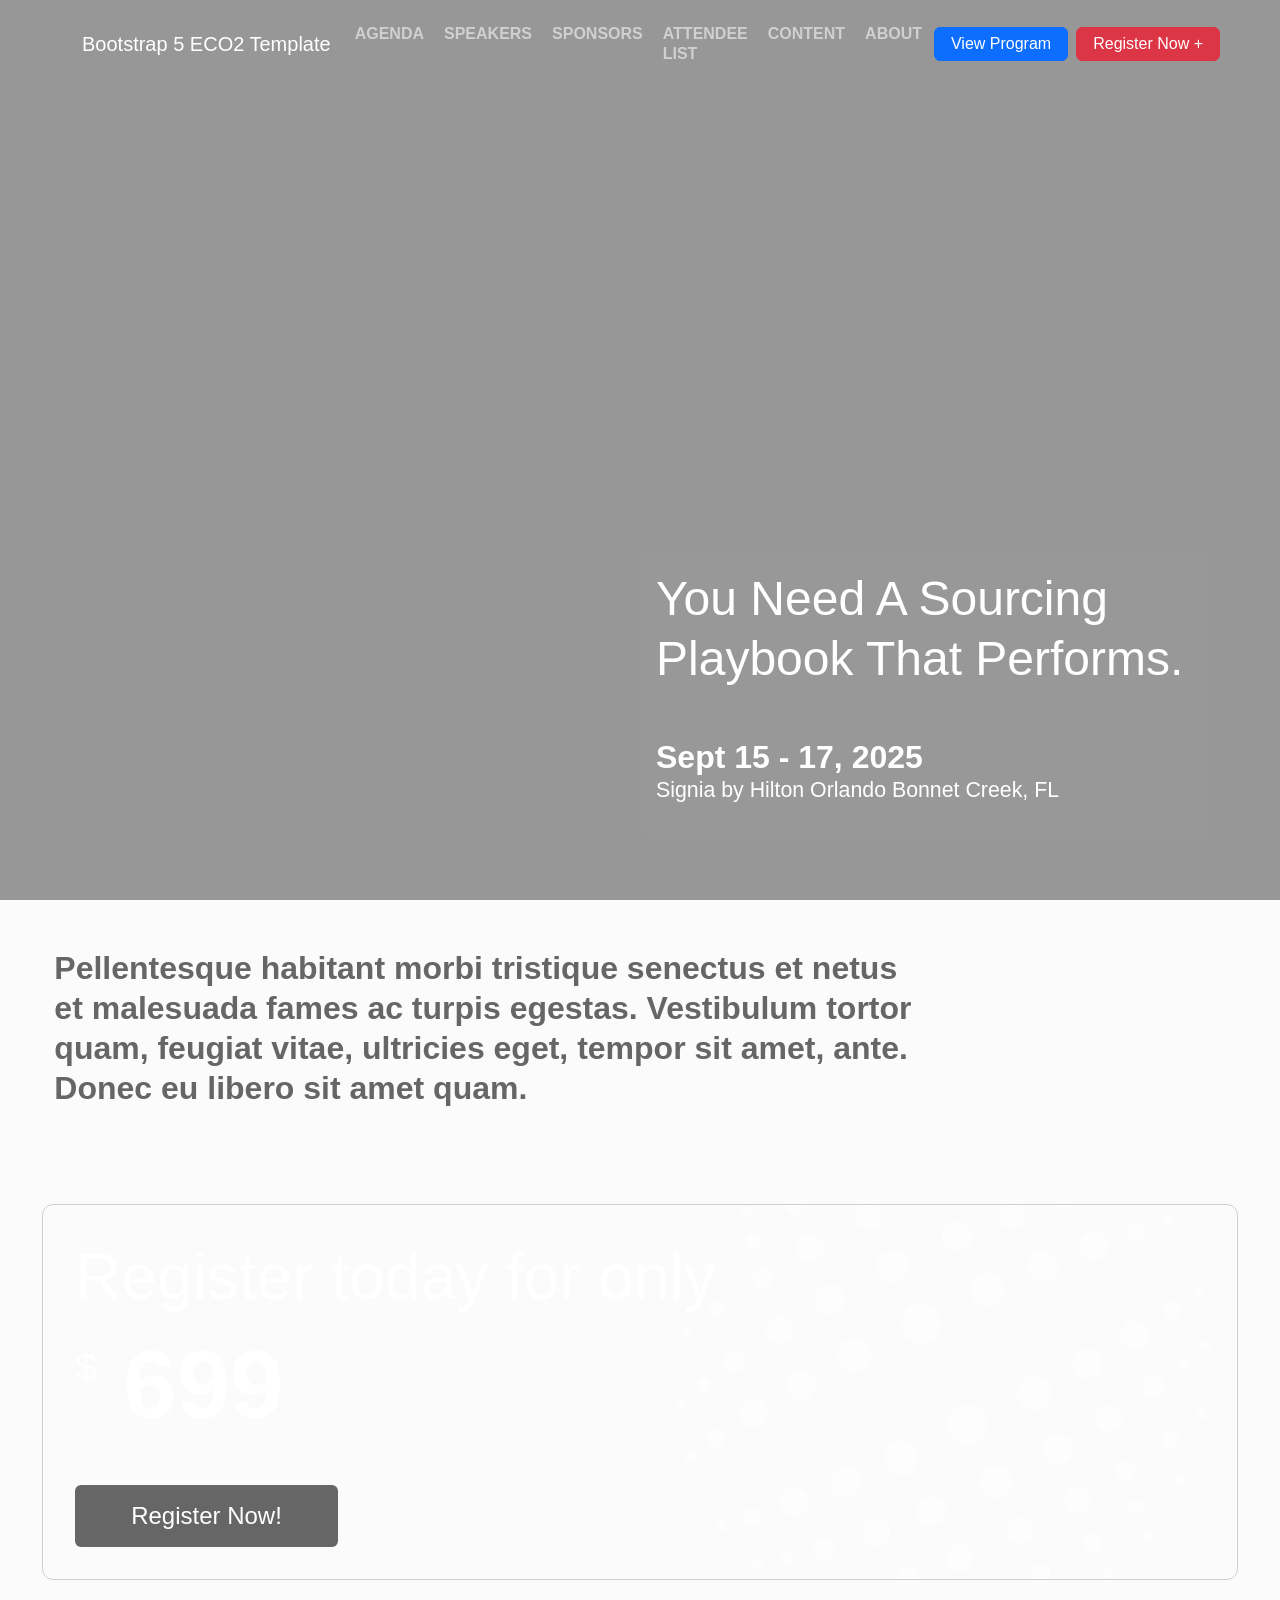
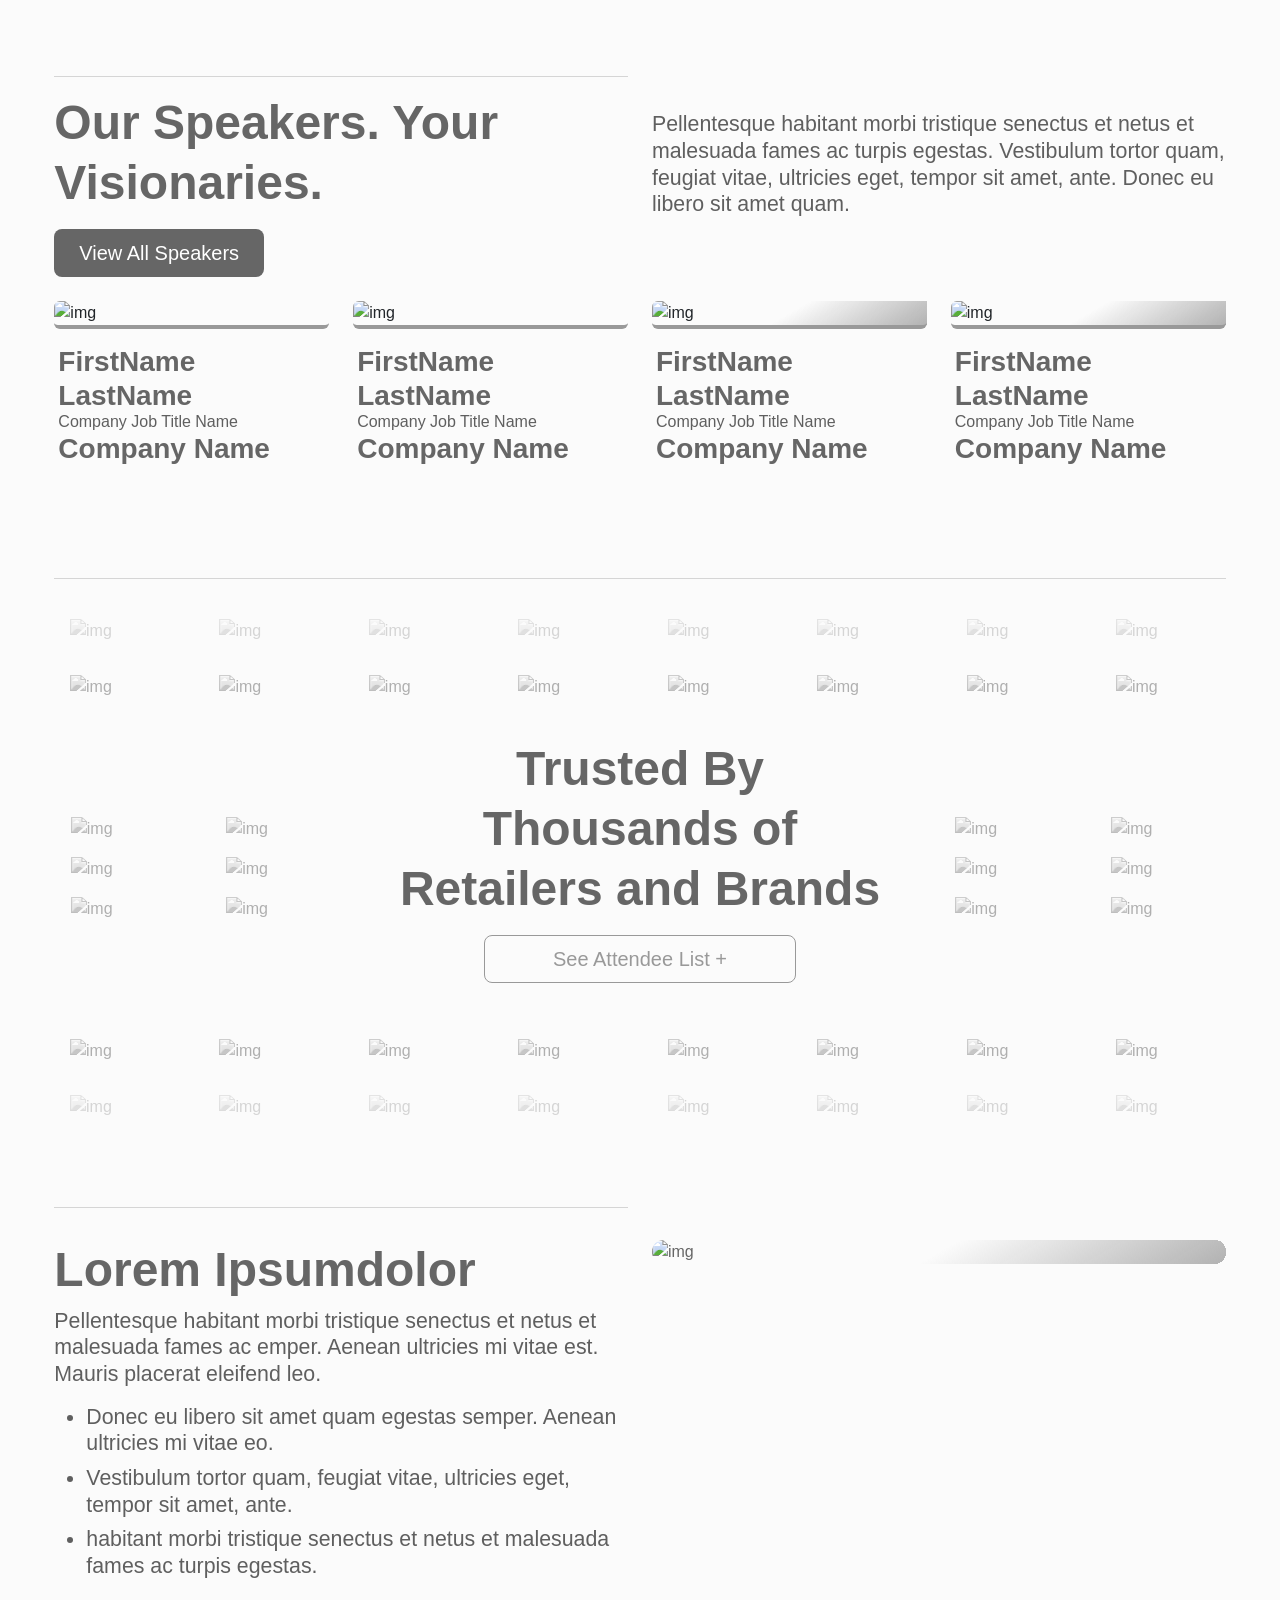
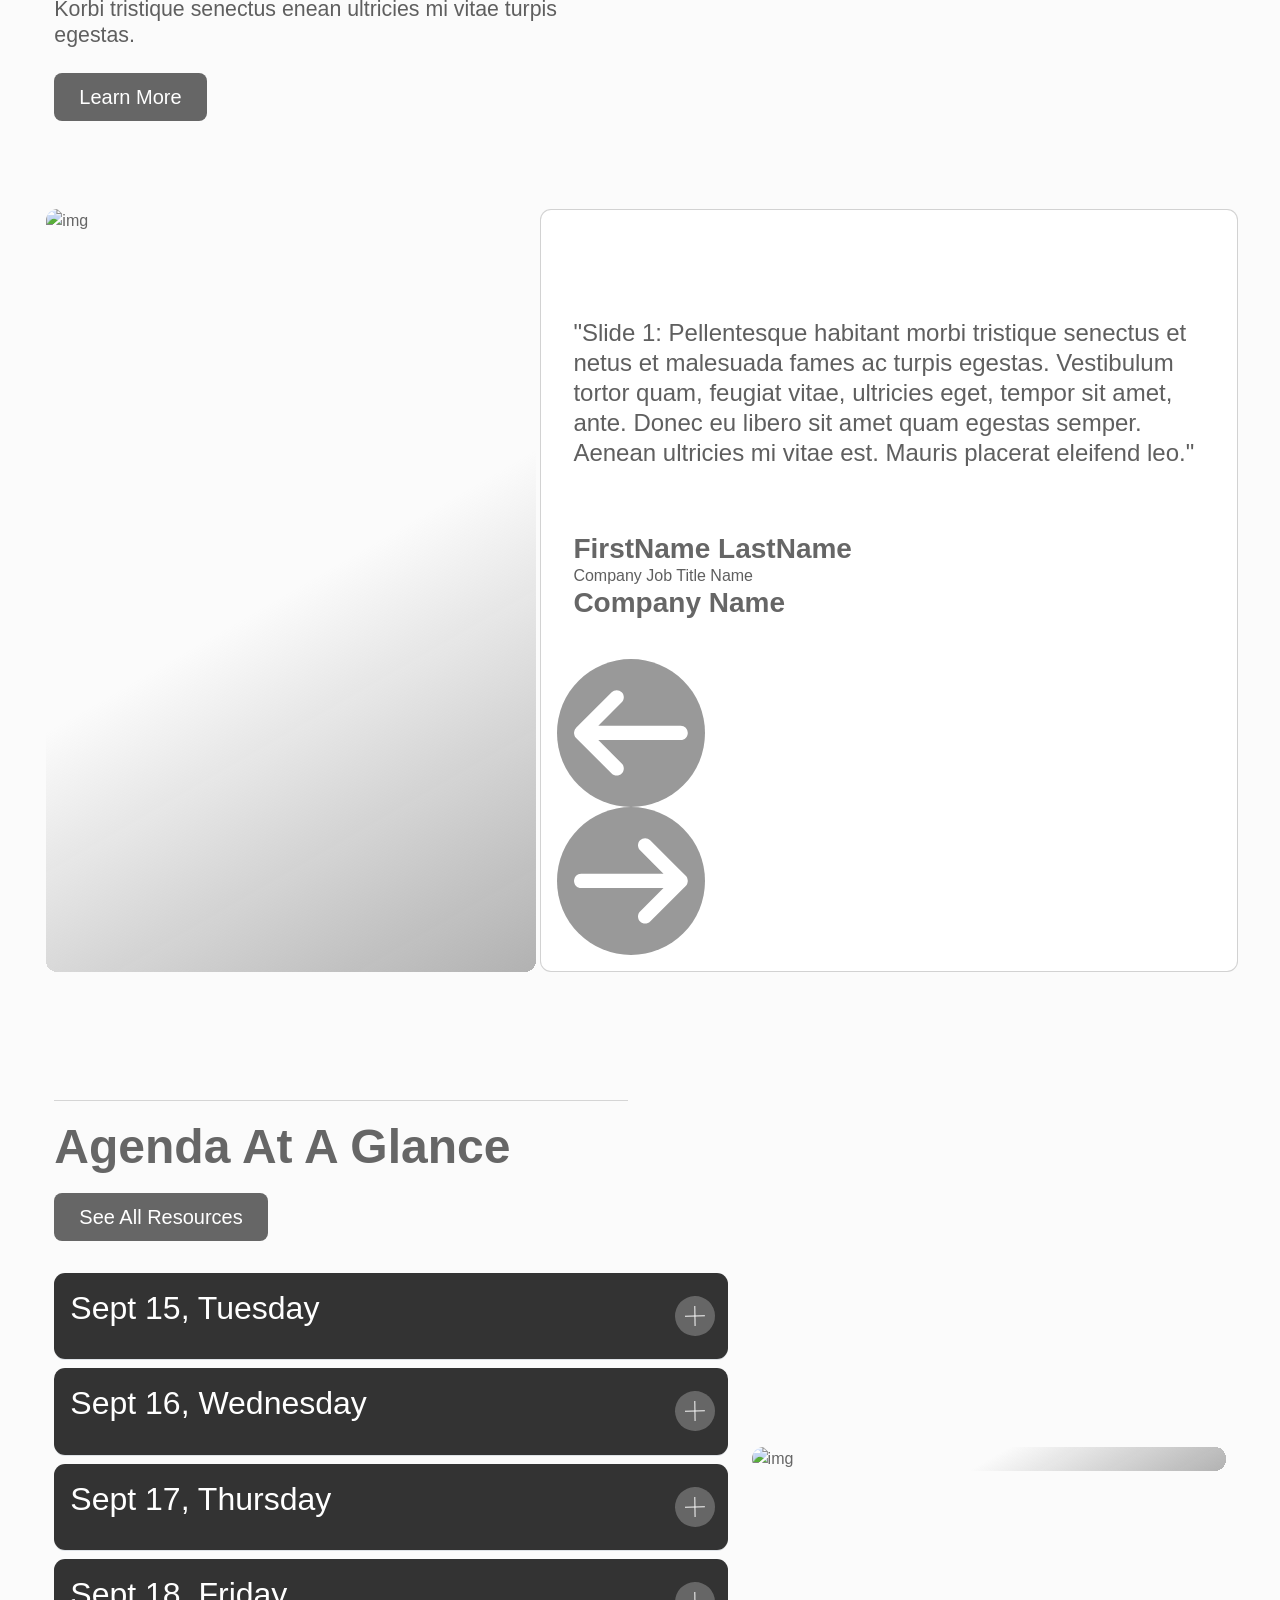
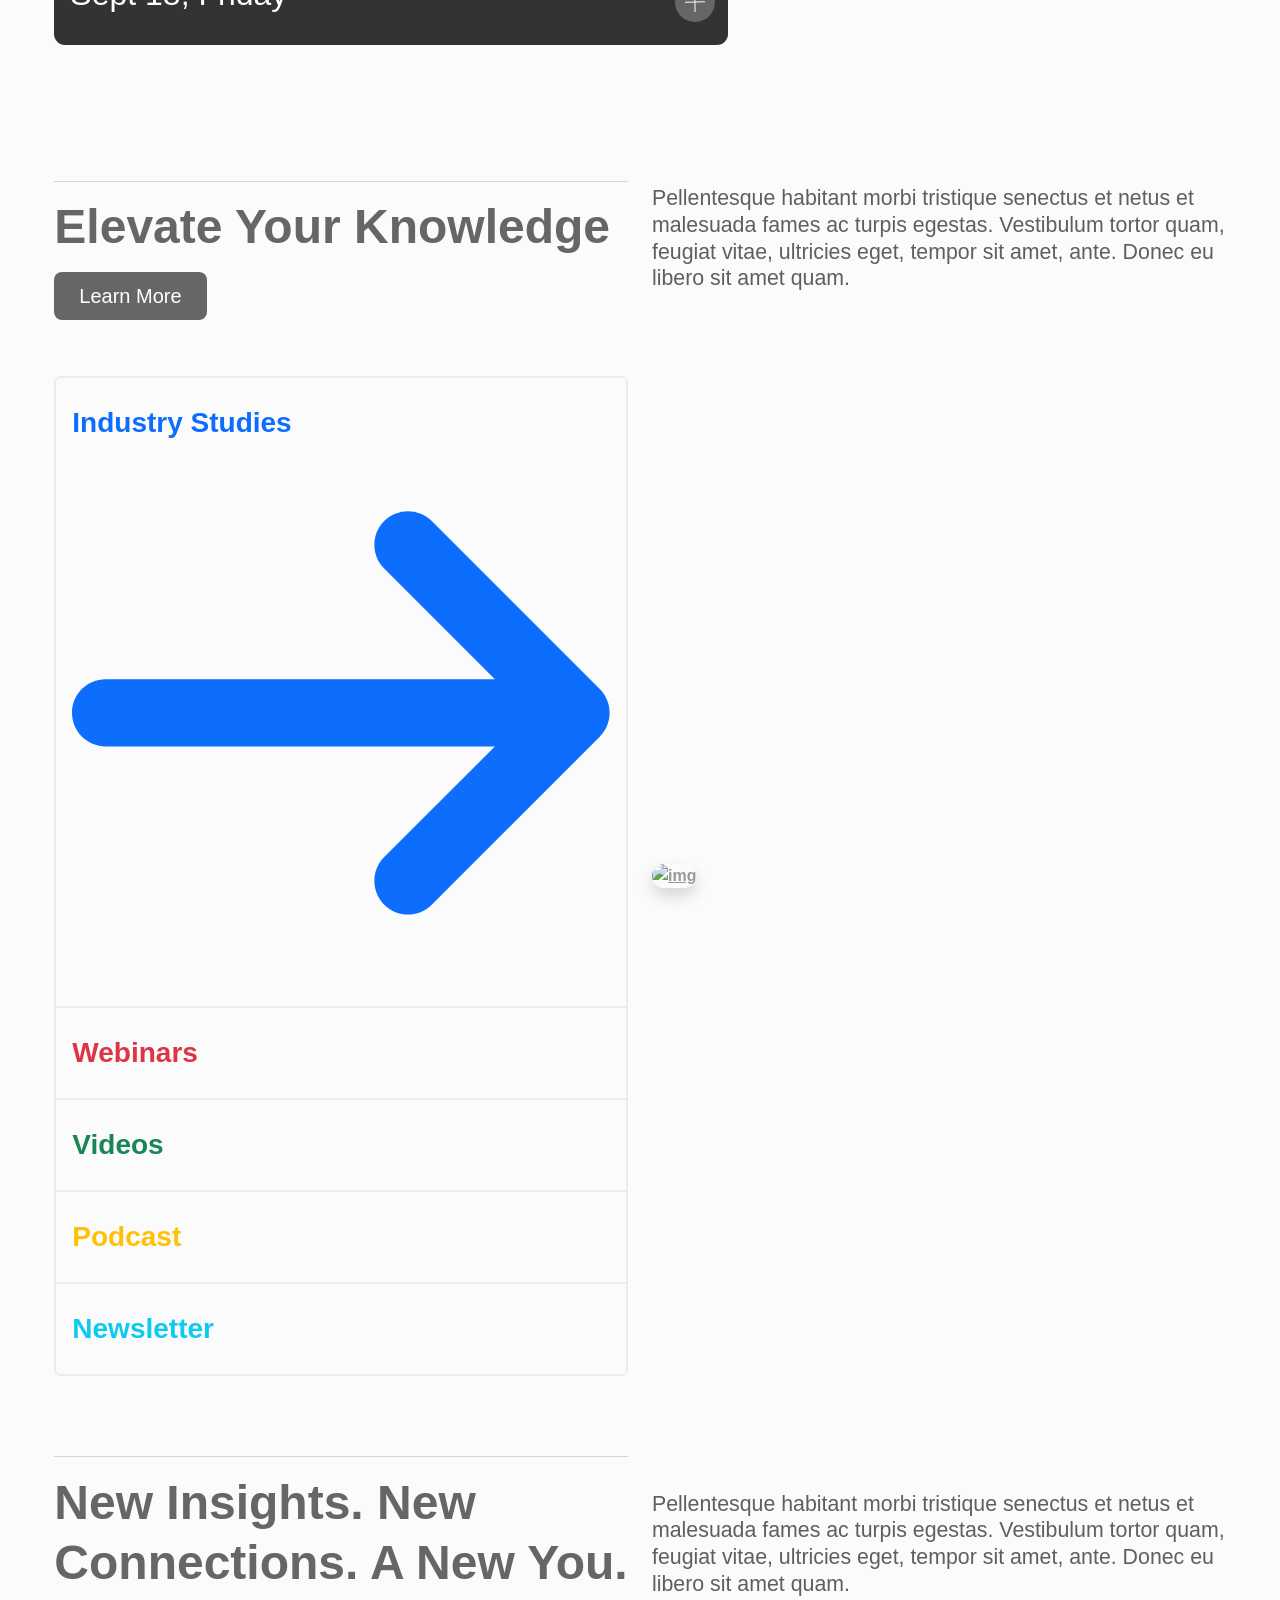
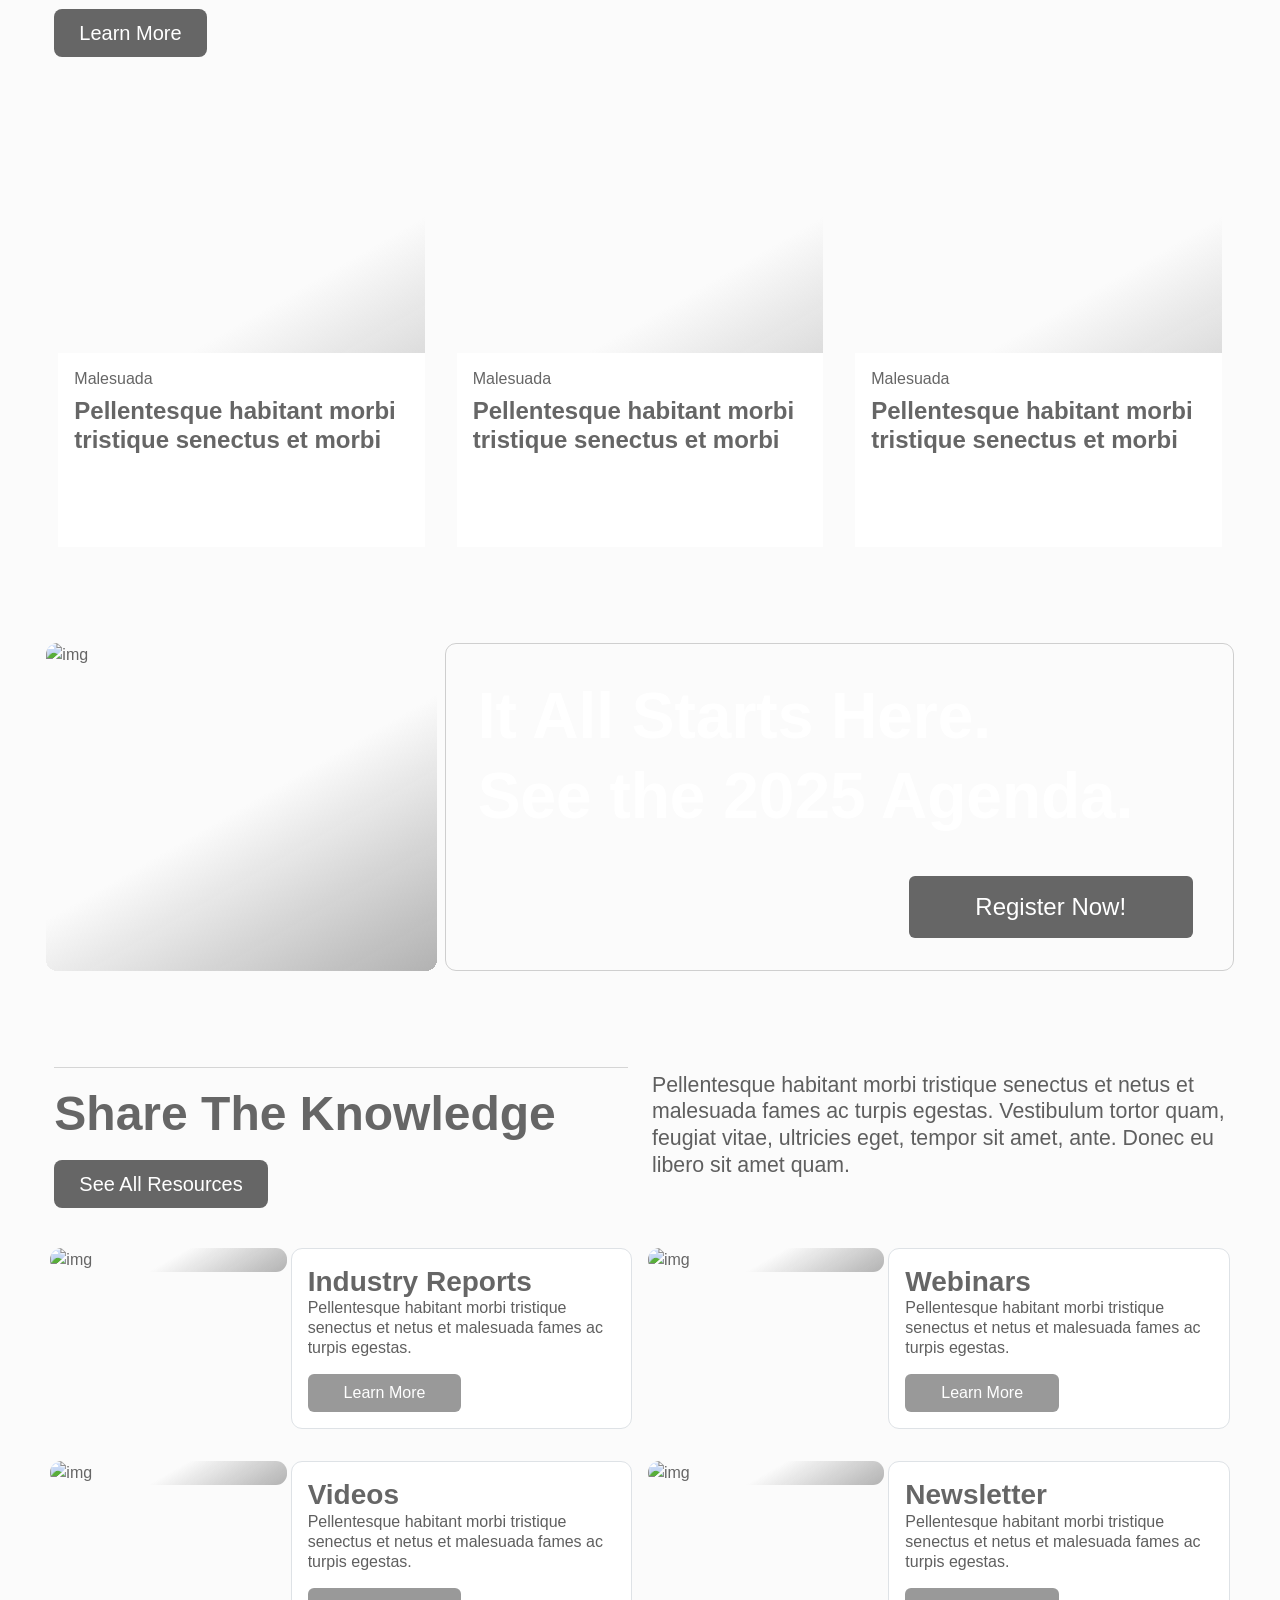
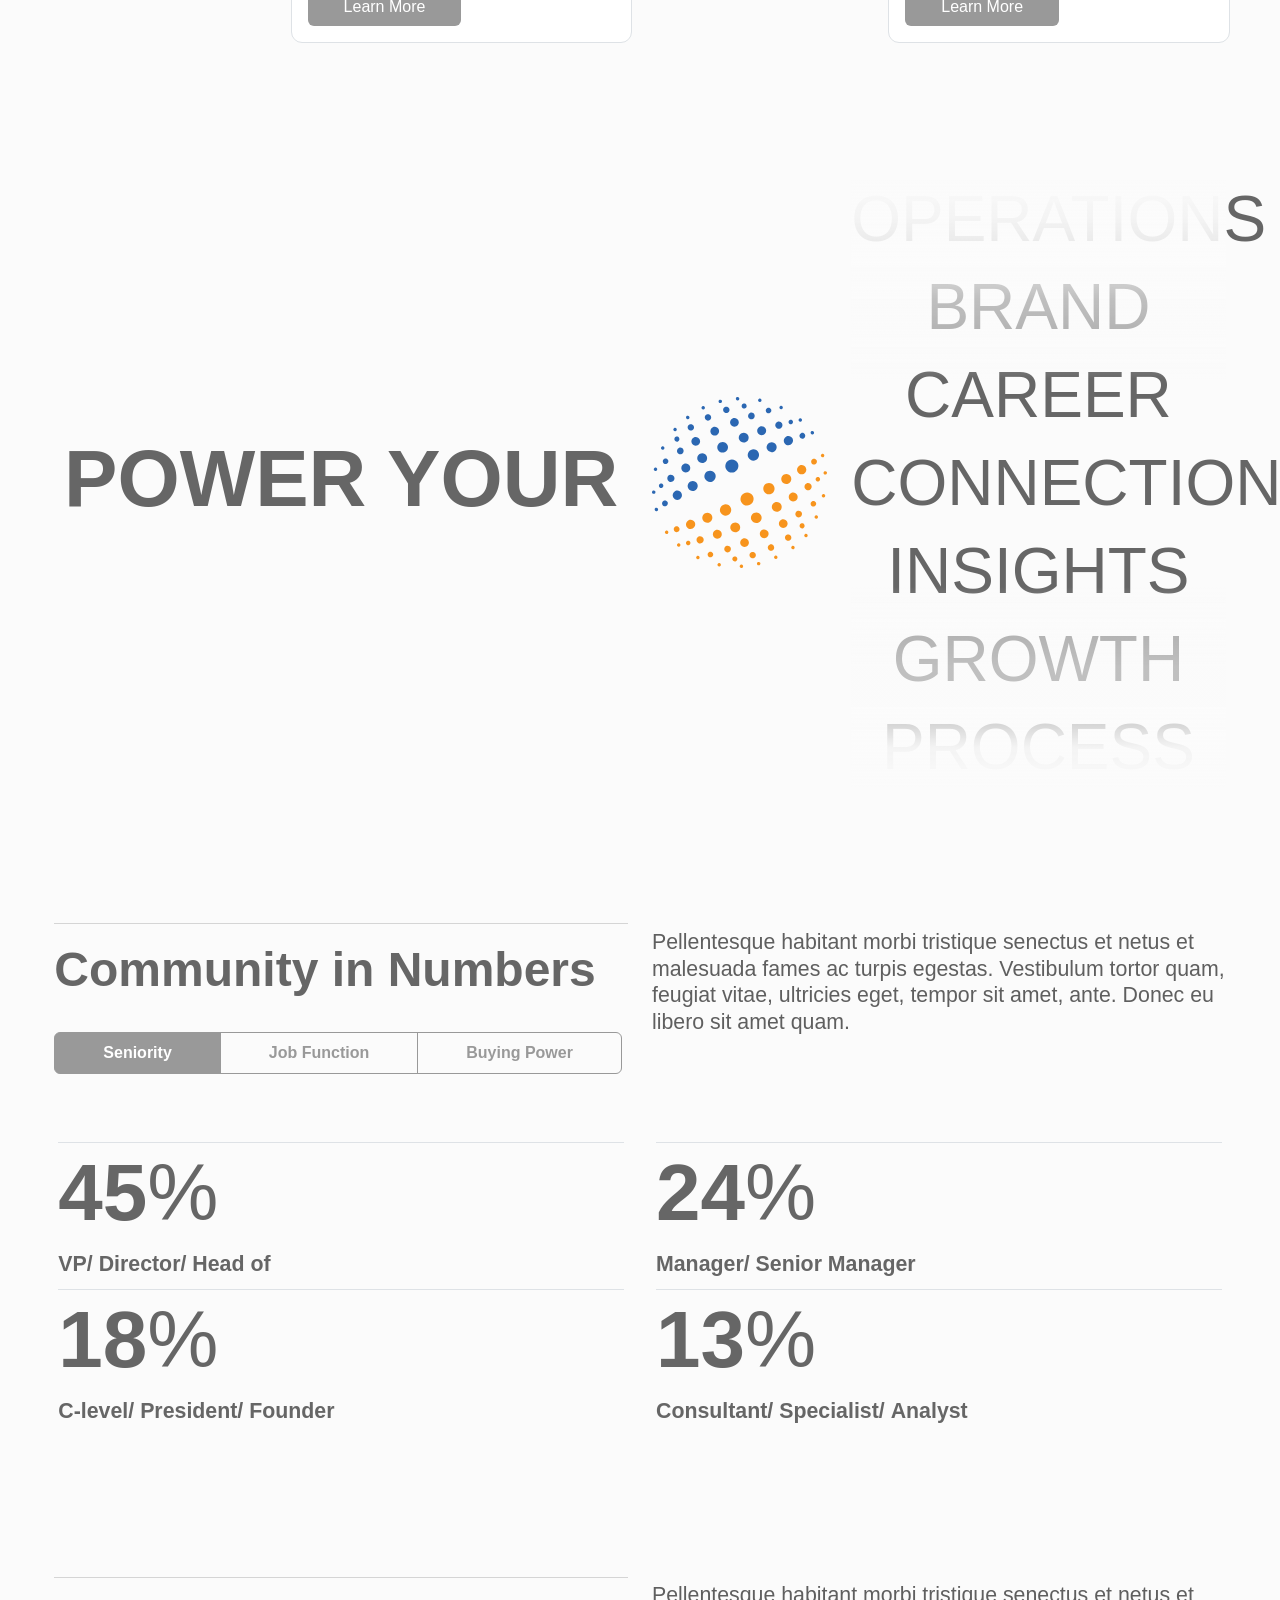
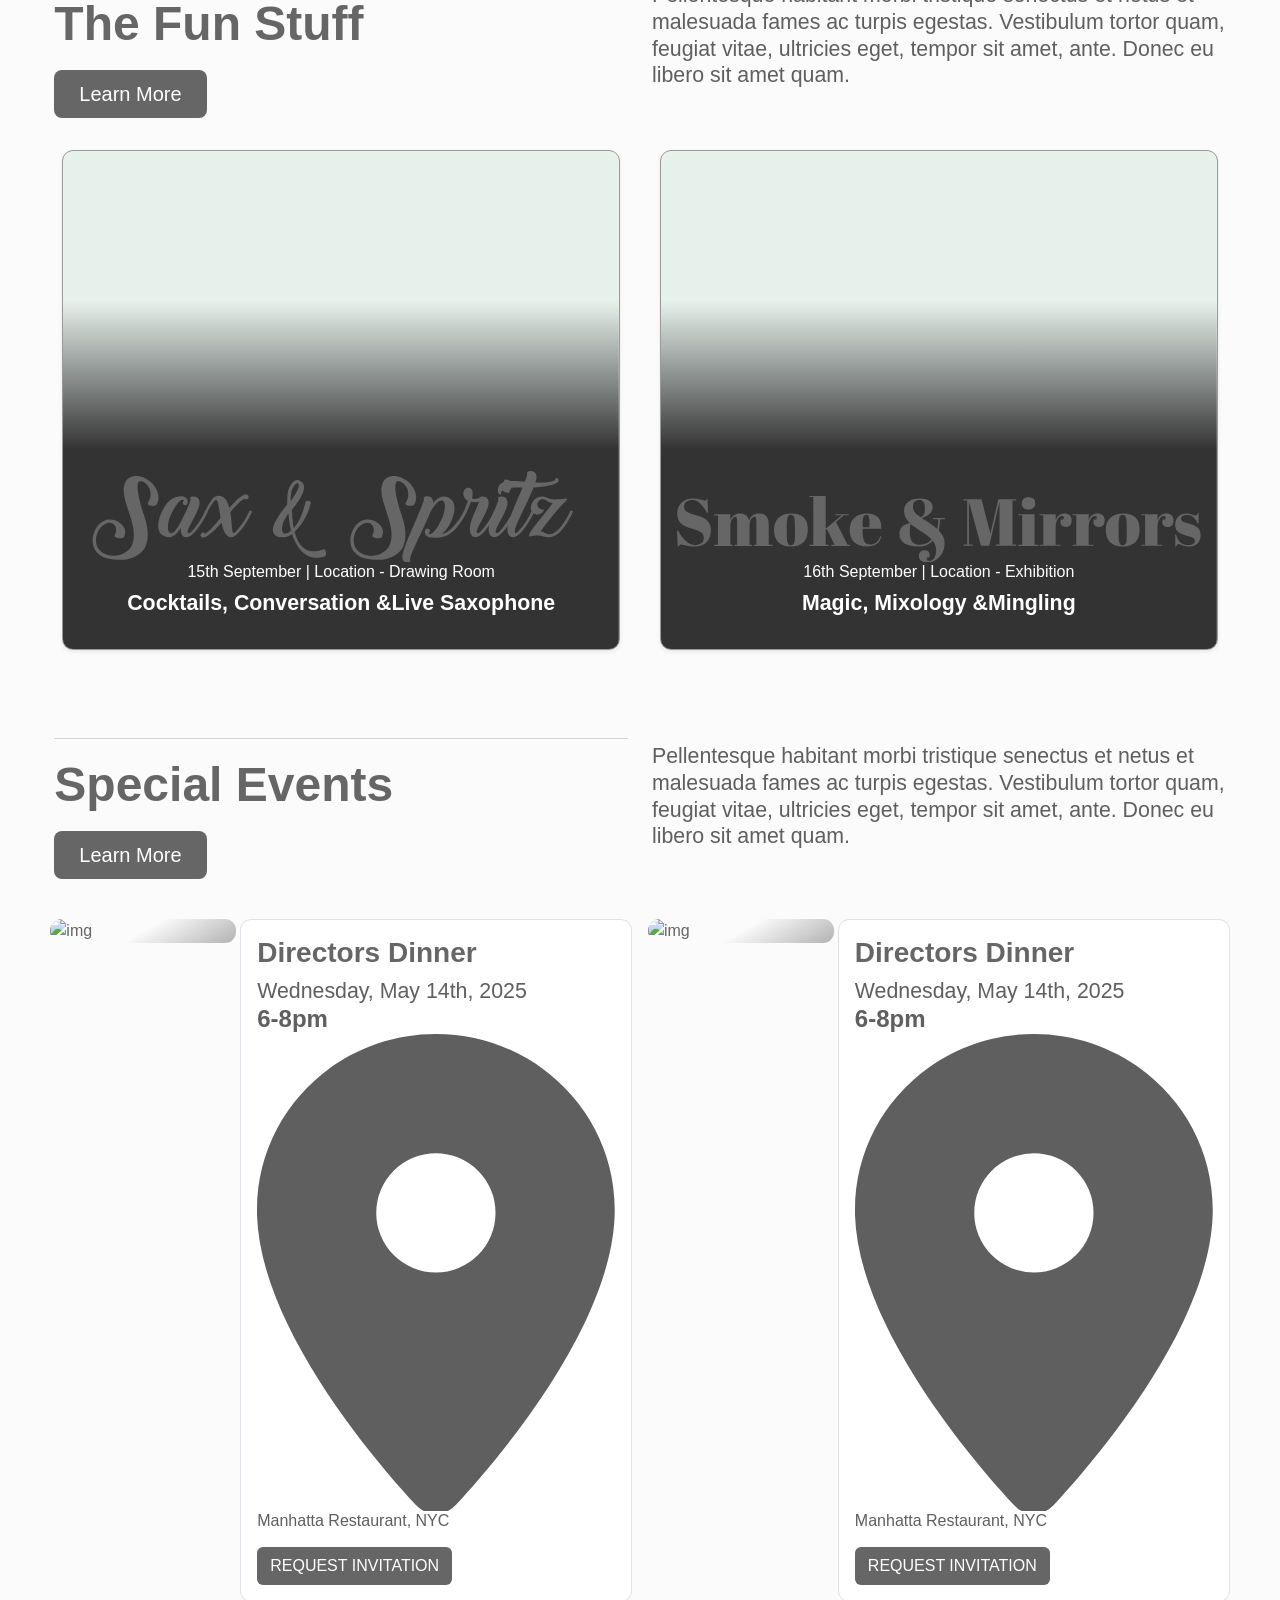
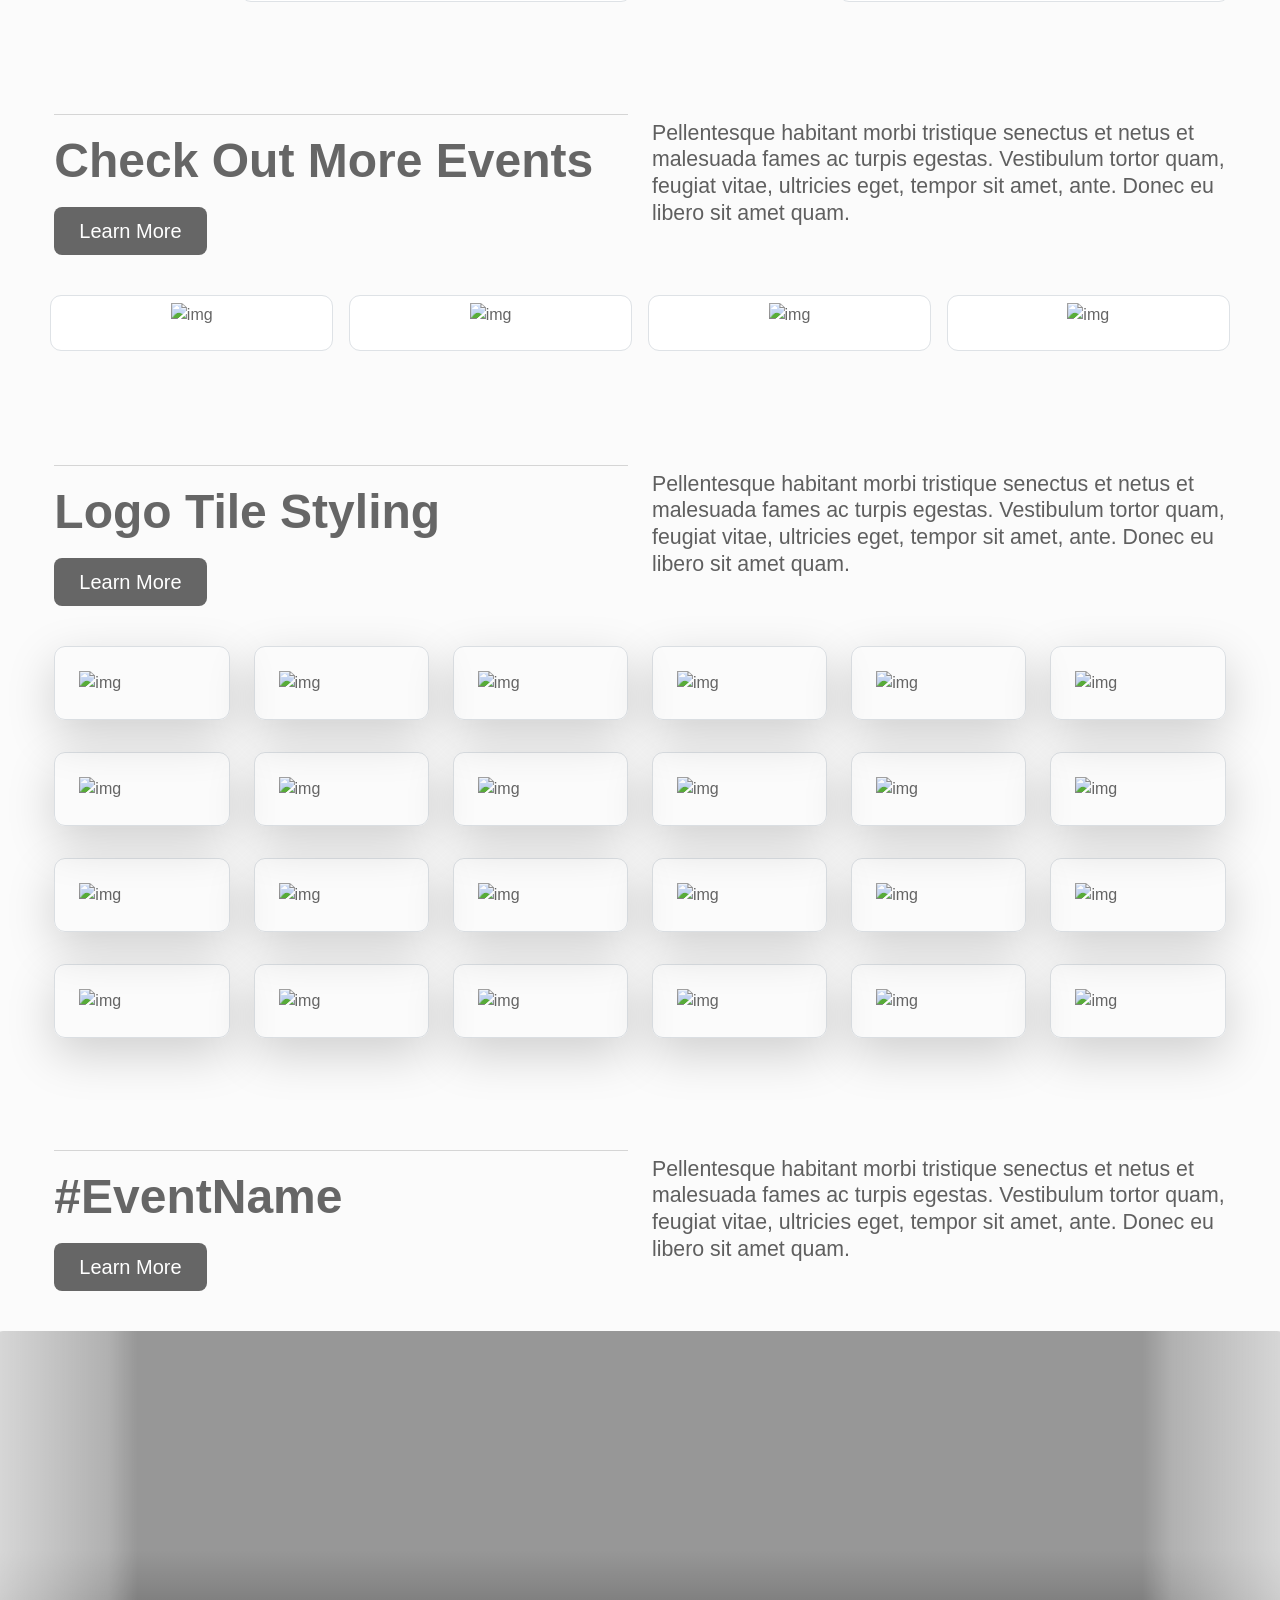
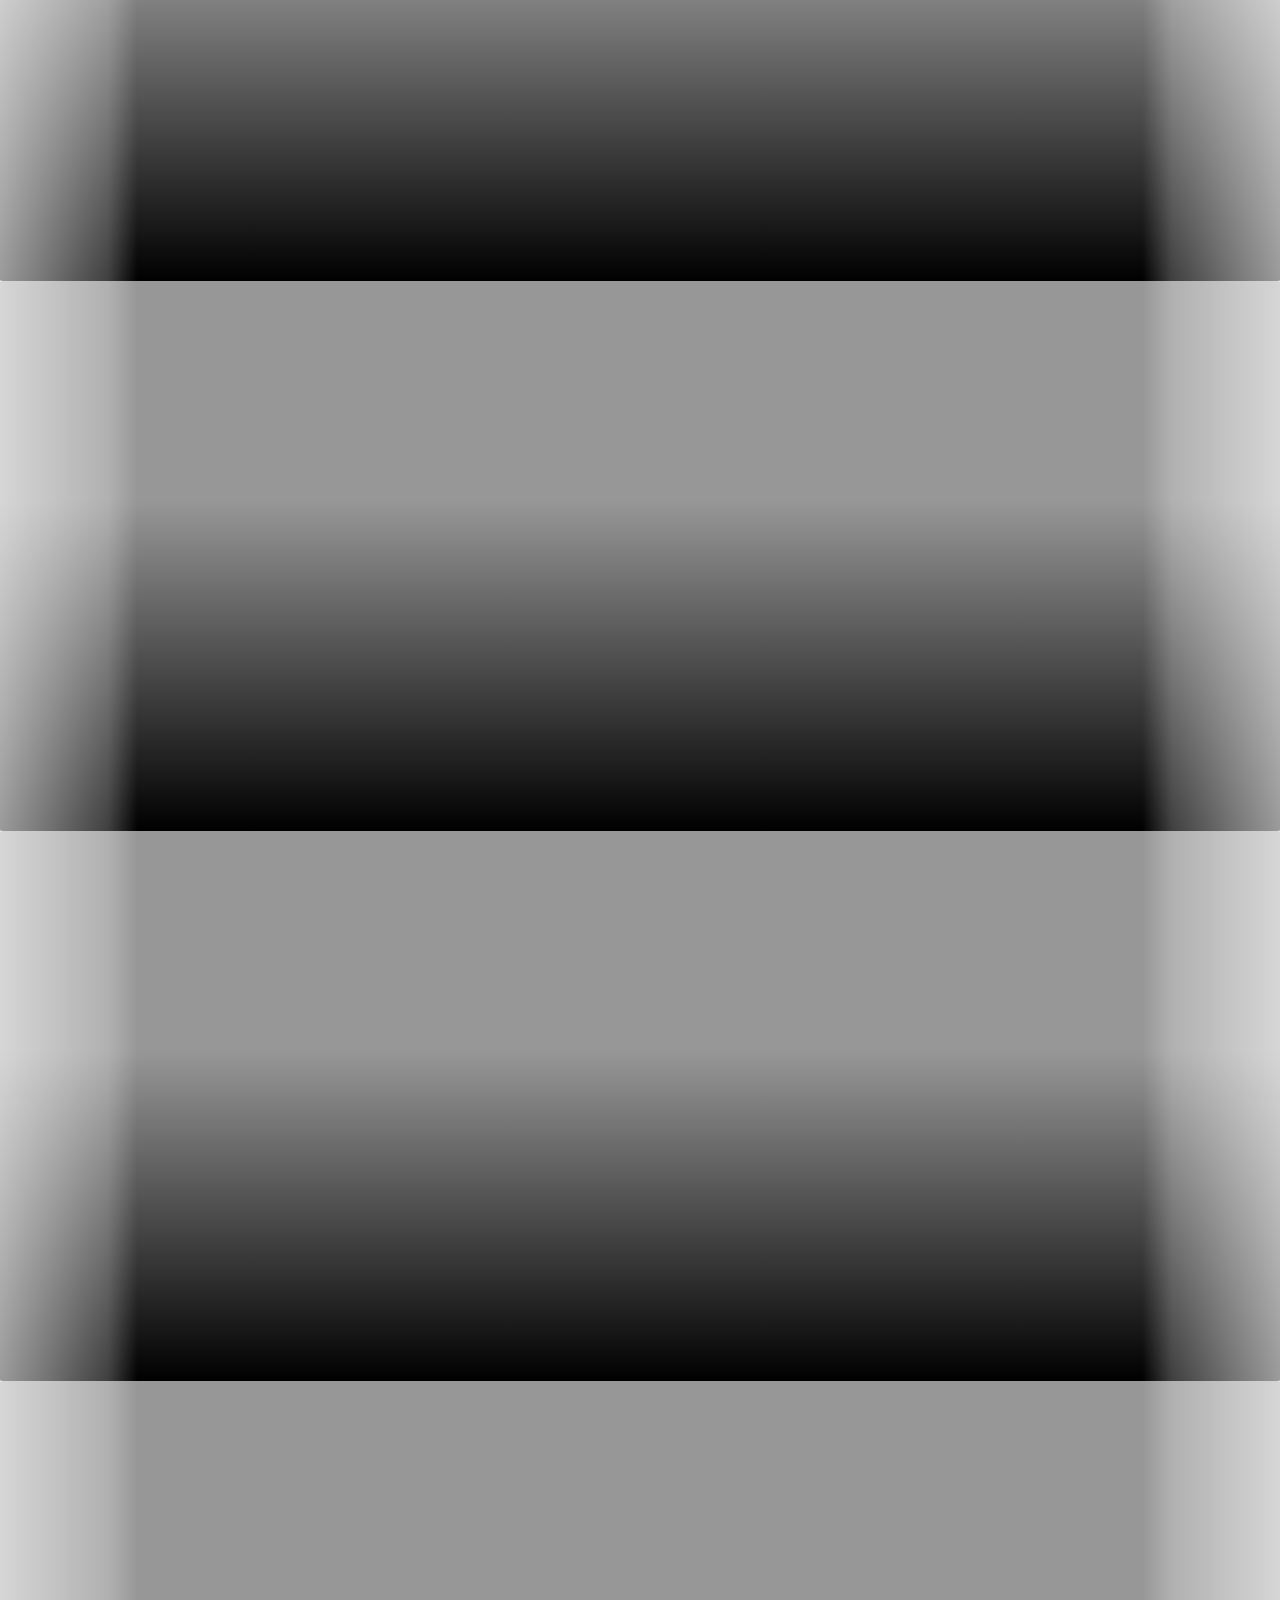
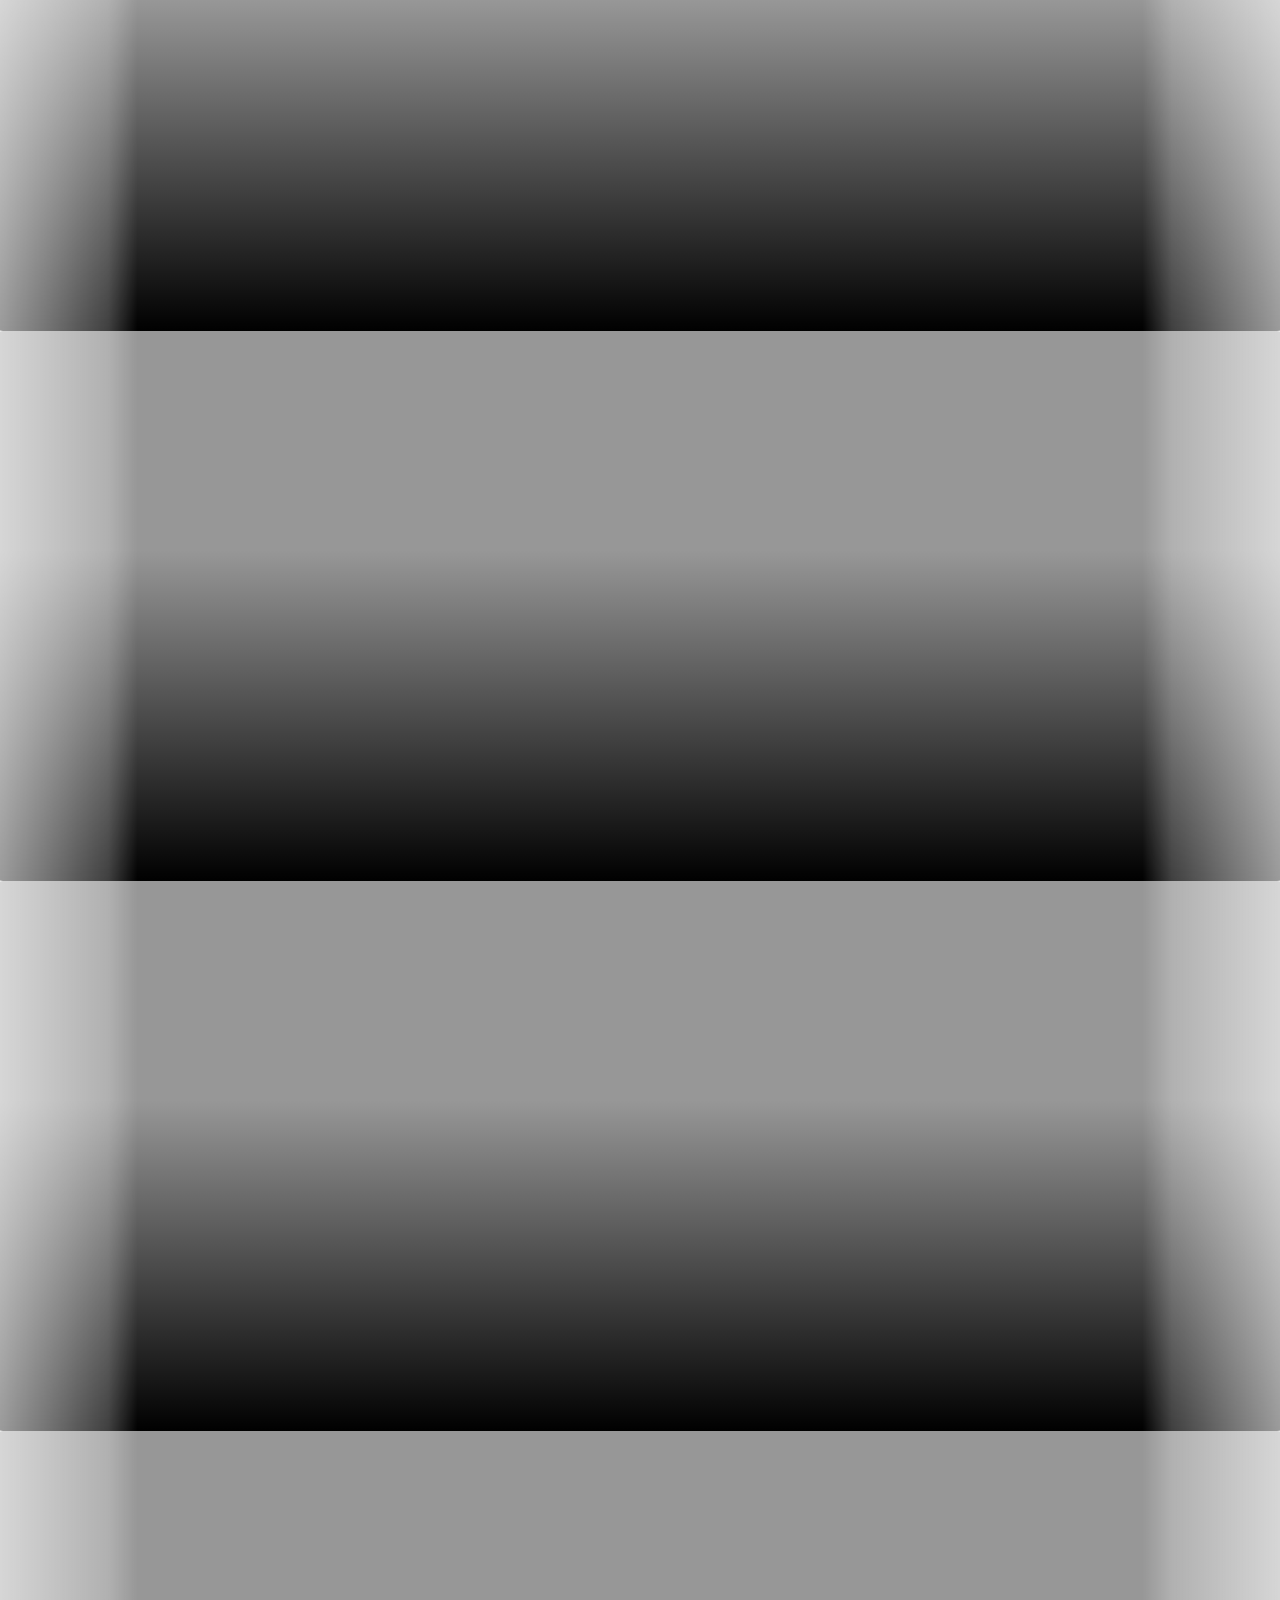
==== commit ec3bebf3: "Port shell fixes from LogiPharma rebuild" ====
--- a/nav-demo-bg-image-logo.html
+++ b/nav-demo-bg-image-logo.html
@@ -3,7 +3,7 @@
 
 <head>
     <!-- jQuery -->
-    <script rel="script" type="text/javascript" src="js/jquery.min.js"></script>
+    <script rel="script" type="text/javascript" src="https://cdnjs.cloudflare.com/ajax/libs/jquery/3.7.1/jquery.min.js" integrity="sha384-1H217gwSVyLSIfaLxHbE7dRb3v4mYCKbpQvzx0cegeju1MVsGrX5xXxAvs/HgeFs" crossorigin="anonymous" referrerpolicy="no-referrer"></script>
     <!-- Title -->
     <title>Bootstrap 5 ECO2 Template</title>
     <!-- Meta -->
@@ -19,10 +19,10 @@
     <meta property="og:description" content="Missing site slogan" />
     <meta property="og:image" content="https://placehold.co/600x315/563d7c/ffffff?text=https://github.com/jvining" />
     <!-- CSS -->
-    <link rel="stylesheet" type="text/css" href="css/bootstrap.min.css">
+    <link rel="stylesheet" type="text/css" href="https://cdnjs.cloudflare.com/ajax/libs/bootstrap/5.3.8/css/bootstrap.min.css" integrity="sha384-sRIl4kxILFvY47J16cr9ZwB07vP4J8+LH7qKQnuqkuIAvNWLzeN8tE5YBujZqJLB" crossorigin="anonymous" referrerpolicy="no-referrer">
     <link rel="stylesheet" type="text/css" href="css/open-sans.css">
-    <link rel="stylesheet" type="text/css" href="css/fontawesome.min.css">
-    <link rel="stylesheet" type="text/css" href="css/slick.css">
+    <link rel="stylesheet" type="text/css" href="https://cdnjs.cloudflare.com/ajax/libs/font-awesome/7.3.1/css/all.min.css" integrity="sha384-qrALq7+6jBOZIQsNnT6xGkMDru64qD6uTlDra39xrt2SoXl4pO3FX6Roz/RpR/BS" crossorigin="anonymous" referrerpolicy="no-referrer">
+    <link rel="stylesheet" type="text/css" href="https://cdnjs.cloudflare.com/ajax/libs/slick-carousel/1.8.1/slick.css" integrity="sha384-MUdXdzn1OB/0zkr4yGLnCqZ/n9ut5N7Ifes9RP2d5xKsTtcPiuiwthWczWuiqFOn" crossorigin="anonymous" referrerpolicy="no-referrer">
     <link rel="stylesheet" type="text/css" href="css/base.css">
     <link rel="stylesheet" type="text/css" href="css/logo-bg-image.css">
     <link rel="stylesheet" type="text/css" href="style.css">
@@ -109,16 +109,16 @@
                 </div>
 
                 <!-- Col 3: CTAs (stretch to fill the row + split evenly below md; add/remove <li class="eco-nav-cta"> items freely, flex-fill shares the row among however many are present) + mobile toggler (md-lg only; hidden below md since it lives in Col 1 there, hidden at lg+ by navbar-expand-lg) -->
-                <div class="d-flex align-items-center justify-content-end order-lg-3 flex-grow-1 flex-lg-grow-0 eco-nav-col eco-nav-col-ctas" id="eco-nav-col-ctas">
+                <div class="col-12 col-md-auto pt-2 pt-md-0 d-flex align-items-center justify-content-end order-lg-3 flex-grow-1 flex-lg-grow-0 eco-nav-col eco-nav-col-ctas" id="eco-nav-col-ctas">
                     <ul class="navbar-nav flex-row gap-2 flex-fill flex-md-grow-0 eco-nav-ctas" id="eco-nav-ctas">
                         <li class="nav-item flex-fill flex-md-grow-0 eco-nav-cta">
                             <a class="nav-link p-0" href="#">
-                                <span class="btn btn-sm btn-primary d-block  text-white">View Program</span>
+                                <span class="btn btn-primary py-2 px-3 lh-1 d-block text-white">View Program</span>
                             </a>
                         </li>
                         <li class="nav-item flex-fill flex-md-grow-0 eco-nav-cta">
                             <a class="nav-link p-0" href="#">
-                                <span class="btn btn-sm btn-danger d-block   text-white">Register Now +</span>
+                                <span class="btn btn-danger py-2 px-3 lh-1 d-block text-white">Register Now +</span>
                             </a>
                         </li>
                     </ul>
@@ -131,7 +131,7 @@
                 <div class="navbar-collapse collapse mt-3 mt-lg-0 eco-nav-col eco-nav-col-items" id="primary-nav" style="">
                     <ul class="navbar-nav mx-lg-auto eco-nav-items" id="eco-nav-items">
                         <li class="nav-item dropdown text-center text-lg-start eco-nav-item eco-nav-item-agenda" id="eco-nav-item-agenda">
-                            <a class="nav-link dropdown-toggle mx-0 mx-lg-1 text-uppercase fw-semibold" href="#" data-bs-toggle="dropdown" aria-expanded="false">Agenda</a>
+                            <a class="nav-link dropdown-toggle me-lg-1 text-uppercase fw-semibold" href="#" data-bs-toggle="dropdown" aria-expanded="false">Agenda</a>
                             <ul class="dropdown-menu eco-nav-dropdown eco-nav-dropdown-agenda" id="eco-nav-dropdown-agenda">
                                 <li class="my-1">
                                     <a class="dropdown-item" href="#">Download Agenda</a>
@@ -142,7 +142,7 @@
                             </ul>
                         </li>
                         <li class="nav-item dropdown text-center text-lg-start eco-nav-item eco-nav-item-speakers" id="eco-nav-item-speakers">
-                            <a class="nav-link dropdown-toggle mx-0 mx-lg-1 text-uppercase fw-semibold" href="#" data-bs-toggle="dropdown" aria-expanded="false">Speakers</a>
+                            <a class="nav-link dropdown-toggle me-lg-1 text-uppercase fw-semibold" href="#" data-bs-toggle="dropdown" aria-expanded="false">Speakers</a>
                             <ul class="dropdown-menu eco-nav-dropdown eco-nav-dropdown-speakers" id="eco-nav-dropdown-speakers">
                                 <li class="my-1">
                                     <a class="dropdown-item" href="#">Our Speakers</a>
@@ -153,7 +153,7 @@
                             </ul>
                         </li>
                         <li class="nav-item dropdown text-center text-lg-start eco-nav-item eco-nav-item-sponsors" id="eco-nav-item-sponsors">
-                            <a class="nav-link dropdown-toggle mx-0 mx-lg-1 text-uppercase fw-semibold" href="#" data-bs-toggle="dropdown" aria-expanded="false">Sponsors</a>
+                            <a class="nav-link dropdown-toggle me-lg-1 text-uppercase fw-semibold" href="#" data-bs-toggle="dropdown" aria-expanded="false">Sponsors</a>
                             <ul class="dropdown-menu eco-nav-dropdown eco-nav-dropdown-sponsors" id="eco-nav-dropdown-sponsors">
                                 <li class="my-1">
                                     <a class="dropdown-item" href="sponsors.php">Our Sponsors</a>
@@ -164,10 +164,10 @@
                             </ul>
                         </li>
                         <li class="nav-item dropdown text-center text-lg-start eco-nav-item eco-nav-item-attendee-list" id="eco-nav-item-attendee-list">
-                            <a class="nav-link mx-0 mx-lg-1 text-uppercase fw-semibold" href="#" data-bs-toggle="dropdown" aria-expanded="false">Attendee List</a>
+                            <a class="nav-link me-lg-1 text-uppercase fw-semibold" href="#" data-bs-toggle="dropdown" aria-expanded="false">Attendee List</a>
                         </li>
                         <li class="nav-item dropdown text-center text-lg-start eco-nav-item eco-nav-item-content" id="eco-nav-item-content">
-                            <a class="nav-link dropdown-toggle mx-0 mx-lg-1 text-uppercase fw-semibold" href="#" data-bs-toggle="dropdown" aria-expanded="false">Content</a>
+                            <a class="nav-link dropdown-toggle me-lg-1 text-uppercase fw-semibold" href="#" data-bs-toggle="dropdown" aria-expanded="false">Content</a>
                             <ul class="dropdown-menu eco-nav-dropdown eco-nav-dropdown-content" id="eco-nav-dropdown-content">
                                 <li class="my-1">
                                     <a class="dropdown-item" href="#">Downloads</a>
@@ -187,7 +187,7 @@
                             </ul>
                         </li>
                         <li class="nav-item dropdown text-center text-lg-start eco-nav-item eco-nav-item-about" id="eco-nav-item-about">
-                            <a class="nav-link dropdown-toggle mx-0 mx-lg-1 text-uppercase fw-semibold" href="#" data-bs-toggle="dropdown" aria-expanded="false">About</a>
+                            <a class="nav-link dropdown-toggle me-lg-1 text-uppercase fw-semibold" href="#" data-bs-toggle="dropdown" aria-expanded="false">About</a>
                             <ul class="dropdown-menu eco-nav-dropdown eco-nav-dropdown-about" id="eco-nav-dropdown-about">
                                 <li class="my-1">
                                     <a class="dropdown-item" href="#">About Us</a>
@@ -2478,9 +2478,8 @@
         </div>
     </div>
     <!-- JS -->
-    <script defer rel="script" type="text/javascript" src="js/bootstrap.bundle.min.js"></script>
-    <script defer rel="script" type="text/javascript" src="js/fontawesome.min.js"></script>
-    <script defer rel="script" type="text/javascript" src="js/slick.min.js"></script>
+    <script defer rel="script" type="text/javascript" src="https://cdnjs.cloudflare.com/ajax/libs/bootstrap/5.3.8/js/bootstrap.bundle.min.js" integrity="sha384-FKyoEForCGlyvwx9Hj09JcYn3nv7wiPVlz7YYwJrWVcXK/BmnVDxM+D2scQbITxI" crossorigin="anonymous" referrerpolicy="no-referrer"></script>
+    <script defer rel="script" type="text/javascript" src="https://cdnjs.cloudflare.com/ajax/libs/slick-carousel/1.8.1/slick.min.js" integrity="sha384-YGnnOBKslPJVs35GG0TtAZ4uO7BHpHlqJhs0XK3k6cuVb6EBtl+8xcvIIOKV5wB+" crossorigin="anonymous" referrerpolicy="no-referrer"></script>
     <script defer rel="script" type="text/javascript" src="js/scripts.js"></script>
 </body>
 
--- a/css/base.css
+++ b/css/base.css
@@ -20,47 +20,17 @@
 /********************************
  Global
 ********************************/
-html, body {overflow-x:hidden; width:100vw; min-width: 400px; min-height:600px; height: 100%;}
+html, body {overflow-x:hidden; width:100vw; min-height:600px; height: 100%;}
 html, body.modal-open {overflow-x:unset; padding-right:unset!important;}
 body {background:#fbfbfb; color: var(--event-header-color); font-family: var(--event-font-secondary); }
  
  
 /********************************
  Primary Navigation
-
- 3 flex sections inside #eco-primary-nav .container, in DOM order:
-   .eco-nav-col-logo  - logo + cross-event caret + toggler #1 (col 1)
-   .eco-nav-col-ctas  - CTA buttons + toggler #2 (col 3, reordered via order-lg-3)
-   .eco-nav-col-items - #primary-nav collapse, nav item dropdowns (col 2)
- Row splitting below lg and column widths/order above lg are handled entirely
- by Bootstrap's navbar-expand-lg + order-lg-3 utilities - no custom breakpoints here.
-
- Two toggler buttons both target #primary-nav (Bootstrap's collapse JS keeps
- aria-expanded in sync across every trigger for the same target), since a
- single element can't visually relocate between two different flex-item
- wrappers at a breakpoint: toggler #1 (in col 1, next to the logo) shows only
- below md; toggler #2 (in col 3, with the CTAs) shows only md-lg, then
- navbar-expand-lg's own rule hides the whole toggler concept at lg+.
-
- Logo sizing/swap CSS lives in its own stylesheet, not here, since there are
- two interchangeable versions depending on what the CMS can output for a
- given event - see css/logo-dual-img.css and css/logo-bg-image.css.
-
- Per-event customization hooks (id unless noted, all also carry a matching
- class of the same name so they can be targeted by either):
-   #eco-nav-container        - .container row wrapper directly inside <nav>
-   #eco-nav-col-logo/-ctas   - the 3 flex sections above (col-items already
-                                has its own functional id, #primary-nav)
-   #eco-nav-logo-link        - the <a class="navbar-brand"> itself
-   #eco-nav-toggler-logo/-ctas - the two responsive toggler buttons
-   #eco-nav-ctas             - the CTA <ul>; each <li> is class="eco-nav-cta"
-                                only (no per-button id/class) since CTAs vary
-                                in count, order and content per event - style
-                                by position (nth-child) if ever needed, not by
-                                a name that won't match next event's buttons
-   #eco-nav-items            - the nav-items <ul>
-   #eco-nav-item-*           - each top-level nav <li> (agenda, speakers, ...)
-   #eco-nav-dropdown-*       - each item's .dropdown-menu <ul>
+ 3 sections: logo, nav items, CTAs. Layout handled by navbar-expand-lg + order-lg-3.
+ Two togglers both open #primary-nav: one by the logo (below md), one by the CTAs (md-lg).
+ Logo CSS: css/logo-dual-img.css or css/logo-bg-image.css, depending on what the CMS outputs.
+ Per-event hooks: #eco-nav-item-*, #eco-nav-dropdown-*, .eco-nav-cta
 ********************************/
 #eco-primary-nav {transition:all 0.5s ease;}
 
@@ -69,7 +39,7 @@
 #eco-primary-nav .dropdown>.dropdown-toggle:active {pointer-events: none;}
 
 /* Primary Nav Mobile Dropdown */
-@media(max-width:990px){ #eco-primary-nav.bg-transparent .navbar-collapse.collapse.show,  #eco-primary-nav.bg-transparent .navbar-collapse.collapsing{background:#fbfbfb; border: var(--bs-border-width) var(--bs-border-style) var(--bs-border-color) !important; box-shadow: var(--bs-box-shadow) !important; padding:1em; border-radius: calc(.75rem - 1px)!important;} #eco-primary-nav.bg-transparent #primary-nav.navbar-collapse.collapse.show li.nav-item a,  #eco-primary-nav.bg-transparent #primary-nav.navbar-collapse.collapsing li.nav-item a {color:#333;}}
+@media(max-width:990px){ #eco-primary-nav.bg-transparent .navbar-collapse.collapse.show,  #eco-primary-nav.bg-transparent .navbar-collapse.collapsing{background:#fbfbfb; border: var(--bs-border-width) var(--bs-border-style) var(--bs-border-color) !important; box-shadow: var(--bs-box-shadow) !important; padding:1em; border-radius: calc(.75rem - 1px)!important; --bs-navbar-color:#333; --bs-navbar-hover-color:#333; --bs-navbar-active-color:#333;}}
 
 /* Removes Dropdown Carets */
 #eco-primary-nav .dropdown-toggle::after {display: none;}
